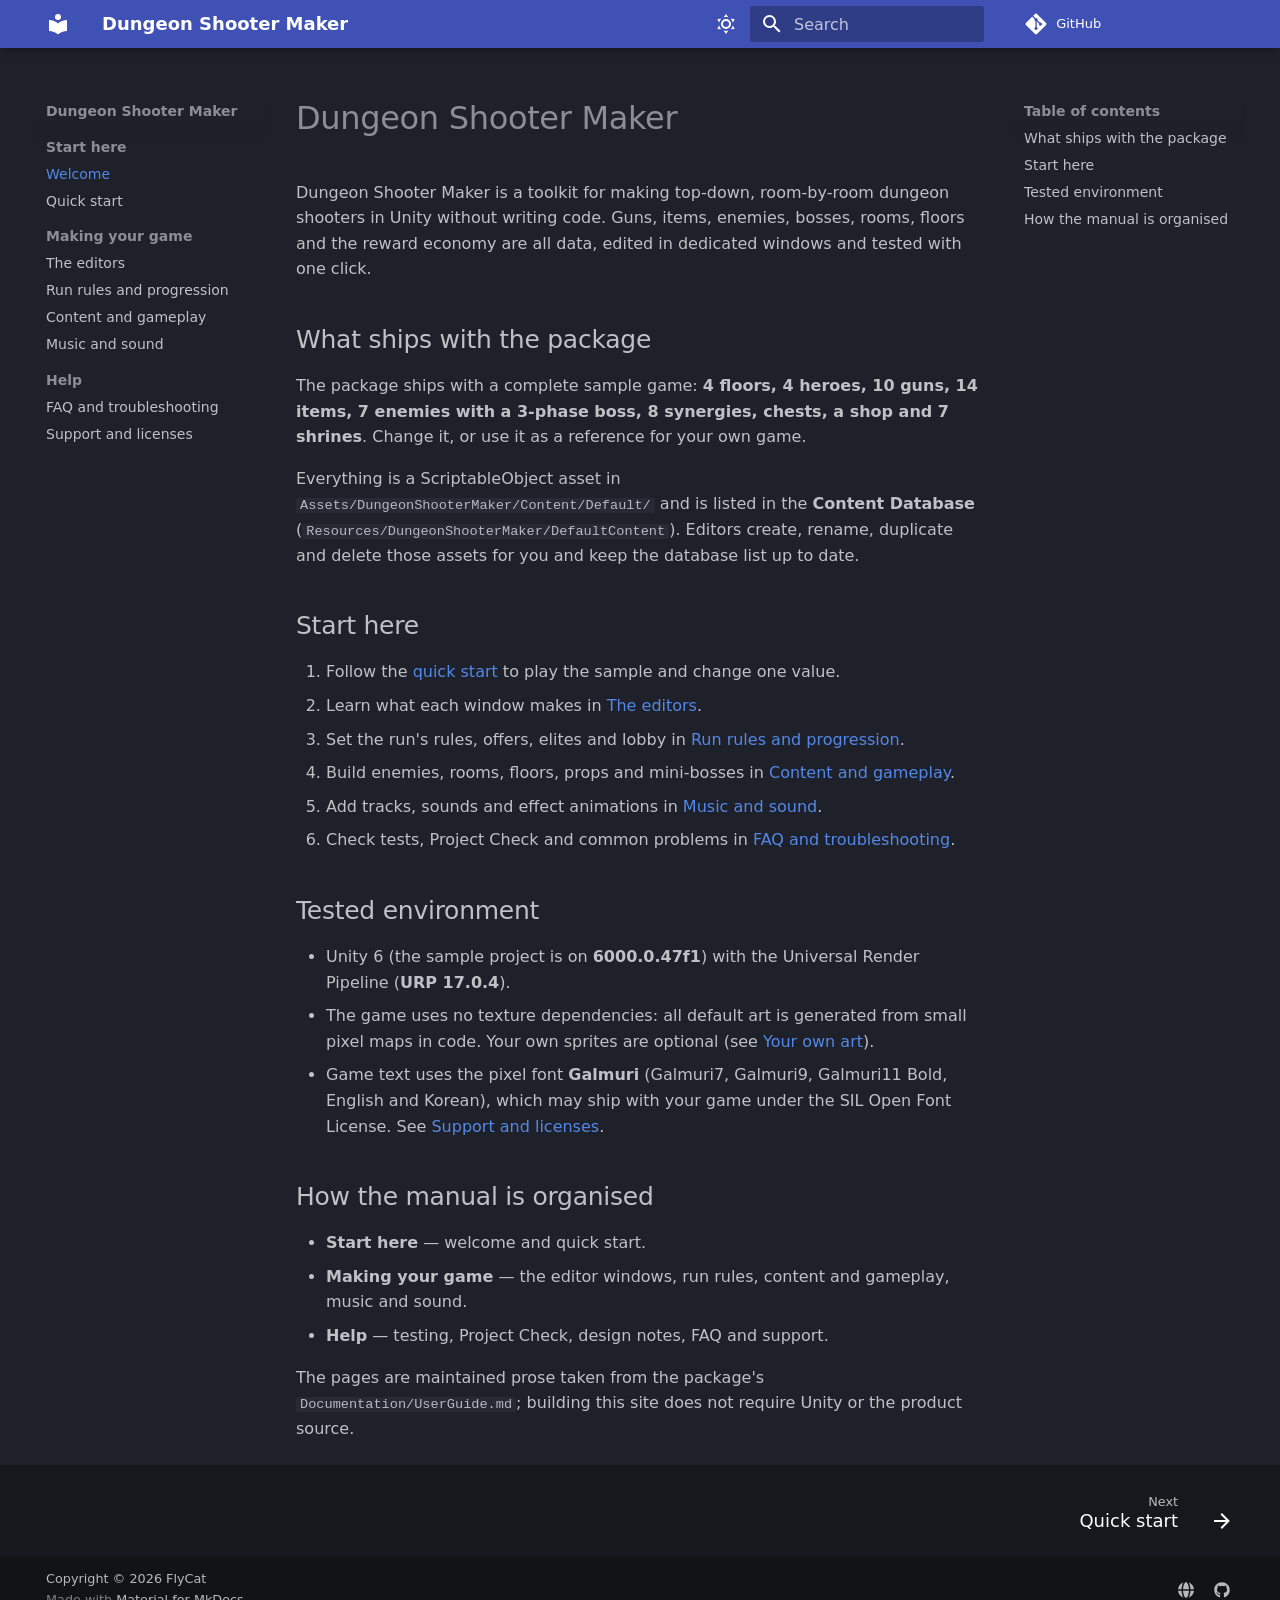
==== index.html @ e9dce8b2 "Public manual deployment e91f8a0332a8" ====
<!doctype html>
<html lang="en" class="no-js">
  <head>
    
      <meta charset="utf-8">
      <meta name="viewport" content="width=device-width,initial-scale=1">
      
        <meta name="description" content="English manual for the Unity toolkit that makes top-down, room-by-room dungeon shooters from data.">
      
      
      
        <link rel="canonical" href="https://hyunter777.github.io/dungeon-shooter-maker-docs/">
      
      
      
        <link rel="next" href="quick-start/">
      
      
        
      
      
      <link rel="icon" href="assets/images/favicon.png">
      <meta name="generator" content="mkdocs-1.6.1, mkdocs-material-9.8.0">
    
    
      
        <title>Welcome - Dungeon Shooter Maker</title>
      
    
    
      <link rel="stylesheet" href="assets/stylesheets/main.57a0d79d.min.css">
      
        
        <link rel="stylesheet" href="assets/stylesheets/palette.fb2fffe2.min.css">
      
      


    
    
      
    
    
      
    
    
      <link rel="stylesheet" href="assets/styles.css">
    
    <script>__md_scope=new URL(".",location),__md_hash=e=>[...e].reduce(((e,_)=>(e<<5)-e+_.charCodeAt(0)),0),__md_get=(e,_=localStorage,t=__md_scope)=>JSON.parse(_.getItem(t.pathname+"."+e)),__md_set=(e,_,t=localStorage,a=__md_scope)=>{try{t.setItem(a.pathname+"."+e,JSON.stringify(_))}catch(e){}}</script>
    
      

    
    
  </head>
  
  
    
    
      
    
    
    
    
    <body dir="ltr" data-md-color-scheme="slate" data-md-color-primary="indigo" data-md-color-accent="light-blue">
  
    
    <input class="md-toggle" data-md-toggle="drawer" type="checkbox" id="__drawer" autocomplete="off">
    <input class="md-toggle" data-md-toggle="search" type="checkbox" id="__search" autocomplete="off">
    <label class="md-overlay" for="__drawer"></label>
    <div data-md-component="skip">
      
        
        <a href="#dungeon-shooter-maker" class="md-skip">
          Skip to content
        </a>
      
    </div>
    <div data-md-component="announce">
      
    </div>
    
    
      

  

<header class="md-header md-header--shadow" data-md-component="header">
  <nav class="md-header__inner md-grid" aria-label="Header">
    <a href="." title="Dungeon Shooter Maker" class="md-header__button md-logo" aria-label="Dungeon Shooter Maker" data-md-component="logo">
      
  
  <svg xmlns="http://www.w3.org/2000/svg" viewBox="0 0 24 24"><path d="M12 8a3 3 0 0 0 3-3 3 3 0 0 0-3-3 3 3 0 0 0-3 3 3 3 0 0 0 3 3m0 3.54C9.64 9.35 6.5 8 3 8v11c3.5 0 6.64 1.35 9 3.54 2.36-2.19 5.5-3.54 9-3.54V8c-3.5 0-6.64 1.35-9 3.54"/></svg>

    </a>
    <label class="md-header__button md-icon" for="__drawer">
      
      <svg xmlns="http://www.w3.org/2000/svg" viewBox="0 0 24 24"><path d="M3 6h18v2H3zm0 5h18v2H3zm0 5h18v2H3z"/></svg>
    </label>
    <div class="md-header__title" data-md-component="header-title">
      <div class="md-header__ellipsis">
        <div class="md-header__topic">
          <span class="md-ellipsis">
            Dungeon Shooter Maker
          </span>
        </div>
        <div class="md-header__topic" data-md-component="header-topic">
          <span class="md-ellipsis">
            
              Welcome
            
          </span>
        </div>
      </div>
    </div>
    
      
        <form class="md-header__option" data-md-component="palette">
  
    
    
    
    <input class="md-option" data-md-color-media="" data-md-color-scheme="slate" data-md-color-primary="indigo" data-md-color-accent="light-blue"  aria-label="Switch to light mode"  type="radio" name="__palette" id="__palette_0">
    
      <label class="md-header__button md-icon" title="Switch to light mode" for="__palette_1" hidden>
        <svg xmlns="http://www.w3.org/2000/svg" viewBox="0 0 24 24"><path d="M12 7a5 5 0 0 1 5 5 5 5 0 0 1-5 5 5 5 0 0 1-5-5 5 5 0 0 1 5-5m0 2a3 3 0 0 0-3 3 3 3 0 0 0 3 3 3 3 0 0 0 3-3 3 3 0 0 0-3-3m0-7 2.39 3.42C13.65 5.15 12.84 5 12 5s-1.65.15-2.39.42zM3.34 7l4.16-.35A7.2 7.2 0 0 0 5.94 8.5c-.44.74-.69 1.5-.83 2.29zm.02 10 1.76-3.77a7.131 7.131 0 0 0 2.38 4.14zM20.65 7l-1.77 3.79a7.02 7.02 0 0 0-2.38-4.15zm-.01 10-4.14.36c.59-.51 1.12-1.14 1.54-1.86.42-.73.69-1.5.83-2.29zM12 22l-2.41-3.44c.74.27 1.55.44 2.41.44.82 0 1.63-.17 2.37-.44z"/></svg>
      </label>
    
  
    
    
    
    <input class="md-option" data-md-color-media="" data-md-color-scheme="default" data-md-color-primary="indigo" data-md-color-accent="light-blue"  aria-label="Switch to dark mode"  type="radio" name="__palette" id="__palette_1">
    
      <label class="md-header__button md-icon" title="Switch to dark mode" for="__palette_0" hidden>
        <svg xmlns="http://www.w3.org/2000/svg" viewBox="0 0 24 24"><path d="m17.75 4.09-2.53 1.94.91 3.06-2.63-1.81-2.63 1.81.91-3.06-2.53-1.94L12.44 4l1.06-3 1.06 3zm3.5 6.91-1.64 1.25.59 1.98-1.7-1.17-1.7 1.17.59-1.98L15.75 11l2.06-.05L18.5 9l.69 1.95zm-2.28 4.95c.83-.08 1.72 1.1 1.19 1.85-.32.45-.66.87-1.08 1.27C15.17 23 8.84 23 4.94 19.07c-3.91-3.9-3.91-10.24 0-14.14.4-.4.82-.76 1.27-1.08.75-.53 1.93.36 1.85 1.19-.27 2.86.69 5.83 2.89 8.02a9.96 9.96 0 0 0 8.02 2.89m-1.64 2.02a12.08 12.08 0 0 1-7.8-3.47c-2.17-2.19-3.33-5-3.49-7.82-2.81 3.14-2.7 7.96.31 10.98 3.02 3.01 7.84 3.12 10.98.31"/></svg>
      </label>
    
  
</form>
      
    
    
      <script>var palette=__md_get("__palette");if(palette&&palette.color){if("(prefers-color-scheme)"===palette.color.media){var media=matchMedia("(prefers-color-scheme: light)"),input=document.querySelector(media.matches?"[data-md-color-media='(prefers-color-scheme: light)']":"[data-md-color-media='(prefers-color-scheme: dark)']");palette.color.media=input.getAttribute("data-md-color-media"),palette.color.scheme=input.getAttribute("data-md-color-scheme"),palette.color.primary=input.getAttribute("data-md-color-primary"),palette.color.accent=input.getAttribute("data-md-color-accent")}for(var[key,value]of Object.entries(palette.color))document.body.setAttribute("data-md-color-"+key,value)}</script>
    
    
    
      
      
        <label class="md-header__button md-icon" for="__search">
          
          <svg xmlns="http://www.w3.org/2000/svg" viewBox="0 0 24 24"><path d="M9.5 3A6.5 6.5 0 0 1 16 9.5c0 1.61-.59 3.09-1.56 4.23l.27.27h.79l5 5-1.5 1.5-5-5v-.79l-.27-.27A6.52 6.52 0 0 1 9.5 16 6.5 6.5 0 0 1 3 9.5 6.5 6.5 0 0 1 9.5 3m0 2C7 5 5 7 5 9.5S7 14 9.5 14 14 12 14 9.5 12 5 9.5 5"/></svg>
        </label>
        <div class="md-search" data-md-component="search" role="dialog">
  <label class="md-search__overlay" for="__search"></label>
  <div class="md-search__inner" role="search">
    <form class="md-search__form" name="search">
      <input type="text" class="md-search__input" name="query" aria-label="Search" placeholder="Search" autocapitalize="off" autocorrect="off" autocomplete="off" spellcheck="false" data-md-component="search-query" required>
      <label class="md-search__icon md-icon" for="__search">
        
        <svg xmlns="http://www.w3.org/2000/svg" viewBox="0 0 24 24"><path d="M9.5 3A6.5 6.5 0 0 1 16 9.5c0 1.61-.59 3.09-1.56 4.23l.27.27h.79l5 5-1.5 1.5-5-5v-.79l-.27-.27A6.52 6.52 0 0 1 9.5 16 6.5 6.5 0 0 1 3 9.5 6.5 6.5 0 0 1 9.5 3m0 2C7 5 5 7 5 9.5S7 14 9.5 14 14 12 14 9.5 12 5 9.5 5"/></svg>
        
        <svg xmlns="http://www.w3.org/2000/svg" viewBox="0 0 24 24"><path d="M20 11v2H8l5.5 5.5-1.42 1.42L4.16 12l7.92-7.92L13.5 5.5 8 11z"/></svg>
      </label>
      <nav class="md-search__options" aria-label="Search">
        
        <button type="reset" class="md-search__icon md-icon" title="Clear" aria-label="Clear" tabindex="-1">
          
          <svg xmlns="http://www.w3.org/2000/svg" viewBox="0 0 24 24"><path d="M19 6.41 17.59 5 12 10.59 6.41 5 5 6.41 10.59 12 5 17.59 6.41 19 12 13.41 17.59 19 19 17.59 13.41 12z"/></svg>
        </button>
      </nav>
      
        <div class="md-search__suggest" data-md-component="search-suggest"></div>
      
    </form>
    <div class="md-search__output">
      <div class="md-search__scrollwrap" tabindex="0" data-md-scrollfix>
        <div class="md-search-result" data-md-component="search-result">
          <div class="md-search-result__meta">
            Initializing search
          </div>
          <ol class="md-search-result__list" role="presentation"></ol>
        </div>
      </div>
    </div>
  </div>
</div>
      
    
    
      <div class="md-header__source">
        <a href="https://github.com/hyunter777/dungeon-shooter-maker-docs" title="Go to repository" class="md-source" data-md-component="source">
  <div class="md-source__icon md-icon">
    
    <svg xmlns="http://www.w3.org/2000/svg" viewBox="0 0 448 512"><!--! Font Awesome Free 7.1.0 by @fontawesome - https://fontawesome.com License - https://fontawesome.com/license/free (Icons: CC BY 4.0, Fonts: SIL OFL 1.1, Code: MIT License) Copyright 2025 Fonticons, Inc.--><path d="M439.6 236.1 244 40.5c-5.4-5.5-12.8-8.5-20.4-8.5s-15 3-20.4 8.4L162.5 81l51.5 51.5c27.1-9.1 52.7 16.8 43.4 43.7l49.7 49.7c34.2-11.8 61.2 31 35.5 56.7-26.5 26.5-70.2-2.9-56-37.3L240.3 199v121.9c25.3 12.5 22.3 41.8 9.1 55-6.4 6.4-15.2 10.1-24.3 10.1s-17.8-3.6-24.3-10.1c-17.6-17.6-11.1-46.9 11.2-56v-123c-20.8-8.5-24.6-30.7-18.6-45L142.6 101 8.5 235.1C3 240.6 0 247.9 0 255.5s3 15 8.5 20.4l195.6 195.7c5.4 5.4 12.7 8.4 20.4 8.4s15-3 20.4-8.4l194.7-194.7c5.4-5.4 8.4-12.8 8.4-20.4s-3-15-8.4-20.4"/></svg>
  </div>
  <div class="md-source__repository">
    GitHub
  </div>
</a>
      </div>
    
  </nav>
  
</header>
    
    <div class="md-container" data-md-component="container">
      
      
        
          
        
      
      <main class="md-main" data-md-component="main">
        <div class="md-main__inner md-grid">
          
            
              
              <div class="md-sidebar md-sidebar--primary" data-md-component="sidebar" data-md-type="navigation" >
                <div class="md-sidebar__scrollwrap">
                  <div class="md-sidebar__inner">
                    



<nav class="md-nav md-nav--primary" aria-label="Navigation" data-md-level="0">
  <label class="md-nav__title" for="__drawer">
    <a href="." title="Dungeon Shooter Maker" class="md-nav__button md-logo" aria-label="Dungeon Shooter Maker" data-md-component="logo">
      
  
  <svg xmlns="http://www.w3.org/2000/svg" viewBox="0 0 24 24"><path d="M12 8a3 3 0 0 0 3-3 3 3 0 0 0-3-3 3 3 0 0 0-3 3 3 3 0 0 0 3 3m0 3.54C9.64 9.35 6.5 8 3 8v11c3.5 0 6.64 1.35 9 3.54 2.36-2.19 5.5-3.54 9-3.54V8c-3.5 0-6.64 1.35-9 3.54"/></svg>

    </a>
    Dungeon Shooter Maker
  </label>
  
    <div class="md-nav__source">
      <a href="https://github.com/hyunter777/dungeon-shooter-maker-docs" title="Go to repository" class="md-source" data-md-component="source">
  <div class="md-source__icon md-icon">
    
    <svg xmlns="http://www.w3.org/2000/svg" viewBox="0 0 448 512"><!--! Font Awesome Free 7.1.0 by @fontawesome - https://fontawesome.com License - https://fontawesome.com/license/free (Icons: CC BY 4.0, Fonts: SIL OFL 1.1, Code: MIT License) Copyright 2025 Fonticons, Inc.--><path d="M439.6 236.1 244 40.5c-5.4-5.5-12.8-8.5-20.4-8.5s-15 3-20.4 8.4L162.5 81l51.5 51.5c27.1-9.1 52.7 16.8 43.4 43.7l49.7 49.7c34.2-11.8 61.2 31 35.5 56.7-26.5 26.5-70.2-2.9-56-37.3L240.3 199v121.9c25.3 12.5 22.3 41.8 9.1 55-6.4 6.4-15.2 10.1-24.3 10.1s-17.8-3.6-24.3-10.1c-17.6-17.6-11.1-46.9 11.2-56v-123c-20.8-8.5-24.6-30.7-18.6-45L142.6 101 8.5 235.1C3 240.6 0 247.9 0 255.5s3 15 8.5 20.4l195.6 195.7c5.4 5.4 12.7 8.4 20.4 8.4s15-3 20.4-8.4l194.7-194.7c5.4-5.4 8.4-12.8 8.4-20.4s-3-15-8.4-20.4"/></svg>
  </div>
  <div class="md-source__repository">
    GitHub
  </div>
</a>
    </div>
  
  <ul class="md-nav__list" data-md-scrollfix>
    
      
      
  
  
    
  
  
  
    
    
    
    
      
        
        
      
    
    
    <li class="md-nav__item md-nav__item--active md-nav__item--section md-nav__item--nested">
      
        
        
        <input class="md-nav__toggle md-toggle " type="checkbox" id="__nav_1" checked>
        
          
          <label class="md-nav__link" for="__nav_1" id="__nav_1_label" tabindex="">
            
  
  
  <span class="md-ellipsis">
    
  
    Start here
  

    
  </span>
  
  

            <span class="md-nav__icon md-icon"></span>
          </label>
        
        <nav class="md-nav" data-md-level="1" aria-labelledby="__nav_1_label" aria-expanded="true">
          <label class="md-nav__title" for="__nav_1">
            <span class="md-nav__icon md-icon"></span>
            
  
    Start here
  

          </label>
          <ul class="md-nav__list" data-md-scrollfix>
            
              
                
  
  
    
  
  
  
    <li class="md-nav__item md-nav__item--active">
      
      <input class="md-nav__toggle md-toggle" type="checkbox" id="__toc">
      
      
        
      
      
        <label class="md-nav__link md-nav__link--active" for="__toc">
          
  
  
  <span class="md-ellipsis">
    
  
    Welcome
  

    
  </span>
  
  

          <span class="md-nav__icon md-icon"></span>
        </label>
      
      <a href="." class="md-nav__link md-nav__link--active">
        
  
  
  <span class="md-ellipsis">
    
  
    Welcome
  

    
  </span>
  
  

      </a>
      
        

<nav class="md-nav md-nav--secondary" aria-label="Table of contents">
  
  
  
    
  
  
    <label class="md-nav__title" for="__toc">
      <span class="md-nav__icon md-icon"></span>
      Table of contents
    </label>
    <ul class="md-nav__list" data-md-component="toc" data-md-scrollfix>
      
        <li class="md-nav__item">
  <a href="#what-ships-with-the-package" class="md-nav__link">
    <span class="md-ellipsis">
      
        What ships with the package
      
    </span>
  </a>
  
</li>
      
        <li class="md-nav__item">
  <a href="#start-here" class="md-nav__link">
    <span class="md-ellipsis">
      
        Start here
      
    </span>
  </a>
  
</li>
      
        <li class="md-nav__item">
  <a href="#tested-environment" class="md-nav__link">
    <span class="md-ellipsis">
      
        Tested environment
      
    </span>
  </a>
  
</li>
      
        <li class="md-nav__item">
  <a href="#how-the-manual-is-organised" class="md-nav__link">
    <span class="md-ellipsis">
      
        How the manual is organised
      
    </span>
  </a>
  
</li>
      
    </ul>
  
</nav>
      
    </li>
  

              
            
              
                
  
  
  
  
    <li class="md-nav__item">
      <a href="quick-start/" class="md-nav__link">
        
  
  
  <span class="md-ellipsis">
    
  
    Quick start
  

    
  </span>
  
  

      </a>
    </li>
  

              
            
          </ul>
        </nav>
      
    </li>
  

    
      
      
  
  
  
  
    
    
    
    
      
        
        
      
    
    
    <li class="md-nav__item md-nav__item--section md-nav__item--nested">
      
        
        
        <input class="md-nav__toggle md-toggle " type="checkbox" id="__nav_2" >
        
          
          <label class="md-nav__link" for="__nav_2" id="__nav_2_label" tabindex="">
            
  
  
  <span class="md-ellipsis">
    
  
    Making your game
  

    
  </span>
  
  

            <span class="md-nav__icon md-icon"></span>
          </label>
        
        <nav class="md-nav" data-md-level="1" aria-labelledby="__nav_2_label" aria-expanded="false">
          <label class="md-nav__title" for="__nav_2">
            <span class="md-nav__icon md-icon"></span>
            
  
    Making your game
  

          </label>
          <ul class="md-nav__list" data-md-scrollfix>
            
              
                
  
  
  
  
    <li class="md-nav__item">
      <a href="editors/" class="md-nav__link">
        
  
  
  <span class="md-ellipsis">
    
  
    The editors
  

    
  </span>
  
  

      </a>
    </li>
  

              
            
              
                
  
  
  
  
    <li class="md-nav__item">
      <a href="run-rules/" class="md-nav__link">
        
  
  
  <span class="md-ellipsis">
    
  
    Run rules and progression
  

    
  </span>
  
  

      </a>
    </li>
  

              
            
              
                
  
  
  
  
    <li class="md-nav__item">
      <a href="content/" class="md-nav__link">
        
  
  
  <span class="md-ellipsis">
    
  
    Content and gameplay
  

    
  </span>
  
  

      </a>
    </li>
  

              
            
              
                
  
  
  
  
    <li class="md-nav__item">
      <a href="music-sfx/" class="md-nav__link">
        
  
  
  <span class="md-ellipsis">
    
  
    Music and sound
  

    
  </span>
  
  

      </a>
    </li>
  

              
            
          </ul>
        </nav>
      
    </li>
  

    
      
      
  
  
  
  
    
    
    
    
      
        
        
      
    
    
    <li class="md-nav__item md-nav__item--section md-nav__item--nested">
      
        
        
        <input class="md-nav__toggle md-toggle " type="checkbox" id="__nav_3" >
        
          
          <label class="md-nav__link" for="__nav_3" id="__nav_3_label" tabindex="">
            
  
  
  <span class="md-ellipsis">
    
  
    Help
  

    
  </span>
  
  

            <span class="md-nav__icon md-icon"></span>
          </label>
        
        <nav class="md-nav" data-md-level="1" aria-labelledby="__nav_3_label" aria-expanded="false">
          <label class="md-nav__title" for="__nav_3">
            <span class="md-nav__icon md-icon"></span>
            
  
    Help
  

          </label>
          <ul class="md-nav__list" data-md-scrollfix>
            
              
                
  
  
  
  
    <li class="md-nav__item">
      <a href="faq/" class="md-nav__link">
        
  
  
  <span class="md-ellipsis">
    
  
    FAQ and troubleshooting
  

    
  </span>
  
  

      </a>
    </li>
  

              
            
              
                
  
  
  
  
    <li class="md-nav__item">
      <a href="support/" class="md-nav__link">
        
  
  
  <span class="md-ellipsis">
    
  
    Support and licenses
  

    
  </span>
  
  

      </a>
    </li>
  

              
            
          </ul>
        </nav>
      
    </li>
  

    
  </ul>
</nav>
                  </div>
                </div>
              </div>
            
            
              
              <div class="md-sidebar md-sidebar--secondary" data-md-component="sidebar" data-md-type="toc" >
                <div class="md-sidebar__scrollwrap">
                  <div class="md-sidebar__inner">
                    

<nav class="md-nav md-nav--secondary" aria-label="Table of contents">
  
  
  
    
  
  
    <label class="md-nav__title" for="__toc">
      <span class="md-nav__icon md-icon"></span>
      Table of contents
    </label>
    <ul class="md-nav__list" data-md-component="toc" data-md-scrollfix>
      
        <li class="md-nav__item">
  <a href="#what-ships-with-the-package" class="md-nav__link">
    <span class="md-ellipsis">
      
        What ships with the package
      
    </span>
  </a>
  
</li>
      
        <li class="md-nav__item">
  <a href="#start-here" class="md-nav__link">
    <span class="md-ellipsis">
      
        Start here
      
    </span>
  </a>
  
</li>
      
        <li class="md-nav__item">
  <a href="#tested-environment" class="md-nav__link">
    <span class="md-ellipsis">
      
        Tested environment
      
    </span>
  </a>
  
</li>
      
        <li class="md-nav__item">
  <a href="#how-the-manual-is-organised" class="md-nav__link">
    <span class="md-ellipsis">
      
        How the manual is organised
      
    </span>
  </a>
  
</li>
      
    </ul>
  
</nav>
                  </div>
                </div>
              </div>
            
          
          
            <div class="md-content" data-md-component="content">
              
              <article class="md-content__inner md-typeset">
                
                  



<h1 id="dungeon-shooter-maker">Dungeon Shooter Maker<a class="headerlink" href="#dungeon-shooter-maker" title="Permanent link">&para;</a></h1>
<p>Dungeon Shooter Maker is a toolkit for making top-down, room-by-room dungeon shooters in Unity without writing
code. Guns, items, enemies, bosses, rooms, floors and the reward economy are all data, edited in dedicated windows
and tested with one click.</p>
<!-- TODO(screenshot): Project Overview window, saved as assets/images/overview.png -->

<h2 id="what-ships-with-the-package">What ships with the package<a class="headerlink" href="#what-ships-with-the-package" title="Permanent link">&para;</a></h2>
<p>The package ships with a complete sample game: <strong>4 floors, 4 heroes, 10 guns, 14 items, 7 enemies with a 3-phase
boss, 8 synergies, chests, a shop and 7 shrines</strong>. Change it, or use it as a reference for your own game.</p>
<p>Everything is a ScriptableObject asset in <code>Assets/DungeonShooterMaker/Content/Default/</code> and is listed in the
<strong>Content Database</strong> (<code>Resources/DungeonShooterMaker/DefaultContent</code>). Editors create, rename, duplicate and delete
those assets for you and keep the database list up to date.</p>
<h2 id="start-here">Start here<a class="headerlink" href="#start-here" title="Permanent link">&para;</a></h2>
<ol>
<li>Follow the <a href="quick-start/">quick start</a> to play the sample and change one value.</li>
<li>Learn what each window makes in <a href="editors/">The editors</a>.</li>
<li>Set the run's rules, offers, elites and lobby in <a href="run-rules/">Run rules and progression</a>.</li>
<li>Build enemies, rooms, floors, props and mini-bosses in <a href="content/">Content and gameplay</a>.</li>
<li>Add tracks, sounds and effect animations in <a href="music-sfx/">Music and sound</a>.</li>
<li>Check tests, Project Check and common problems in <a href="faq/">FAQ and troubleshooting</a>.</li>
</ol>
<h2 id="tested-environment">Tested environment<a class="headerlink" href="#tested-environment" title="Permanent link">&para;</a></h2>
<ul>
<li>Unity 6 (the sample project is on <strong>6000.0.47f1</strong>) with the Universal Render Pipeline (<strong>URP 17.0.4</strong>).</li>
<li>The game uses no texture dependencies: all default art is generated from small pixel maps in code. Your own
  sprites are optional (see <a href="editors/#your-own-art">Your own art</a>).</li>
<li>Game text uses the pixel font <strong>Galmuri</strong> (Galmuri7, Galmuri9, Galmuri11 Bold, English and Korean), which may ship
  with your game under the SIL Open Font License. See <a href="support/">Support and licenses</a>.</li>
</ul>
<h2 id="how-the-manual-is-organised">How the manual is organised<a class="headerlink" href="#how-the-manual-is-organised" title="Permanent link">&para;</a></h2>
<ul>
<li><strong>Start here</strong> — welcome and quick start.</li>
<li><strong>Making your game</strong> — the editor windows, run rules, content and gameplay, music and sound.</li>
<li><strong>Help</strong> — testing, Project Check, design notes, FAQ and support.</li>
</ul>
<p>The pages are maintained prose taken from the package's <code>Documentation/UserGuide.md</code>; building this site does not
require Unity or the product source.</p>












                
              </article>
            </div>
          
          
<script>var target=document.getElementById(location.hash.slice(1));target&&target.name&&(target.checked=target.name.startsWith("__tabbed_"))</script>
        </div>
        
          <button type="button" class="md-top md-icon" data-md-component="top" hidden>
  
  <svg xmlns="http://www.w3.org/2000/svg" viewBox="0 0 24 24"><path d="M13 20h-2V8l-5.5 5.5-1.42-1.42L12 4.16l7.92 7.92-1.42 1.42L13 8z"/></svg>
  Back to top
</button>
        
      </main>
      
        <footer class="md-footer">
  
    
      
      <nav class="md-footer__inner md-grid" aria-label="Footer" >
        
        
          
          <a href="quick-start/" class="md-footer__link md-footer__link--next" aria-label="Next: Quick start">
            <div class="md-footer__title">
              <span class="md-footer__direction">
                Next
              </span>
              <div class="md-ellipsis">
                Quick start
              </div>
            </div>
            <div class="md-footer__button md-icon">
              
              <svg xmlns="http://www.w3.org/2000/svg" viewBox="0 0 24 24"><path d="M4 11v2h12l-5.5 5.5 1.42 1.42L19.84 12l-7.92-7.92L10.5 5.5 16 11z"/></svg>
            </div>
          </a>
        
      </nav>
    
  
  <div class="md-footer-meta md-typeset">
    <div class="md-footer-meta__inner md-grid">
      <div class="md-copyright">
  
    <div class="md-copyright__highlight">
      Copyright © 2026 FlyCat
    </div>
  
  
    Made with
    <a href="https://squidfunk.github.io/mkdocs-material/" target="_blank" rel="noopener">
      Material for MkDocs
    </a>
  
</div>
      
        
<div class="md-social">
  
    
    
    
    
    <a href="https://www.flycat.co.kr" target="_blank" rel="noopener" title="FlyCat" class="md-social__link">
      <svg xmlns="http://www.w3.org/2000/svg" viewBox="0 0 512 512"><!--! Font Awesome Free 7.1.0 by @fontawesome - https://fontawesome.com License - https://fontawesome.com/license/free (Icons: CC BY 4.0, Fonts: SIL OFL 1.1, Code: MIT License) Copyright 2025 Fonticons, Inc.--><path d="M351.9 280H161c2.9 64.5 17.2 123.9 37.5 167.4 11.4 24.5 23.7 41.8 35.1 52.4 11.2 10.5 18.9 12.2 22.9 12.2s11.7-1.7 22.9-12.2c11.4-10.6 23.7-28 35.1-52.4 20.3-43.5 34.6-102.9 37.5-167.4zm-191-48h190.9c-2.8-64.5-17.1-123.9-37.4-167.4-11.4-24.4-23.7-41.8-35.1-52.4C268.1 1.7 260.4 0 256.4 0s-11.7 1.7-22.9 12.2c-11.4 10.6-23.7 28-35.1 52.4-20.3 43.5-34.6 102.9-37.5 167.4m-48 0c3.5-85.6 25.6-165.1 57.9-217.3C78.7 47.3 10.9 131.2 1.5 232zM1.5 280c9.4 100.8 77.2 184.7 169.3 217.3-32.3-52.2-54.4-131.7-57.9-217.3zm398.4 0c-3.5 85.6-25.6 165.1-57.9 217.3 92.1-32.7 159.9-116.5 169.3-217.3zm111.4-48C501.9 131.2 434.1 47.3 342 14.7c32.3 52.2 54.4 131.7 57.9 217.3z"/></svg>
    </a>
  
    
    
    
    
    <a href="https://github.com/hyunter777/dungeon-shooter-maker-docs/discussions/categories/q-a" target="_blank" rel="noopener" title="Q&amp;A" class="md-social__link">
      <svg xmlns="http://www.w3.org/2000/svg" viewBox="0 0 512 512"><!--! Font Awesome Free 7.1.0 by @fontawesome - https://fontawesome.com License - https://fontawesome.com/license/free (Icons: CC BY 4.0, Fonts: SIL OFL 1.1, Code: MIT License) Copyright 2025 Fonticons, Inc.--><path d="M173.9 397.4c0 2-2.3 3.6-5.2 3.6-3.3.3-5.6-1.3-5.6-3.6 0-2 2.3-3.6 5.2-3.6 3-.3 5.6 1.3 5.6 3.6m-31.1-4.5c-.7 2 1.3 4.3 4.3 4.9 2.6 1 5.6 0 6.2-2s-1.3-4.3-4.3-5.2c-2.6-.7-5.5.3-6.2 2.3m44.2-1.7c-2.9.7-4.9 2.6-4.6 4.9.3 2 2.9 3.3 5.9 2.6 2.9-.7 4.9-2.6 4.6-4.6-.3-1.9-3-3.2-5.9-2.9M252.8 8C114.1 8 8 113.3 8 252c0 110.9 69.8 205.8 169.5 239.2 12.8 2.3 17.3-5.6 17.3-12.1 0-6.2-.3-40.4-.3-61.4 0 0-70 15-84.7-29.8 0 0-11.4-29.1-27.8-36.6 0 0-22.9-15.7 1.6-15.4 0 0 24.9 2 38.6 25.8 21.9 38.6 58.6 27.5 72.9 20.9 2.3-16 8.8-27.1 16-33.7-55.9-6.2-112.3-14.3-112.3-110.5 0-27.5 7.6-41.3 23.6-58.9-2.6-6.5-11.1-33.3 2.6-67.9 20.9-6.5 69 27 69 27 20-5.6 41.5-8.5 62.8-8.5s42.8 2.9 62.8 8.5c0 0 48.1-33.6 69-27 13.7 34.7 5.2 61.4 2.6 67.9 16 17.7 25.8 31.5 25.8 58.9 0 96.5-58.9 104.2-114.8 110.5 9.2 7.9 17 22.9 17 46.4 0 33.7-.3 75.4-.3 83.6 0 6.5 4.6 14.4 17.3 12.1C436.2 457.8 504 362.9 504 252 504 113.3 391.5 8 252.8 8M105.2 352.9c-1.3 1-1 3.3.7 5.2 1.6 1.6 3.9 2.3 5.2 1 1.3-1 1-3.3-.7-5.2-1.6-1.6-3.9-2.3-5.2-1m-10.8-8.1c-.7 1.3.3 2.9 2.3 3.9 1.6 1 3.6.7 4.3-.7.7-1.3-.3-2.9-2.3-3.9-2-.6-3.6-.3-4.3.7m32.4 35.6c-1.6 1.3-1 4.3 1.3 6.2 2.3 2.3 5.2 2.6 6.5 1 1.3-1.3.7-4.3-1.3-6.2-2.2-2.3-5.2-2.6-6.5-1m-11.4-14.7c-1.6 1-1.6 3.6 0 5.9s4.3 3.3 5.6 2.3c1.6-1.3 1.6-3.9 0-6.2-1.4-2.3-4-3.3-5.6-2"/></svg>
    </a>
  
</div>
      
    </div>
  </div>
</footer>
      
    </div>
    <div class="md-dialog" data-md-component="dialog">
      <div class="md-dialog__inner md-typeset"></div>
    </div>
    
    
    
      
      
      <script id="__config" type="application/json">{"annotate": null, "base": ".", "features": ["navigation.sections", "navigation.top", "navigation.footer", "search.suggest", "search.highlight", "content.code.copy"], "search": "assets/javascripts/workers/search.a7633da7.min.js", "tags": null, "translations": {"clipboard.copied": "Copied to clipboard", "clipboard.copy": "Copy to clipboard", "search.result.more.one": "1 more on this page", "search.result.more.other": "# more on this page", "search.result.none": "No matching documents", "search.result.one": "1 matching document", "search.result.other": "# matching documents", "search.result.placeholder": "Type to start searching", "search.result.term.missing": "Missing", "select.version": "Select version"}, "version": null}</script>
    
    
      <script src="assets/javascripts/bundle.c21346df.min.js"></script>
      
    
  </body>
</html>
---- assets/stylesheets/main.57a0d79d.min.css ----
@charset "UTF-8";html{box-sizing:border-box;-webkit-text-size-adjust:none;-moz-text-size-adjust:none;text-size-adjust:none}*,:after,:before{box-sizing:inherit}@media(prefers-reduced-motion){*,:after,:before{transition:none!important}}body{margin:0;-webkit-font-smoothing:antialiased;-moz-osx-font-smoothing:grayscale;--md-text-font-family:var(--md-text-font, _),
    -apple-system, BlinkMacSystemFont, Helvetica, Arial, sans-serif;--md-code-font-family:var(--md-code-font, _),
    SFMono-Regular, Consolas, Menlo, monospace}.md-typeset code:not(.focus-visible),a,button,input,label{-webkit-tap-highlight-color:transparent}a{color:inherit;text-decoration:none}hr{box-sizing:initial;display:block;height:.05rem;padding:0;overflow:visible;border:0}small{font-size:80%}sub,sup{line-height:1em}img{border-style:none}table{border-spacing:0;border-collapse:initial}td,th{font-weight:400;vertical-align:top}button{padding:0;margin:0;font-family:inherit;font-size:inherit;background:#0000;border:0}input{border:0;outline:none}:root{--md-primary-fg-color:#4051b5;--md-primary-fg-color--light:#5d6cc0;--md-primary-fg-color--dark:#303fa1;--md-primary-bg-color:#fff;--md-primary-bg-color--light:#ffffffb3;--md-accent-fg-color:#526cfe;--md-accent-fg-color--transparent:#526cfe1a;--md-accent-bg-color:#fff;--md-accent-bg-color--light:#ffffffb3;--md-typeset-table-sort-icon:url("data:image/svg+xml;charset=utf-8,<svg xmlns='http://www.w3.org/2000/svg' viewBox='0 0 24 24'><path d='m18 21-4-4h3V7h-3l4-4 4 4h-3v10h3M2 19v-2h10v2M2 13v-2h7v2M2 7V5h4v2z'/></svg>");--md-typeset-table-sort-icon--asc:url("data:image/svg+xml;charset=utf-8,<svg xmlns='http://www.w3.org/2000/svg' viewBox='0 0 24 24'><path d='M19 17h3l-4 4-4-4h3V3h2M2 17h10v2H2M6 5v2H2V5m0 6h7v2H2z'/></svg>");--md-typeset-table-sort-icon--desc:url("data:image/svg+xml;charset=utf-8,<svg xmlns='http://www.w3.org/2000/svg' viewBox='0 0 24 24'><path d='M19 7h3l-4-4-4 4h3v14h2M2 17h10v2H2M6 5v2H2V5m0 6h7v2H2z'/></svg>")}[data-md-color-scheme=default]{color-scheme:light}[data-md-color-scheme=default] img[src$="#gh-dark-mode-only"],[data-md-color-scheme=default] img[src$="#only-dark"]{display:none}:root,[data-md-color-scheme=default]{--md-hue:225deg;--md-default-fg-color:#000000de;--md-default-fg-color--light:#0000008a;--md-default-fg-color--lighter:#00000052;--md-default-fg-color--lightest:#00000012;--md-default-bg-color:#fff;--md-default-bg-color--light:#ffffffb3;--md-default-bg-color--lighter:#ffffff4d;--md-default-bg-color--lightest:#ffffff1f;--md-code-fg-color:#36464e;--md-code-bg-color:#f5f5f5;--md-code-bg-color--light:#f5f5f5b3;--md-code-bg-color--lighter:#f5f5f54d;--md-code-hl-color:#4287ff;--md-code-hl-color--light:#4287ff1a;--md-code-hl-number-color:#d52a2a;--md-code-hl-special-color:#db1457;--md-code-hl-function-color:#a846b9;--md-code-hl-constant-color:#6e59d9;--md-code-hl-keyword-color:#3f6ec6;--md-code-hl-string-color:#1c7d4d;--md-code-hl-name-color:var(--md-code-fg-color);--md-code-hl-operator-color:var(--md-default-fg-color--light);--md-code-hl-punctuation-color:var(--md-default-fg-color--light);--md-code-hl-comment-color:var(--md-default-fg-color--light);--md-code-hl-generic-color:var(--md-default-fg-color--light);--md-code-hl-variable-color:var(--md-default-fg-color--light);--md-typeset-color:var(--md-default-fg-color);--md-typeset-a-color:var(--md-primary-fg-color);--md-typeset-del-color:#f5503d26;--md-typeset-ins-color:#0bd57026;--md-typeset-kbd-color:#fafafa;--md-typeset-kbd-accent-color:#fff;--md-typeset-kbd-border-color:#b8b8b8;--md-typeset-mark-color:#ffff0080;--md-typeset-table-color:#0000001f;--md-typeset-table-color--light:#00000009;--md-admonition-fg-color:var(--md-default-fg-color);--md-admonition-bg-color:var(--md-default-bg-color);--md-warning-fg-color:#000000de;--md-warning-bg-color:#ff9;--md-footer-fg-color:#fff;--md-footer-fg-color--light:#ffffffb3;--md-footer-fg-color--lighter:#ffffff73;--md-footer-bg-color:#000000de;--md-footer-bg-color--dark:#00000052;--md-shadow-z1:0 0.2rem 0.5rem #0000000d,
    0 0 0.05rem #0000001a;--md-shadow-z2:0 0.2rem 0.5rem #0000001a,
    0 0 0.05rem #00000040;--md-shadow-z3:0 0.2rem 0.5rem #0003,
    0 0 0.05rem #00000059}.md-icon svg{display:block;width:1.2rem;height:1.2rem;fill:currentcolor}aside,body,input{font-family:var(--md-text-font-family);font-feature-settings:"kern","liga";color:var(--md-typeset-color)}code,kbd,pre{font-family:var(--md-code-font-family);font-feature-settings:"kern"}.md-typeset{font-size:.8rem;line-height:1.6;overflow-wrap:break-word;-webkit-print-color-adjust:exact;color-adjust:exact}@media print{.md-typeset{font-size:.68rem}.md-typeset code,.md-typeset kbd,.md-typeset pre{white-space:pre-wrap}}.md-typeset blockquote,.md-typeset dl,.md-typeset figure,.md-typeset ol,.md-typeset pre,.md-typeset ul{margin-top:1em;margin-bottom:1em}.md-typeset h1{margin:0 0 1.25em;font-size:2em;line-height:1.3;color:var(--md-default-fg-color--light)}.md-typeset h1,.md-typeset h2{font-weight:300;letter-spacing:-.01em}.md-typeset h2{margin:1.6em 0 .64em;font-size:1.5625em;line-height:1.4}.md-typeset h3{margin:1.6em 0 .8em;font-size:1.25em;font-weight:400;line-height:1.5;letter-spacing:-.01em}.md-typeset h2+h3{margin-top:.8em}.md-typeset h4{margin:1em 0;font-weight:700;letter-spacing:-.01em}.md-typeset h5,.md-typeset h6{margin:1.25em 0;font-size:.8em;font-weight:700;color:var(--md-default-fg-color--light);letter-spacing:-.01em}.md-typeset h5{text-transform:uppercase}.md-typeset h5 code{text-transform:none}.md-typeset hr{display:flow-root;margin:1.5em 0;border-bottom:.05rem solid var(--md-default-fg-color--lightest)}.md-typeset a{color:var(--md-typeset-a-color);word-break:break-word}.md-typeset a,.md-typeset a:before{transition:color 125ms}.md-typeset a:focus,.md-typeset a:hover{color:var(--md-accent-fg-color)}.md-typeset a:focus code,.md-typeset a:hover code{color:var(--md-accent-fg-color);background-color:var(--md-accent-fg-color--transparent)}.md-typeset a code{color:var(--md-typeset-a-color)}.md-typeset a.focus-visible{outline-color:var(--md-accent-fg-color);outline-offset:.2rem}.md-typeset code,.md-typeset kbd,.md-typeset pre{font-variant-ligatures:none;color:var(--md-code-fg-color);direction:ltr;transition:background-color 125ms}.md-typeset code{padding:0 .2941176471em;font-size:.85em;word-break:break-word;background-color:var(--md-code-bg-color);border-radius:.1rem;-webkit-box-decoration-break:clone;box-decoration-break:clone;transition:color 125ms,background-color 125ms}.md-typeset code:not(.focus-visible){outline:none}.md-typeset pre{position:relative;display:flow-root;line-height:1.4}.md-typeset pre>code{display:block;padding:.7720588235em 1.1764705882em;margin:0;overflow:auto;word-break:normal;touch-action:auto;scrollbar-color:var(--md-default-fg-color--lighter) #0000;scrollbar-width:thin;outline-color:var(--md-accent-fg-color);box-shadow:none;-webkit-box-decoration-break:slice;box-decoration-break:slice}.md-typeset pre>code:hover{scrollbar-color:var(--md-accent-fg-color) #0000}.md-typeset pre>code::-webkit-scrollbar{width:.2rem;height:.2rem}.md-typeset pre>code::-webkit-scrollbar-thumb{background-color:var(--md-default-fg-color--lighter)}.md-typeset pre>code::-webkit-scrollbar-thumb:hover{background-color:var(--md-accent-fg-color)}.md-typeset kbd{display:inline-block;padding:0 .6666666667em;font-size:.75em;color:var(--md-default-fg-color);word-break:break-word;vertical-align:text-top;background-color:var(--md-typeset-kbd-color);border-radius:.1rem;box-shadow:0 .1rem 0 .05rem var(--md-typeset-kbd-border-color),0 .1rem 0 var(--md-typeset-kbd-border-color),0 -.1rem .2rem var(--md-typeset-kbd-accent-color) inset}.md-typeset mark{color:inherit;word-break:break-word;background-color:var(--md-typeset-mark-color);-webkit-box-decoration-break:clone;box-decoration-break:clone}.md-typeset abbr{text-decoration:none;cursor:help}.md-typeset [data-preview],.md-typeset abbr{border-bottom:.05rem dotted var(--md-default-fg-color--light)}.md-typeset small{opacity:.75}[dir=ltr] .md-typeset sub,[dir=ltr] .md-typeset sup{margin-left:.078125em}[dir=rtl] .md-typeset sub,[dir=rtl] .md-typeset sup{margin-right:.078125em}[dir=ltr] .md-typeset blockquote{padding-left:.6rem;border-left:.2rem solid var(--md-default-fg-color--lighter)}[dir=rtl] .md-typeset blockquote{padding-right:.6rem;border-right:.2rem solid var(--md-default-fg-color--lighter)}.md-typeset blockquote{margin-left:0;margin-right:0;color:var(--md-default-fg-color--light)}.md-typeset ul{list-style-type:disc}.md-typeset ul[type]{list-style-type:revert-layer}[dir=ltr] .md-typeset ol,[dir=ltr] .md-typeset ol li ol,[dir=ltr] .md-typeset ol li ul,[dir=ltr] .md-typeset ul,[dir=ltr] .md-typeset ul li ol,[dir=ltr] .md-typeset ul li ul{margin-left:.625em}[dir=rtl] .md-typeset ol,[dir=rtl] .md-typeset ol li ol,[dir=rtl] .md-typeset ol li ul,[dir=rtl] .md-typeset ul,[dir=rtl] .md-typeset ul li ol,[dir=rtl] .md-typeset ul li ul{margin-right:.625em}.md-typeset ol,.md-typeset ul{padding:0}.md-typeset ol:not([hidden]),.md-typeset ul:not([hidden]){display:flow-root}.md-typeset ol ol,.md-typeset ul ol{list-style-type:lower-alpha}.md-typeset ol ol ol,.md-typeset ul ol ol{list-style-type:lower-roman}.md-typeset ol ol ol ol,.md-typeset ul ol ol ol{list-style-type:upper-alpha}.md-typeset ol ol ol ol ol,.md-typeset ul ol ol ol ol{list-style-type:upper-roman}.md-typeset ol[type],.md-typeset ul[type]{list-style-type:revert-layer}[dir=ltr] .md-typeset ol li,[dir=ltr] .md-typeset ul li{margin-left:1.25em}[dir=rtl] .md-typeset ol li,[dir=rtl] .md-typeset ul li{margin-right:1.25em}.md-typeset ol li,.md-typeset ul li{margin-bottom:.5em}.md-typeset ol li blockquote,.md-typeset ol li p,.md-typeset ul li blockquote,.md-typeset ul li p{margin:.5em 0}.md-typeset ol li:last-child,.md-typeset ul li:last-child{margin-bottom:0}.md-typeset ol li ol,.md-typeset ol li ul,.md-typeset ul li ol,.md-typeset ul li ul{margin-top:.5em;margin-bottom:.5em}[dir=ltr] .md-typeset dd{margin-left:1.875em}[dir=rtl] .md-typeset dd{margin-right:1.875em}.md-typeset dd{margin-top:1em;margin-bottom:1.5em}.md-typeset img,.md-typeset svg,.md-typeset video{max-width:100%;height:auto}.md-typeset img[align=left]{margin:1em 1em 1em 0}.md-typeset img[align=right]{margin:1em 0 1em 1em}.md-typeset img[align]:only-child{margin-top:0}.md-typeset figure{display:flow-root;width:fit-content;max-width:100%;margin:1em auto;text-align:center}.md-typeset figure img{display:block;margin:0 auto}.md-typeset figcaption{max-width:24rem;margin:1em auto;font-style:italic}.md-typeset iframe{max-width:100%}.md-typeset table:not([class]){display:inline-block;max-width:100%;overflow:auto;font-size:.64rem;touch-action:auto;background-color:var(--md-default-bg-color);border:.05rem solid var(--md-typeset-table-color);border-radius:.1rem}@media print{.md-typeset table:not([class]){display:table}}.md-typeset table:not([class])+*{margin-top:1.5em}.md-typeset table:not([class]) td>:first-child,.md-typeset table:not([class]) th>:first-child{margin-top:0}.md-typeset table:not([class]) td>:last-child,.md-typeset table:not([class]) th>:last-child{margin-bottom:0}.md-typeset table:not([class]) td:not([align]),.md-typeset table:not([class]) th:not([align]){text-align:left}[dir=rtl] .md-typeset table:not([class]) td:not([align]),[dir=rtl] .md-typeset table:not([class]) th:not([align]){text-align:right}.md-typeset table:not([class]) th{min-width:5rem;padding:.9375em 1.25em;font-weight:700;vertical-align:top}.md-typeset table:not([class]) td{padding:.9375em 1.25em;vertical-align:top;border-top:.05rem solid var(--md-typeset-table-color)}.md-typeset table:not([class]) tbody tr{transition:background-color 125ms}.md-typeset table:not([class]) tbody tr:hover{background-color:var(--md-typeset-table-color--light);box-shadow:0 .05rem 0 var(--md-default-bg-color) inset}.md-typeset table:not([class]) a{word-break:normal}.md-typeset table th[role=columnheader]{cursor:pointer}[dir=ltr] .md-typeset table th[role=columnheader]:after{margin-left:.5em}[dir=rtl] .md-typeset table th[role=columnheader]:after{margin-right:.5em}.md-typeset table th[role=columnheader]:after{display:inline-block;width:1.2em;height:1.2em;vertical-align:text-bottom;content:"";-webkit-mask-image:var(--md-typeset-table-sort-icon);mask-image:var(--md-typeset-table-sort-icon);-webkit-mask-repeat:no-repeat;mask-repeat:no-repeat;-webkit-mask-size:contain;mask-size:contain;transition:background-color 125ms}.md-typeset table th[role=columnheader]:hover:after{background-color:var(--md-default-fg-color--lighter)}.md-typeset table th[role=columnheader][aria-sort=ascending]:after{background-color:var(--md-default-fg-color--light);-webkit-mask-image:var(--md-typeset-table-sort-icon--asc);mask-image:var(--md-typeset-table-sort-icon--asc)}.md-typeset table th[role=columnheader][aria-sort=descending]:after{background-color:var(--md-default-fg-color--light);-webkit-mask-image:var(--md-typeset-table-sort-icon--desc);mask-image:var(--md-typeset-table-sort-icon--desc)}.md-typeset__scrollwrap{margin:1em -.8rem;overflow-x:auto;touch-action:auto}.md-typeset__table{display:inline-block;padding:0 .8rem;margin-bottom:.5em}@media print{.md-typeset__table{display:block}}html .md-typeset__table table{display:table;width:100%;margin:0;overflow:hidden}@media screen and (max-width:44.984375em){.md-content__inner>pre{margin:1em -.8rem}.md-content__inner>pre code{border-radius:0}}.md-typeset .md-author{position:relative;display:block;flex-shrink:0;width:1.6rem;height:1.6rem;overflow:hidden;border-radius:100%;transition:color 125ms,transform 125ms}.md-typeset .md-author img{display:block}.md-typeset .md-author--more{font-size:.6rem;font-weight:700;line-height:1.6rem;color:var(--md-default-fg-color--lighter);text-align:center;background:var(--md-default-fg-color--lightest)}.md-typeset .md-author--long{width:2.4rem;height:2.4rem}.md-typeset a.md-author{transform:scale(1)}.md-typeset a.md-author img{filter:grayscale(100%) opacity(75%);border-radius:100%;transition:filter 125ms}.md-typeset a.md-author:focus,.md-typeset a.md-author:hover{z-index:1;transform:scale(1.1)}.md-typeset a.md-author:focus img,.md-typeset a.md-author:hover img{filter:grayscale(0)}.md-banner{overflow:auto;color:var(--md-footer-fg-color);background-color:var(--md-footer-bg-color)}@media print{.md-banner{display:none}}.md-banner--warning{color:var(--md-warning-fg-color);background-color:var(--md-warning-bg-color)}.md-banner__inner{padding:0 .8rem;margin:.6rem auto;font-size:.7rem}[dir=ltr] .md-banner__button{float:right}[dir=rtl] .md-banner__button{float:left}.md-banner__button{color:inherit;cursor:pointer;transition:opacity .25s}.no-js .md-banner__button{display:none}.md-banner__button:hover{opacity:.7}html{height:100%;overflow-x:hidden;font-size:125%}@media screen and (min-width:100em){html{font-size:137.5%}}@media screen and (min-width:125em){html{font-size:150%}}body{position:relative;display:flex;flex-direction:column;width:100%;min-height:100%;font-size:.5rem;background-color:var(--md-default-bg-color)}@media print{body{display:block}}@media screen and (max-width:59.984375em){body[data-md-scrolllock]{position:fixed}}.md-grid{max-width:61rem;margin-left:auto;margin-right:auto}.md-container{display:flex;flex-grow:1;flex-direction:column}@media print{.md-container{display:block}}.md-main{flex-grow:1}.md-main__inner{display:flex;height:100%;margin-top:1.5rem}.md-ellipsis{overflow:hidden;text-overflow:ellipsis}.md-toggle{display:none}.md-option{position:absolute;width:0;height:0;opacity:0}.md-option:checked+label:not([hidden]){display:block}.md-option.focus-visible+label{outline-style:auto;outline-color:var(--md-accent-fg-color)}.md-skip{position:fixed;z-index:-1;padding:.3rem .5rem;margin:.5rem;font-size:.64rem;color:var(--md-default-bg-color);background-color:var(--md-default-fg-color);border-radius:.1rem;outline-color:var(--md-accent-fg-color);opacity:0;transform:translateY(.4rem)}.md-skip:focus{z-index:10;opacity:1;transition:transform .25s cubic-bezier(.4,0,.2,1),opacity 175ms 75ms;transform:translateY(0)}@page{margin:25mm}:root{--md-clipboard-icon:url("data:image/svg+xml;charset=utf-8,<svg xmlns='http://www.w3.org/2000/svg' viewBox='0 0 24 24'><path d='M19 21H8V7h11m0-2H8a2 2 0 0 0-2 2v14a2 2 0 0 0 2 2h11a2 2 0 0 0 2-2V7a2 2 0 0 0-2-2m-3-4H4a2 2 0 0 0-2 2v14h2V3h12z'/></svg>");--md-code-select-icon:url("data:image/svg+xml;charset=utf-8,<svg xmlns='http://www.w3.org/2000/svg' viewBox='0 0 24 24'><path d='M19 19h-4v2h4c1.1 0 2-.9 2-2v-4h-2m0-12h-4v2h4v4h2V5c0-1.1-.9-2-2-2M5 5h4V3H5c-1.1 0-2 .9-2 2v4h2m0 6H3v4c0 1.1.9 2 2 2h4v-2H5zm2-4h2v2H7zm4 0h2v2h-2zm4 0h2v2h-2zM7 7h2v2H7zm4 0h2v2h-2zm4 0h2v2h-2zm-8 8h2v2H7zm4 0h2v2h-2zm4 0h2v2h-2z'/></svg>");--md-code-copy-icon:url("data:image/svg+xml;charset=utf-8,<svg xmlns='http://www.w3.org/2000/svg' viewBox='0 0 24 24'><path d='M19 21H8V7h11m0-2H8a2 2 0 0 0-2 2v14a2 2 0 0 0 2 2h11a2 2 0 0 0 2-2V7a2 2 0 0 0-2-2m-3-4H4a2 2 0 0 0-2 2v14h2V3h12z'/></svg>")}.md-clipboard{z-index:1;width:1.5em;height:1.5em;color:var(--md-default-fg-color--lightest);cursor:pointer;border-radius:.1rem;outline-color:var(--md-accent-fg-color);outline-offset:.1rem;transition:color .25s}@media print{.md-clipboard{display:none}}.md-clipboard:not(.focus-visible){outline:none;-webkit-tap-highlight-color:transparent}:hover>.md-clipboard{color:var(--md-default-fg-color--light)}.md-clipboard:focus,.md-clipboard:hover{color:var(--md-accent-fg-color)}.md-clipboard:after{display:block;width:1.125em;height:1.125em;margin:0 auto;content:"";background-color:currentcolor;-webkit-mask-image:var(--md-clipboard-icon);mask-image:var(--md-clipboard-icon);-webkit-mask-repeat:no-repeat;mask-repeat:no-repeat;-webkit-mask-position:center;mask-position:center;-webkit-mask-size:contain;mask-size:contain}.md-clipboard--inline{cursor:pointer}.md-clipboard--inline code{transition:color .25s,background-color .25s}.md-clipboard--inline:focus code,.md-clipboard--inline:hover code{color:var(--md-accent-fg-color);background-color:var(--md-accent-fg-color--transparent)}.md-typeset .md-code__content{display:grid}.md-code__nav{position:absolute;top:.25em;right:.25em;z-index:1;display:flex;gap:.2rem;padding:.2rem;background-color:var(--md-code-bg-color--lighter);border-radius:.1rem;transition:background-color .25s}:hover>.md-code__nav{background-color:var(--md-code-bg-color--light)}.md-code__button{display:block;width:1.5em;height:1.5em;color:var(--md-default-fg-color--lightest);cursor:pointer;outline-color:var(--md-accent-fg-color);outline-offset:.1rem;transition:color .25s}:hover>*>.md-code__button{color:var(--md-default-fg-color--light)}.md-code__button.focus-visible,.md-code__button:hover{color:var(--md-accent-fg-color)}.md-code__button--active{color:var(--md-default-fg-color)!important}.md-code__button:after{display:block;width:1.125em;height:1.125em;margin:0 auto;content:"";background-color:currentcolor;-webkit-mask-repeat:no-repeat;mask-repeat:no-repeat;-webkit-mask-position:center;mask-position:center;-webkit-mask-size:contain;mask-size:contain}.md-code__button[data-md-type=select]:after{-webkit-mask-image:var(--md-code-select-icon);mask-image:var(--md-code-select-icon)}.md-code__button[data-md-type=copy]:after{-webkit-mask-image:var(--md-code-copy-icon);mask-image:var(--md-code-copy-icon)}@keyframes consent{0%{opacity:0;transform:translateY(100%)}to{opacity:1;transform:translateY(0)}}@keyframes overlay{0%{opacity:0}to{opacity:1}}.md-consent__overlay{position:fixed;top:0;z-index:5;width:100%;height:100%;background-color:#0000008a;-webkit-backdrop-filter:blur(.1rem);backdrop-filter:blur(.1rem);opacity:1;animation:overlay .25s both}.md-consent__inner{position:fixed;bottom:0;z-index:5;width:100%;max-height:100%;padding:0;overflow:auto;background-color:var(--md-default-bg-color);border:0;border-radius:.1rem;box-shadow:0 0 .2rem #0000001a,0 .2rem .4rem #0003;animation:consent .5s cubic-bezier(.1,.7,.1,1) both}.md-consent__form{padding:.8rem}.md-consent__settings{display:none;margin:1em 0}input:checked+.md-consent__settings{display:block}.md-consent__controls{margin-bottom:.8rem}.md-typeset .md-consent__controls .md-button{display:inline}@media screen and (max-width:44.984375em){.md-typeset .md-consent__controls .md-button{display:block;width:100%;margin-top:.4rem;text-align:center}}.md-consent label{cursor:pointer}.md-content{flex-grow:1;min-width:0}.md-content__inner{padding-top:.6rem;margin:0 .8rem 1.2rem}@media screen and (min-width:76.25em){[dir=ltr] .md-sidebar--primary:not([hidden])~.md-content>.md-content__inner,[dir=rtl] .md-sidebar--secondary:not([hidden])~.md-content>.md-content__inner{margin-left:1.2rem}[dir=ltr] .md-sidebar--secondary:not([hidden])~.md-content>.md-content__inner,[dir=rtl] .md-sidebar--primary:not([hidden])~.md-content>.md-content__inner{margin-right:1.2rem}}.md-content__inner:before{display:block;height:.4rem;content:""}.md-content__inner>:last-child{margin-bottom:0}[dir=ltr] .md-content__button{float:right;margin-left:.4rem}[dir=rtl] .md-content__button{float:left;margin-right:.4rem}.md-content__button{padding:0;margin:.4rem 0}@media print{.md-content__button{display:none}}.md-typeset .md-content__button{color:var(--md-default-fg-color--lighter)}.md-content__button svg{display:inline;vertical-align:top}[dir=rtl] .md-content__button svg{transform:scaleX(-1)}[dir=ltr] .md-dialog{right:.8rem}[dir=rtl] .md-dialog{left:.8rem}.md-dialog{position:fixed;bottom:.8rem;z-index:4;min-width:11.1rem;padding:.4rem .6rem;pointer-events:none;background-color:var(--md-default-fg-color);border-radius:.1rem;box-shadow:var(--md-shadow-z3);opacity:0;transition:transform 0s .4s,opacity .4s;transform:translateY(100%)}@media print{.md-dialog{display:none}}.md-dialog--active{pointer-events:auto;opacity:1;transition:transform .4s cubic-bezier(.075,.85,.175,1),opacity .4s;transform:translateY(0)}.md-dialog__inner{font-size:.7rem;color:var(--md-default-bg-color)}.md-feedback{margin:2em 0 1em;text-align:center}.md-feedback fieldset{padding:0;margin:0;border:none}.md-feedback__title{margin:1em auto;font-weight:700}.md-feedback__inner{position:relative}.md-feedback__list{position:relative;display:flex;flex-wrap:wrap;place-content:baseline center}.md-feedback__list:hover .md-icon:not(:disabled){color:var(--md-default-fg-color--lighter)}:disabled .md-feedback__list{min-height:1.8rem}.md-feedback__icon{flex-shrink:0;margin:0 .1rem;color:var(--md-default-fg-color--light);cursor:pointer;transition:color 125ms}.md-feedback__icon:not(:disabled).md-icon:hover{color:var(--md-accent-fg-color)}.md-feedback__icon:disabled{color:var(--md-default-fg-color--lightest);pointer-events:none}.md-feedback__note{position:relative;opacity:0;transition:transform .4s cubic-bezier(.1,.7,.1,1),opacity .15s;transform:translateY(.4rem)}.md-feedback__note>*{max-width:16rem;margin:0 auto}:disabled .md-feedback__note{opacity:1;transform:translateY(0)}@media print{.md-feedback,.md-footer{display:none}}.md-footer{color:var(--md-footer-fg-color);background-color:var(--md-footer-bg-color)}.md-footer__inner{justify-content:space-between;padding:.2rem;overflow:auto}.md-footer__inner:not([hidden]){display:flex}.md-footer__link{display:flex;flex-grow:.01;align-items:end;max-width:100%;margin-top:1rem;margin-bottom:.4rem;overflow:hidden;outline-color:var(--md-accent-fg-color);transition:opacity .25s}.md-footer__link:focus,.md-footer__link:hover{opacity:.7}[dir=rtl] .md-footer__link svg{transform:scaleX(-1)}@media screen and (max-width:44.984375em){.md-footer__link--prev{flex-shrink:0}.md-footer__link--prev .md-footer__title{display:none}}[dir=ltr] .md-footer__link--next{margin-left:auto}.md-footer__link--next{text-align:right}[dir=rtl] .md-footer__link--next{margin-right:auto;text-align:left}.md-footer__title{flex-grow:1;max-width:calc(100% - 2.4rem);padding:0 1rem;margin-bottom:.7rem;font-size:.9rem;white-space:nowrap}.md-footer__button{padding:.4rem;margin:.2rem}.md-footer__direction{font-size:.64rem;opacity:.7}.md-footer-meta{background-color:var(--md-footer-bg-color--dark)}.md-footer-meta__inner{display:flex;flex-wrap:wrap;justify-content:space-between;padding:.2rem}html .md-footer-meta.md-typeset a{color:var(--md-footer-fg-color--light)}html .md-footer-meta.md-typeset a:focus,html .md-footer-meta.md-typeset a:hover{color:var(--md-footer-fg-color)}.md-copyright{width:100%;padding:.4rem 0;margin:auto .6rem;font-size:.64rem;color:var(--md-footer-fg-color--lighter)}.md-copyright__highlight{color:var(--md-footer-fg-color--light)}.md-social{display:inline-flex;gap:.2rem;padding:.2rem 0 .6rem;margin:0 .4rem}@media screen and (min-width:45em){.md-copyright{width:auto}.md-social{padding:.6rem 0}}.md-social__link{display:inline-block;width:1.6rem;height:1.6rem;text-align:center}.md-social__link:before{line-height:1.9}.md-social__link svg{max-height:.8rem;vertical-align:-25%;fill:currentcolor}.md-typeset .md-button{display:inline-block;padding:.625em 2em;font-weight:700;color:var(--md-primary-fg-color);cursor:pointer;border:.1rem solid;border-radius:.1rem;transition:color 125ms,background-color 125ms,border-color 125ms}.md-typeset .md-button--primary{color:var(--md-primary-bg-color);background-color:var(--md-primary-fg-color);border-color:var(--md-primary-fg-color)}.md-typeset .md-button:focus,.md-typeset .md-button:hover{color:var(--md-accent-bg-color);background-color:var(--md-accent-fg-color);border-color:var(--md-accent-fg-color)}[dir=ltr] .md-typeset .md-input,[dir=rtl] .md-typeset .md-input{border-top-left-radius:.1rem}[dir=ltr] .md-typeset .md-input,[dir=rtl] .md-typeset .md-input{border-top-right-radius:.1rem}.md-typeset .md-input{height:1.8rem;padding:0 .6rem;font-size:.8rem;border-bottom:.1rem solid var(--md-default-fg-color--lighter);box-shadow:var(--md-shadow-z1);transition:border .25s,box-shadow .25s}.md-typeset .md-input:focus,.md-typeset .md-input:hover{border-bottom-color:var(--md-accent-fg-color);box-shadow:var(--md-shadow-z2)}.md-typeset .md-input--stretch{width:100%}.md-header{position:sticky;left:0;right:0;top:0;z-index:4;display:block;color:var(--md-primary-bg-color);background-color:var(--md-primary-fg-color);box-shadow:0 0 .2rem #0000,0 .2rem .4rem #0000}@media print{.md-header{display:none}}.md-header[hidden]{transition:transform .25s cubic-bezier(.8,0,.6,1),box-shadow .25s;transform:translateY(-100%)}.md-header--shadow{box-shadow:0 0 .2rem #0000001a,0 .2rem .4rem #0003;transition:transform .25s cubic-bezier(.1,.7,.1,1),box-shadow .25s}.md-header__inner{display:flex;align-items:center;padding:0 .2rem}.md-header__button{position:relative;z-index:1;padding:.4rem;margin:.2rem;color:currentcolor;vertical-align:middle;cursor:pointer;outline-color:var(--md-accent-fg-color);transition:opacity .25s}.md-header__button:hover{opacity:.7}.md-header__button:not([hidden]){display:inline-block}.md-header__button:not(.focus-visible){outline:none;-webkit-tap-highlight-color:transparent}.md-header__button.md-logo{padding:.4rem;margin:.2rem}@media screen and (max-width:76.234375em){.md-header__button.md-logo{display:none}}.md-header__button.md-logo img,.md-header__button.md-logo svg{display:block;width:auto;height:1.2rem;fill:currentcolor}@media screen and (min-width:60em){.md-header__button[for=__search]{display:none}}.no-js .md-header__button[for=__search]{display:none}[dir=rtl] .md-header__button[for=__search] svg{transform:scaleX(-1)}@media screen and (min-width:76.25em){.md-header__button[for=__drawer]{display:none}}.md-header__topic{position:absolute;display:flex;max-width:100%;white-space:nowrap;transition:transform .4s cubic-bezier(.1,.7,.1,1),opacity .15s}.md-header__topic+.md-header__topic{z-index:-1;pointer-events:none;opacity:0;transition:transform .4s cubic-bezier(1,.7,.1,.1),opacity .15s;transform:translateX(1.25rem)}[dir=rtl] .md-header__topic+.md-header__topic{transform:translateX(-1.25rem)}.md-draft,.md-header__topic:first-child,.md-nav__title{font-weight:700}[dir=ltr] .md-header__title{margin-left:1rem;margin-right:.4rem}[dir=rtl] .md-header__title{margin-right:1rem;margin-left:.4rem}.md-header__title{flex-grow:1;height:2.4rem;font-size:.9rem;line-height:2.4rem}.md-header__title--active .md-header__topic{z-index:-1;pointer-events:none;opacity:0;transition:transform .4s cubic-bezier(1,.7,.1,.1),opacity .15s;transform:translateX(-1.25rem)}[dir=rtl] .md-header__title--active .md-header__topic{transform:translateX(1.25rem)}.md-header__title--active .md-header__topic+.md-header__topic{z-index:0;pointer-events:auto;opacity:1;transition:transform .4s cubic-bezier(.1,.7,.1,1),opacity .15s;transform:translateX(0)}.md-header__title>.md-header__ellipsis{position:relative;width:100%;height:100%}.md-header__option{display:flex;flex-shrink:0;max-width:100%;white-space:nowrap;transition:max-width 0s .25s,opacity .25s .25s}[data-md-toggle=search]:checked~.md-header .md-header__option{max-width:0;opacity:0;transition:max-width,opacity}.md-header__option>input{bottom:0}.md-header__source{display:none}@media screen and (min-width:60em){[dir=ltr] .md-header__source{margin-left:1rem}[dir=rtl] .md-header__source{margin-right:1rem}.md-header__source{display:block;width:11.7rem;max-width:11.7rem}}@media screen and (min-width:76.25em){[dir=ltr] .md-header__source{margin-left:1.4rem}[dir=rtl] .md-header__source{margin-right:1.4rem}}.md-meta{font-size:.7rem;line-height:1.3;color:var(--md-default-fg-color--light)}.md-meta__list{display:inline-flex;flex-wrap:wrap;padding:0;margin:0;list-style:none}.md-meta__item:not(:last-child):after{margin-left:.2rem;margin-right:.2rem;content:"·"}.md-meta__link{color:var(--md-typeset-a-color)}.md-meta__link:focus,.md-meta__link:hover{color:var(--md-accent-fg-color)}.md-draft{display:inline-block;padding-left:.5714285714em;padding-right:.5714285714em;color:#fff;background-color:#ff1744;border-radius:.125em}:root{--md-nav-icon--prev:url("data:image/svg+xml;charset=utf-8,<svg xmlns='http://www.w3.org/2000/svg' viewBox='0 0 24 24'><path d='M20 11v2H8l5.5 5.5-1.42 1.42L4.16 12l7.92-7.92L13.5 5.5 8 11z'/></svg>");--md-nav-icon--next:url("data:image/svg+xml;charset=utf-8,<svg xmlns='http://www.w3.org/2000/svg' viewBox='0 0 24 24'><path d='M8.59 16.58 13.17 12 8.59 7.41 10 6l6 6-6 6z'/></svg>");--md-toc-icon:url("data:image/svg+xml;charset=utf-8,<svg xmlns='http://www.w3.org/2000/svg' viewBox='0 0 24 24'><path d='M3 9h14V7H3zm0 4h14v-2H3zm0 4h14v-2H3zm16 0h2v-2h-2zm0-10v2h2V7zm0 6h2v-2h-2z'/></svg>");--md-path-icon:url("data:image/svg+xml;charset=utf-8,<svg xmlns='http://www.w3.org/2000/svg' viewBox='0 0 24 24'><path d='M8.59 16.58 13.17 12 8.59 7.41 10 6l6 6-6 6z'/></svg>");--md-post-pin-icon:url("data:image/svg+xml;charset=utf-8,<svg xmlns='http://www.w3.org/2000/svg' viewBox='0 0 24 24'><path d='M16 12V4h1V2H7v2h1v8l-2 2v2h5.2v6h1.6v-6H18v-2z'/></svg>");--md-progress-value:0;--md-progress-delay:400ms;--md-search-result-icon:url("data:image/svg+xml;charset=utf-8,<svg xmlns='http://www.w3.org/2000/svg' viewBox='0 0 24 24'><path d='M14 2H6a2 2 0 0 0-2 2v16a2 2 0 0 0 2 2h7c-.41-.25-.8-.56-1.14-.9-.33-.33-.61-.7-.86-1.1H6V4h7v5h5v1.18c.71.16 1.39.43 2 .82V8zm6.31 16.9c1.33-2.11.69-4.9-1.4-6.22-2.11-1.33-4.91-.68-6.22 1.4-1.34 2.11-.69 4.89 1.4 6.22 1.46.93 3.32.93 4.79.02L22 23.39 23.39 22zm-3.81.1a2.5 2.5 0 0 1-2.5-2.5 2.5 2.5 0 0 1 2.5-2.5 2.5 2.5 0 0 1 2.5 2.5 2.5 2.5 0 0 1-2.5 2.5'/></svg>")}.md-nav,.md-nav__link .md-typeset{font-size:.7rem;line-height:1.3}.md-nav__title{display:block;padding:0 .6rem;overflow:hidden;color:var(--md-default-fg-color--light);text-overflow:ellipsis}.md-nav__title .md-nav__button{display:none}.md-nav__title .md-nav__button img{width:auto;height:100%}.md-nav__title .md-nav__button.md-logo img,.md-nav__title .md-nav__button.md-logo svg{display:block;width:auto;max-width:100%;height:2.4rem;object-fit:contain;fill:currentcolor}.md-nav__list{padding:0;margin:0;list-style:none}.md-nav__link{display:flex;gap:.4rem;align-items:flex-start;margin-top:.625em;scroll-snap-align:start;transition:color 125ms}.md-nav__link--passed,.md-nav__link--passed code{color:var(--md-default-fg-color--light)}.md-nav__item .md-nav__link--active,.md-nav__item .md-nav__link--active code{color:var(--md-typeset-a-color)}.md-nav__link .md-ellipsis{position:relative}.md-nav__link .md-ellipsis code{word-break:normal}[dir=ltr] .md-nav__link .md-icon:last-child{margin-left:auto}[dir=rtl] .md-nav__link .md-icon:last-child{margin-right:auto}.md-nav__link svg{position:relative;flex-shrink:0;height:1.3em;fill:currentcolor}.md-nav__link[for]:focus,.md-nav__link[for]:hover,.md-nav__link[href]:focus,.md-nav__link[href]:hover{color:var(--md-accent-fg-color);cursor:pointer}.md-nav__link[for]:focus code,.md-nav__link[for]:hover code,.md-nav__link[href]:focus code,.md-nav__link[href]:hover code{color:var(--md-accent-fg-color);background-color:var(--md-accent-fg-color--transparent)}.md-nav__link.focus-visible,.md-pagination__link.focus-visible{outline-color:var(--md-accent-fg-color);outline-offset:.2rem}.md-nav--primary .md-nav__link[for=__toc]{display:none}.md-nav--primary .md-nav__link[for=__toc] .md-icon:after{display:block;width:100%;height:100%;background-color:currentcolor;-webkit-mask-image:var(--md-toc-icon);mask-image:var(--md-toc-icon)}.md-nav--primary .md-nav__link[for=__toc]~.md-nav,.md-nav__source{display:none}.md-nav__container>.md-nav__link{margin-top:0}.md-nav__container>.md-nav__link:first-child{flex-grow:1;min-width:0}.md-nav__icon{flex-shrink:0}@media screen and (max-width:76.234375em){.md-nav--primary,.md-nav--primary .md-nav{position:absolute;left:0;right:0;top:0;z-index:1;display:flex;flex-direction:column;height:100%;background-color:var(--md-default-bg-color)}.md-nav--primary .md-nav__item,.md-nav--primary .md-nav__title{font-size:.8rem;line-height:1.5}.md-nav--primary .md-nav__title{position:relative;height:5.6rem;padding:3rem .8rem .2rem;line-height:2.4rem;color:var(--md-default-fg-color--light);white-space:nowrap;cursor:pointer;background-color:var(--md-default-fg-color--lightest)}[dir=ltr] .md-nav--primary .md-nav__title .md-nav__icon{left:.4rem}[dir=rtl] .md-nav--primary .md-nav__title .md-nav__icon{right:.4rem}.md-nav--primary .md-nav__title .md-nav__icon{position:absolute;top:.4rem;display:block;width:1.2rem;height:1.2rem;margin:.2rem}.md-nav--primary .md-nav__title .md-nav__icon:after{display:block;width:100%;height:100%;content:"";background-color:currentcolor;-webkit-mask-image:var(--md-nav-icon--prev);mask-image:var(--md-nav-icon--prev);-webkit-mask-repeat:no-repeat;mask-repeat:no-repeat;-webkit-mask-position:center;mask-position:center;-webkit-mask-size:contain;mask-size:contain}.md-nav--primary .md-nav__title~.md-nav__list{overflow-y:auto;touch-action:pan-y;scroll-snap-type:y mandatory;background-color:var(--md-default-bg-color);box-shadow:0 .05rem 0 var(--md-default-fg-color--lightest) inset}.md-nav--primary .md-nav__title~.md-nav__list>:first-child{border-top:0}.md-nav--primary .md-nav__title[for=__drawer]{font-weight:700;color:var(--md-primary-bg-color);background-color:var(--md-primary-fg-color)}.md-nav--primary .md-nav__title .md-logo{position:absolute;left:.2rem;right:.2rem;top:.2rem;display:block;padding:.4rem;margin:.2rem}.md-nav--primary .md-nav__list{flex:1}.md-nav--primary .md-nav__item{border-top:.05rem solid var(--md-default-fg-color--lightest)}.md-nav--primary .md-nav__item--active>.md-nav__link{color:var(--md-typeset-a-color)}.md-nav--primary .md-nav__item--active>.md-nav__link:focus,.md-nav--primary .md-nav__item--active>.md-nav__link:hover{color:var(--md-accent-fg-color)}.md-nav--primary .md-nav__link{padding:.6rem .8rem;margin-top:0}.md-nav--primary .md-nav__link svg{margin-top:.1em}.md-nav--primary .md-nav__link>.md-nav__link{padding:0}[dir=ltr] .md-nav--primary .md-nav__link .md-nav__icon{margin-right:-.2rem}[dir=rtl] .md-nav--primary .md-nav__link .md-nav__icon{margin-left:-.2rem}.md-nav--primary .md-nav__link .md-nav__icon{width:1.2rem;height:1.2rem;font-size:1.2rem}.md-nav--primary .md-nav__link .md-nav__icon:after{display:block;width:100%;height:100%;content:"";background-color:currentcolor;-webkit-mask-image:var(--md-nav-icon--next);mask-image:var(--md-nav-icon--next);-webkit-mask-repeat:no-repeat;mask-repeat:no-repeat;-webkit-mask-position:center;mask-position:center;-webkit-mask-size:contain;mask-size:contain}[dir=rtl] .md-nav--primary .md-nav__icon:after{transform:scale(-1)}.md-nav--primary .md-nav--secondary .md-nav{position:static;background-color:initial}[dir=ltr] .md-nav--primary .md-nav--secondary .md-nav .md-nav__link{padding-left:1.4rem}[dir=rtl] .md-nav--primary .md-nav--secondary .md-nav .md-nav__link{padding-right:1.4rem}[dir=ltr] .md-nav--primary .md-nav--secondary .md-nav .md-nav .md-nav__link{padding-left:2rem}[dir=rtl] .md-nav--primary .md-nav--secondary .md-nav .md-nav .md-nav__link{padding-right:2rem}[dir=ltr] .md-nav--primary .md-nav--secondary .md-nav .md-nav .md-nav .md-nav__link{padding-left:2.6rem}[dir=rtl] .md-nav--primary .md-nav--secondary .md-nav .md-nav .md-nav .md-nav__link{padding-right:2.6rem}[dir=ltr] .md-nav--primary .md-nav--secondary .md-nav .md-nav .md-nav .md-nav .md-nav__link{padding-left:3.2rem}[dir=rtl] .md-nav--primary .md-nav--secondary .md-nav .md-nav .md-nav .md-nav .md-nav__link{padding-right:3.2rem}.md-nav--secondary{background-color:initial}.md-nav__toggle~.md-nav{display:flex;opacity:0;transition:transform .25s cubic-bezier(.8,0,.6,1),opacity 125ms 50ms;transform:translateX(100%)}[dir=rtl] .md-nav__toggle~.md-nav{transform:translateX(-100%)}.md-nav__toggle:checked~.md-nav{opacity:1;transition:transform .25s cubic-bezier(.4,0,.2,1),opacity 125ms 125ms;transform:translateX(0)}.md-nav__toggle:checked~.md-nav>.md-nav__list{backface-visibility:hidden}}@media screen and (max-width:59.984375em){.md-nav--primary .md-nav__link[for=__toc]{display:flex}.md-nav--primary .md-nav__link[for=__toc] .md-icon:after{content:""}.md-nav--primary .md-nav__link[for=__toc]+.md-nav__link{display:none}.md-nav--primary .md-nav__link[for=__toc]~.md-nav{display:flex}.md-nav__source{display:block;padding:0 .2rem;color:var(--md-primary-bg-color);background-color:var(--md-primary-fg-color--dark)}}@media screen and (min-width:60em) and (max-width:76.234375em){.md-nav--integrated .md-nav__link[for=__toc]{display:flex}.md-nav--integrated .md-nav__link[for=__toc] .md-icon:after{content:""}.md-nav--integrated .md-nav__link[for=__toc]+.md-nav__link{display:none}.md-nav--integrated .md-nav__link[for=__toc]~.md-nav{display:flex}}@media screen and (min-width:60em){.md-nav{margin-bottom:-.4rem}.md-nav--secondary .md-nav__title{position:sticky;top:0;z-index:1;background:var(--md-default-bg-color);box-shadow:0 0 .4rem .4rem var(--md-default-bg-color)}.md-nav--secondary .md-nav__title[for=__toc]{scroll-snap-align:start}.md-nav--secondary .md-nav__title .md-nav__icon{display:none}[dir=ltr] .md-nav--secondary .md-nav__list{padding-left:.6rem}[dir=rtl] .md-nav--secondary .md-nav__list{padding-right:.6rem}.md-nav--secondary .md-nav__list{padding-bottom:.4rem}[dir=ltr] .md-nav--secondary .md-nav__item>.md-nav__link{margin-right:.4rem}[dir=rtl] .md-nav--secondary .md-nav__item>.md-nav__link{margin-left:.4rem}}@media screen and (min-width:76.25em){.md-nav{margin-bottom:-.4rem;transition:max-height .25s cubic-bezier(.86,0,.07,1)}.md-nav--primary .md-nav__title{position:sticky;top:0;z-index:1;background:var(--md-default-bg-color);box-shadow:0 0 .4rem .4rem var(--md-default-bg-color)}.md-nav--primary .md-nav__title[for=__drawer]{scroll-snap-align:start}.md-nav--primary .md-nav__title .md-nav__icon{display:none}[dir=ltr] .md-nav--primary .md-nav__list{padding-left:.6rem}[dir=rtl] .md-nav--primary .md-nav__list{padding-right:.6rem}.md-nav--primary .md-nav__list{padding-bottom:.4rem}[dir=ltr] .md-nav--primary .md-nav__item>.md-nav__link{margin-right:.4rem}[dir=rtl] .md-nav--primary .md-nav__item>.md-nav__link{margin-left:.4rem}.md-nav__toggle~.md-nav{display:grid;grid-template-rows:minmax(.4rem,0fr);visibility:collapse;opacity:0;transition:grid-template-rows .25s cubic-bezier(.86,0,.07,1),opacity .25s,visibility 0s .25s}.md-nav__toggle~.md-nav>.md-nav__list{overflow:hidden}.md-nav__toggle.md-toggle--indeterminate~.md-nav,.md-nav__toggle:checked~.md-nav{grid-template-rows:minmax(.4rem,1fr);visibility:visible;opacity:1;transition:grid-template-rows .25s cubic-bezier(.86,0,.07,1),opacity .15s .1s,visibility}.md-nav__toggle.md-toggle--indeterminate~.md-nav{transition:none}.md-nav__item--nested>.md-nav>.md-nav__title{display:none}.md-nav__item--section{display:block;margin:1.25em 0}.md-nav__item--section:last-child{margin-bottom:0}.md-nav__item--section>.md-nav__link{font-weight:700}.md-nav--lifted>.md-nav__list>.md-nav__item>[for],.md-nav__item--section>.md-nav__link[for]{color:var(--md-default-fg-color--light)}.md-nav--lifted>.md-nav__list>.md-nav__item--active>.md-nav__link:not(.md-nav__container),.md-nav__item--section>.md-nav__link:not(.md-nav__container){pointer-events:none}.md-nav__item--section>.md-nav__link .md-icon,.md-nav__item--section>.md-nav__link>[for]{display:none}[dir=ltr] .md-nav__item--section>.md-nav{margin-left:-.6rem}[dir=rtl] .md-nav__item--section>.md-nav{margin-right:-.6rem}.md-nav__item--section>.md-nav{display:block;visibility:visible;opacity:1}.md-nav__item--section>.md-nav>.md-nav__list>.md-nav__item{padding:0}.md-nav__icon{width:.9rem;height:.9rem;border-radius:100%;transition:background-color .25s}.md-nav__icon:hover{background-color:var(--md-accent-fg-color--transparent)}.md-nav__icon:after{display:inline-block;width:100%;height:100%;vertical-align:-.1rem;content:"";background-color:currentcolor;border-radius:100%;-webkit-mask-image:var(--md-nav-icon--next);mask-image:var(--md-nav-icon--next);-webkit-mask-repeat:no-repeat;mask-repeat:no-repeat;-webkit-mask-position:center;mask-position:center;-webkit-mask-size:contain;mask-size:contain;transition:transform .25s}[dir=rtl] .md-nav__icon:after{transform:rotate(180deg)}.md-nav__item--nested .md-nav__toggle:checked~.md-nav__link .md-nav__icon:after,.md-nav__item--nested .md-toggle--indeterminate~.md-nav__link .md-nav__icon:after{transform:rotate(90deg)}.md-nav--lifted>.md-nav__list>.md-nav__item,.md-nav--lifted>.md-nav__title{display:none}.md-nav--lifted>.md-nav__list>.md-nav__item--active{display:block}.md-nav--lifted>.md-nav__list>.md-nav__item--active>.md-nav__link{position:sticky;top:0;z-index:1;margin-top:0;background:var(--md-default-bg-color);box-shadow:0 0 .4rem .4rem var(--md-default-bg-color)}.md-nav--lifted>.md-nav__list>.md-nav__item--active.md-nav__item--section{margin:0}[dir=ltr] .md-nav--lifted>.md-nav__list>.md-nav__item>.md-nav:not(.md-nav--secondary){margin-left:-.6rem}[dir=rtl] .md-nav--lifted>.md-nav__list>.md-nav__item>.md-nav:not(.md-nav--secondary){margin-right:-.6rem}.md-nav--lifted .md-nav[data-md-level="1"]{grid-template-rows:minmax(.4rem,1fr);visibility:visible;opacity:1}[dir=ltr] .md-nav--integrated>.md-nav__list>.md-nav__item--active .md-nav--secondary{border-left:.05rem solid var(--md-primary-fg-color)}[dir=rtl] .md-nav--integrated>.md-nav__list>.md-nav__item--active .md-nav--secondary{border-right:.05rem solid var(--md-primary-fg-color)}.md-nav--integrated>.md-nav__list>.md-nav__item--active .md-nav--secondary{display:block;margin-bottom:1.25em;visibility:visible;opacity:1}.md-nav--integrated>.md-nav__list>.md-nav__item--active .md-nav--secondary>.md-nav__list{padding-bottom:0;overflow:visible}.md-nav--integrated>.md-nav__list>.md-nav__item--active .md-nav--secondary>.md-nav__title{display:none}}.md-pagination{gap:.4rem;font-size:.8rem;font-weight:700}.md-pagination,.md-pagination>*{display:flex;align-items:center;justify-content:center}.md-pagination>*{min-width:1.8rem;height:1.8rem;text-align:center;border-radius:.2rem}.md-pagination__current{color:var(--md-default-fg-color--light);background-color:var(--md-default-fg-color--lightest)}.md-pagination__link{transition:color 125ms,background-color 125ms}.md-pagination__link:focus,.md-pagination__link:hover{color:var(--md-accent-fg-color);background-color:var(--md-accent-fg-color--transparent)}.md-pagination__link:focus svg,.md-pagination__link:hover svg{color:var(--md-accent-fg-color)}.md-pagination__link svg{display:block;width:1.2rem;max-height:100%;color:var(--md-default-fg-color--lighter);fill:currentcolor}.md-path{padding-top:1.2rem;margin:0 .8rem;overflow:auto;font-size:.7rem}.md-path:not([hidden]){display:block}@media screen and (min-width:76.25em){.md-path{margin:0 1.2rem}}.md-path__list{display:flex;gap:.2rem;align-items:center;padding:0;margin:0;list-style:none}.md-path__item:not(:first-child){display:inline-flex;gap:.2rem;white-space:nowrap}.md-path__item:not(:first-child):before{display:inline;width:.8rem;height:.8rem;content:"";background-color:var(--md-default-fg-color--lighter);-webkit-mask-image:var(--md-path-icon);mask-image:var(--md-path-icon)}.md-path__link{display:flex;align-items:center;color:var(--md-default-fg-color--light)}.md-path__link:focus,.md-path__link:hover,.md-post .md-post__meta a:focus,.md-post .md-post__meta a:hover{color:var(--md-accent-fg-color)}.md-post__back{padding-bottom:1.2rem;margin-bottom:1.2rem;border-bottom:.05rem solid var(--md-default-fg-color--lightest)}@media screen and (max-width:76.234375em){.md-post__back{display:none}}[dir=rtl] .md-post__back svg{transform:scaleX(-1)}.md-post__authors{display:flex;flex-direction:column;gap:.6rem;margin:0 .6rem 1.2rem}.md-post .md-post__meta a{transition:color 125ms}.md-post__title{font-weight:700;color:var(--md-default-fg-color--light)}.md-post--excerpt{margin-bottom:3.2rem}.md-post--excerpt .md-post__header{display:flex;gap:.6rem;align-items:center;min-height:1.6rem}.md-post--excerpt .md-post__authors{display:inline-flex;flex-direction:row;gap:.2rem;align-items:center;min-height:2.4rem;margin:0}[dir=ltr] .md-post--excerpt .md-post__meta .md-meta__list{margin-right:.4rem}[dir=rtl] .md-post--excerpt .md-post__meta .md-meta__list{margin-left:.4rem}.md-post--excerpt .md-post__content>:first-child{--md-scroll-margin:6rem;margin-top:0}.md-post>.md-nav--secondary{margin:1em 0}.md-pin{padding:.2rem;margin-top:-.05rem;background:var(--md-default-fg-color--lightest);border-radius:1rem}.md-pin:after{display:block;width:.6rem;height:.6rem;margin:0 auto;content:"";background-color:currentcolor;-webkit-mask-image:var(--md-post-pin-icon);mask-image:var(--md-post-pin-icon);-webkit-mask-repeat:no-repeat;mask-repeat:no-repeat;-webkit-mask-position:center;mask-position:center;-webkit-mask-size:contain;mask-size:contain}.md-profile{display:flex;gap:.6rem;align-items:center;width:100%;font-size:.7rem;line-height:1.4}.md-profile__description{flex-grow:1}.md-content--post{display:flex}.md-content--post>.md-content__inner{flex-grow:1;min-width:0}@media screen and (min-width:76.25em){[dir=ltr] .md-content--post>.md-content__inner{margin-left:1.2rem}[dir=rtl] .md-content--post>.md-content__inner{margin-right:1.2rem}}@media screen and (max-width:76.234375em){.md-content--post{flex-flow:column-reverse}.md-sidebar.md-sidebar--post{position:static;width:100%;padding:0}.md-sidebar.md-sidebar--post .md-sidebar__scrollwrap{overflow:visible}.md-sidebar.md-sidebar--post .md-sidebar__inner{padding:0}.md-sidebar.md-sidebar--post .md-post__meta{margin-left:.6rem;margin-right:.6rem}.md-sidebar.md-sidebar--post .md-nav__item{display:inline;border:none}.md-sidebar.md-sidebar--post .md-nav__list{display:inline-flex;flex-wrap:wrap;gap:.6rem;padding-top:.6rem;padding-bottom:.6rem}.md-sidebar.md-sidebar--post .md-nav__link{padding:0}.md-sidebar.md-sidebar--post .md-nav{position:static;height:auto;margin-bottom:0}}.md-progress{position:fixed;top:0;z-index:4;width:100%;height:.075rem;background:var(--md-primary-bg-color);opacity:min(clamp(0,var(--md-progress-value),1),clamp(0,100 - var(--md-progress-value),1));transition:transform .5s cubic-bezier(.19,1,.22,1),opacity .25s var(--md-progress-delay);transform:scaleX(calc(var(--md-progress-value) * 1%));transform-origin:left}.md-search{position:relative}.no-js .md-search{display:none}.md-search__overlay{z-index:1;opacity:0}@media screen and (max-width:59.984375em){[dir=ltr] .md-search__overlay{left:-2.2rem}[dir=rtl] .md-search__overlay{right:-2.2rem}.md-search__overlay{position:absolute;top:-1rem;width:2rem;height:2rem;overflow:hidden;pointer-events:none;background-color:var(--md-default-bg-color);border-radius:1rem;transition:transform .3s .1s,opacity .2s .2s;transform-origin:center}[data-md-toggle=search]:checked~.md-header .md-search__overlay{opacity:1;transition:transform .4s,opacity .1s}}@media screen and (min-width:60em){.md-search{padding:.2rem 0}[dir=ltr] .md-search__overlay{left:0}[dir=rtl] .md-search__overlay{right:0}.md-search__overlay{position:fixed;top:0;width:0;height:0;cursor:pointer;background-color:#0000008a;transition:width 0s .25s,height 0s .25s,opacity .25s}[data-md-toggle=search]:checked~.md-header .md-search__overlay{width:100%;height:200vh;opacity:1;transition:width,height,opacity .25s}}@media screen and (max-width:29.984375em){[data-md-toggle=search]:checked~.md-header .md-search__overlay{transform:scale(45)}}@media screen and (min-width:30em) and (max-width:44.984375em){[data-md-toggle=search]:checked~.md-header .md-search__overlay{transform:scale(60)}}@media screen and (min-width:45em) and (max-width:59.984375em){[data-md-toggle=search]:checked~.md-header .md-search__overlay{transform:scale(75)}}.md-search__inner,.md-search__scrollwrap,.md-sidebar__scrollwrap{backface-visibility:hidden}@media screen and (max-width:59.984375em){[dir=ltr] .md-search__inner{left:0}.md-search__inner{position:fixed;top:0;z-index:2;width:0;height:0;overflow:hidden;opacity:0;transition:width 0s .3s,height 0s .3s,transform .15s cubic-bezier(.4,0,.2,1) .15s,opacity .15s .15s;transform:translateX(5%)}[dir=rtl] .md-search__inner{right:0;transform:translateX(-5%)}[data-md-toggle=search]:checked~.md-header .md-search__inner{width:100%;height:100%;opacity:1;transition:width,height,transform .15s cubic-bezier(.1,.7,.1,1) .15s,opacity .15s .15s;transform:translateX(0)}}@media screen and (min-width:60em){[dir=ltr] .md-search__inner{float:right}[dir=rtl] .md-search__inner{float:left}.md-search__inner{position:relative;width:11.7rem;padding:.1rem 0;transition:width .25s cubic-bezier(.1,.7,.1,1)}}@media screen and (min-width:60em) and (max-width:76.234375em){[data-md-toggle=search]:checked~.md-header .md-search__inner{width:23.4rem}}@media screen and (min-width:76.25em){[data-md-toggle=search]:checked~.md-header .md-search__inner{width:34.4rem}}.md-search__form{position:relative;z-index:2;height:2.4rem;background-color:var(--md-default-bg-color);box-shadow:0 0 .6rem #0000;transition:color .25s,background-color .25s}@media screen and (min-width:60em){.md-search__form{height:1.8rem;background-color:#00000042;border-radius:.1rem}.md-search__form:hover{background-color:#ffffff1f}}[data-md-toggle=search]:checked~.md-header .md-search__form{color:var(--md-default-fg-color);background-color:var(--md-default-bg-color);border-radius:.1rem .1rem 0 0;box-shadow:0 0 .6rem #00000012}[dir=ltr] .md-search__input{padding-left:3.6rem;padding-right:2.2rem}[dir=rtl] .md-search__input{padding-right:3.6rem;padding-left:2.2rem}.md-search__input{position:relative;z-index:2;width:100%;height:100%;font-size:.9rem;text-overflow:ellipsis;background:#0000}.md-search__input::placeholder{transition:color .25s}.md-search__input::placeholder,.md-search__input~.md-search__icon{color:var(--md-default-fg-color--light)}.md-search__input::-ms-clear{display:none}@media screen and (max-width:59.984375em){.md-search__input{width:100%;height:2.4rem;font-size:.9rem}}.md-search__icon{display:inline-block;width:1.2rem;height:1.2rem;cursor:pointer;transition:color .25s,opacity .25s}.md-search__icon:hover{opacity:.7}[dir=ltr] .md-search__icon[for=__search]{left:.5rem}[dir=rtl] .md-search__icon[for=__search]{right:.5rem}.md-search__icon[for=__search]{position:absolute;top:.3rem;z-index:2}[dir=rtl] .md-search__icon[for=__search] svg{transform:scaleX(-1)}@media screen and (max-width:59.984375em){[dir=ltr] .md-search__icon[for=__search]{left:.8rem}[dir=rtl] .md-search__icon[for=__search]{right:.8rem}.md-search__icon[for=__search]{top:.6rem}.md-search__icon[for=__search] svg:first-child{display:none}}@media screen and (min-width:60em){[dir=ltr] .md-search__input{padding-left:2.2rem}[dir=rtl] .md-search__input{padding-right:2.2rem}.md-search__input{font-size:.8rem;color:inherit}.md-search__input::placeholder{color:var(--md-primary-bg-color--light)}.md-search__input+.md-search__icon{color:var(--md-primary-bg-color)}[data-md-toggle=search]:checked~.md-header .md-search__input{text-overflow:clip}[data-md-toggle=search]:checked~.md-header .md-search__input+.md-search__icon{color:var(--md-default-fg-color--light)}[data-md-toggle=search]:checked~.md-header .md-search__input::placeholder{color:#0000}.md-search__icon[for=__search]{pointer-events:none}.md-search__icon[for=__search] svg:last-child{display:none}}[dir=ltr] .md-search__options{right:.5rem}[dir=rtl] .md-search__options{left:.5rem}.md-search__options{position:absolute;top:.3rem;z-index:2;pointer-events:none}@media screen and (max-width:59.984375em){[dir=ltr] .md-search__options{right:.8rem}[dir=rtl] .md-search__options{left:.8rem}.md-search__options{top:.6rem}}[dir=ltr] .md-search__options>.md-icon{margin-left:.2rem}[dir=rtl] .md-search__options>.md-icon{margin-right:.2rem}.md-search__options>.md-icon{color:var(--md-default-fg-color--light);opacity:0;transition:transform .15s cubic-bezier(.1,.7,.1,1),opacity .15s;transform:scale(.75)}.md-search__options>.md-icon:not(.focus-visible){outline:none;-webkit-tap-highlight-color:transparent}[data-md-toggle=search]:checked~.md-header .md-search__input:valid~.md-search__options>.md-icon{pointer-events:auto;opacity:1;transform:scale(1)}[data-md-toggle=search]:checked~.md-header .md-search__input:valid~.md-search__options>.md-icon:hover{opacity:.7}[dir=ltr] .md-search__suggest{padding-left:3.6rem;padding-right:2.2rem}[dir=rtl] .md-search__suggest{padding-right:3.6rem;padding-left:2.2rem}.md-search__suggest{position:absolute;top:0;display:flex;align-items:center;width:100%;height:100%;font-size:.9rem;color:var(--md-default-fg-color--lighter);white-space:pre;opacity:0;transition:opacity 50ms}[data-md-toggle=search]:checked~.md-header .md-search__suggest{opacity:1;transition:opacity .3s .1s}[dir=ltr] .md-search__output,[dir=rtl] .md-search__output{border-bottom-left-radius:.1rem}[dir=ltr] .md-search__output,[dir=rtl] .md-search__output{border-bottom-right-radius:.1rem}.md-search__output{position:absolute;z-index:1;width:100%;overflow:hidden}@media screen and (max-width:59.984375em){.md-search__output{top:2.4rem;bottom:0}}.md-search__scrollwrap{height:100%;overflow-y:auto;touch-action:pan-y;background-color:var(--md-default-bg-color)}@media(max-resolution:1dppx){.md-search__scrollwrap{transform:translateZ(0)}}@media screen and (min-width:60em) and (max-width:76.234375em){.md-search__scrollwrap{width:23.4rem}}@media screen and (min-width:76.25em){.md-search__scrollwrap{width:34.4rem}}@media screen and (min-width:60em){[dir=ltr] .md-search__suggest{padding-left:2.2rem}[dir=rtl] .md-search__suggest{padding-right:2.2rem}.md-search__suggest{font-size:.8rem}.md-search__output{top:1.9rem;opacity:0;transition:opacity .4s}[data-md-toggle=search]:checked~.md-header .md-search__output{box-shadow:var(--md-shadow-z3);opacity:1}.md-search__scrollwrap{max-height:0;scrollbar-color:var(--md-default-fg-color--lighter) #0000;scrollbar-width:thin}[data-md-toggle=search]:checked~.md-header .md-search__scrollwrap{max-height:75vh}.md-search__scrollwrap:hover{scrollbar-color:var(--md-accent-fg-color) #0000}.md-search__scrollwrap::-webkit-scrollbar{width:.2rem;height:.2rem}.md-search__scrollwrap::-webkit-scrollbar-thumb{background-color:var(--md-default-fg-color--lighter)}.md-search__scrollwrap::-webkit-scrollbar-thumb:hover{background-color:var(--md-accent-fg-color)}}.md-search-result{color:var(--md-default-fg-color);word-break:break-word}.md-search-result__meta{padding:0 .8rem;font-size:.64rem;line-height:1.8rem;color:var(--md-default-fg-color--light);scroll-snap-align:start;background-color:var(--md-default-fg-color--lightest)}@media screen and (min-width:60em){[dir=ltr] .md-search-result__meta{padding-left:2.2rem}[dir=rtl] .md-search-result__meta{padding-right:2.2rem}}.md-search-result__list{padding:0;margin:0;list-style:none;-webkit-user-select:none;user-select:none}.md-search-result__item{box-shadow:0 -.05rem var(--md-default-fg-color--lightest)}.md-search-result__item:first-child{box-shadow:none}.md-search-result__link{display:block;scroll-snap-align:start;outline:none;transition:background-color .25s}.md-search-result__link:focus,.md-search-result__link:hover{background-color:var(--md-accent-fg-color--transparent)}.md-search-result__link:last-child p:last-child{margin-bottom:.6rem}.md-search-result__more>summary{position:sticky;top:0;z-index:1;display:block;cursor:pointer;scroll-snap-align:start;outline:none}.md-search-result__more>summary::marker{display:none}.md-search-result__more>summary::-webkit-details-marker{display:none}.md-search-result__more>summary>div{padding:.75em .8rem;font-size:.64rem;color:var(--md-typeset-a-color);transition:color .25s,background-color .25s}@media screen and (min-width:60em){[dir=ltr] .md-search-result__more>summary>div{padding-left:2.2rem}[dir=rtl] .md-search-result__more>summary>div{padding-right:2.2rem}}.md-search-result__more>summary:focus>div,.md-search-result__more>summary:hover>div{color:var(--md-accent-fg-color);background-color:var(--md-accent-fg-color--transparent)}.md-search-result__more[open]>summary{background-color:var(--md-default-bg-color)}.md-search-result__article{position:relative;padding:0 .8rem;overflow:hidden}@media screen and (min-width:60em){[dir=ltr] .md-search-result__article{padding-left:2.2rem}[dir=rtl] .md-search-result__article{padding-right:2.2rem}}[dir=ltr] .md-search-result__icon{left:0}[dir=rtl] .md-search-result__icon{right:0}.md-search-result__icon{position:absolute;width:1.2rem;height:1.2rem;margin:.5rem;color:var(--md-default-fg-color--light)}@media screen and (max-width:59.984375em){.md-search-result__icon{display:none}}.md-search-result__icon:after{display:inline-block;width:100%;height:100%;content:"";background-color:currentcolor;-webkit-mask-image:var(--md-search-result-icon);mask-image:var(--md-search-result-icon);-webkit-mask-repeat:no-repeat;mask-repeat:no-repeat;-webkit-mask-position:center;mask-position:center;-webkit-mask-size:contain;mask-size:contain}[dir=rtl] .md-search-result__icon:after{transform:scaleX(-1)}.md-search-result .md-typeset{font-size:.64rem;line-height:1.6;color:var(--md-default-fg-color--light)}.md-search-result .md-typeset h1{margin:.55rem 0;font-size:.8rem;font-weight:400;line-height:1.4;color:var(--md-default-fg-color)}.md-search-result .md-typeset h1 mark,.md-search-result .md-typeset h2 mark{text-decoration:none}.md-search-result .md-typeset h2{font-weight:700;line-height:1.6}.md-search-result .md-typeset h2,.md-search-result__terms{margin:.5em 0;font-size:.64rem;color:var(--md-default-fg-color)}.md-search-result__terms{display:block;font-style:italic}.md-search-result mark{color:var(--md-accent-fg-color);text-decoration:underline;background-color:initial}.md-select{position:relative;z-index:1}.md-select__inner{position:absolute;top:calc(100% - .2rem);left:50%;max-height:0;margin-top:.2rem;color:var(--md-default-fg-color);background-color:var(--md-default-bg-color);border-radius:.1rem;box-shadow:var(--md-shadow-z2);opacity:0;transition:transform .25s 375ms,opacity .25s .25s,max-height 0s .5s;transform:translate3d(-50%,.3rem,0)}.md-select:focus-within .md-select__inner,.md-select:hover .md-select__inner{max-height:10rem;opacity:1;transition:transform .25s cubic-bezier(.1,.7,.1,1),opacity .25s,max-height;transform:translate3d(-50%,0,0)}.md-select__inner:after{position:absolute;top:0;left:50%;width:0;height:0;margin-top:-.2rem;margin-left:-.2rem;content:"";border:.2rem solid #0000;border-top:0;border-bottom-color:var(--md-default-bg-color)}.md-select__list{max-height:inherit;padding:0;margin:0;overflow:auto;font-size:.8rem;list-style-type:none;border-radius:.1rem}.md-select__item{line-height:1.8rem}[dir=ltr] .md-select__link{padding-left:.6rem;padding-right:1.2rem}[dir=rtl] .md-select__link{padding-right:.6rem;padding-left:1.2rem}.md-select__link{display:block;width:100%;cursor:pointer;scroll-snap-align:start;outline:none;transition:background-color .25s,color .25s}.md-select__link:focus,.md-select__link:hover{color:var(--md-accent-fg-color)}.md-select__link:focus{background-color:var(--md-default-fg-color--lightest)}.md-sidebar{position:sticky;top:2.4rem;flex-shrink:0;align-self:flex-start;width:12.1rem;padding:1.2rem 0}@media print{.md-sidebar{display:none}}@media screen and (max-width:76.234375em){[dir=ltr] .md-sidebar--primary{left:-12.1rem}[dir=rtl] .md-sidebar--primary{right:-12.1rem}.md-sidebar--primary{position:fixed;top:0;z-index:5;display:block;width:12.1rem;height:100%;background-color:var(--md-default-bg-color);transition:transform .25s cubic-bezier(.4,0,.2,1),box-shadow .25s;transform:translateX(0)}[data-md-toggle=drawer]:checked~.md-container .md-sidebar--primary{box-shadow:var(--md-shadow-z3);transform:translateX(12.1rem)}[dir=rtl] [data-md-toggle=drawer]:checked~.md-container .md-sidebar--primary{transform:translateX(-12.1rem)}.md-sidebar--primary .md-sidebar__scrollwrap{position:absolute;top:0;right:0;bottom:0;left:0;margin:0;overflow:hidden;scroll-snap-type:none}}@media screen and (min-width:76.25em){.md-sidebar{height:0}.no-js .md-sidebar{height:auto}.md-header--lifted~.md-container .md-sidebar{top:4.8rem}}.md-sidebar--secondary{display:none;order:2}@media screen and (min-width:60em){.md-sidebar--secondary{height:0}.no-js .md-sidebar--secondary{height:auto}.md-sidebar--secondary:not([hidden]){display:block}.md-sidebar--secondary .md-sidebar__scrollwrap{touch-action:pan-y}.md-sidebar__scrollwrap{scrollbar-gutter:stable;scrollbar-width:thin}}.md-sidebar__scrollwrap{margin:0 .2rem;overflow-y:auto;scrollbar-color:var(--md-default-fg-color--lighter) #0000}.md-sidebar__scrollwrap::-webkit-scrollbar{width:.2rem;height:.2rem}.md-sidebar__scrollwrap:focus-within,.md-sidebar__scrollwrap:hover{scrollbar-color:var(--md-accent-fg-color) #0000}.md-sidebar__scrollwrap:focus-within::-webkit-scrollbar-thumb,.md-sidebar__scrollwrap:hover::-webkit-scrollbar-thumb{background-color:var(--md-default-fg-color--lighter)}.md-sidebar__scrollwrap:focus-within::-webkit-scrollbar-thumb:hover,.md-sidebar__scrollwrap:hover::-webkit-scrollbar-thumb:hover{background-color:var(--md-accent-fg-color)}@supports selector(::-webkit-scrollbar){.md-sidebar__scrollwrap{scrollbar-gutter:auto}[dir=ltr] .md-sidebar__inner{padding-right:calc(100% - 11.5rem)}[dir=rtl] .md-sidebar__inner{padding-left:calc(100% - 11.5rem)}}@media screen and (max-width:76.234375em){.md-overlay{position:fixed;top:0;z-index:5;width:0;height:0;background-color:#0000008a;opacity:0;transition:width 0s .25s,height 0s .25s,opacity .25s}[data-md-toggle=drawer]:checked~.md-overlay{width:100%;height:100%;opacity:1;transition:width,height,opacity .25s}}@keyframes facts{0%{height:0}to{height:.65rem}}@keyframes fact{0%{opacity:0;transform:translateY(100%)}50%{opacity:0}to{opacity:1;transform:translateY(0)}}:root{--md-source-forks-icon:url("data:image/svg+xml;charset=utf-8,<svg xmlns='http://www.w3.org/2000/svg' viewBox='0 0 16 16'><path d='M5 5.372v.878c0 .414.336.75.75.75h4.5a.75.75 0 0 0 .75-.75v-.878a2.25 2.25 0 1 1 1.5 0v.878a2.25 2.25 0 0 1-2.25 2.25h-1.5v2.128a2.251 2.251 0 1 1-1.5 0V8.5h-1.5A2.25 2.25 0 0 1 3.5 6.25v-.878a2.25 2.25 0 1 1 1.5 0M5 3.25a.75.75 0 1 0-1.5 0 .75.75 0 0 0 1.5 0m6.75.75a.75.75 0 1 0 0-1.5.75.75 0 0 0 0 1.5m-3 8.75a.75.75 0 1 0-1.5 0 .75.75 0 0 0 1.5 0'/></svg>");--md-source-repositories-icon:url("data:image/svg+xml;charset=utf-8,<svg xmlns='http://www.w3.org/2000/svg' viewBox='0 0 16 16'><path d='M2 2.5A2.5 2.5 0 0 1 4.5 0h8.75a.75.75 0 0 1 .75.75v12.5a.75.75 0 0 1-.75.75h-2.5a.75.75 0 0 1 0-1.5h1.75v-2h-8a1 1 0 0 0-.714 1.7.75.75 0 1 1-1.072 1.05A2.5 2.5 0 0 1 2 11.5Zm10.5-1h-8a1 1 0 0 0-1 1v6.708A2.5 2.5 0 0 1 4.5 9h8ZM5 12.25a.25.25 0 0 1 .25-.25h3.5a.25.25 0 0 1 .25.25v3.25a.25.25 0 0 1-.4.2l-1.45-1.087a.25.25 0 0 0-.3 0L5.4 15.7a.25.25 0 0 1-.4-.2Z'/></svg>");--md-source-stars-icon:url("data:image/svg+xml;charset=utf-8,<svg xmlns='http://www.w3.org/2000/svg' viewBox='0 0 16 16'><path d='M8 .25a.75.75 0 0 1 .673.418l1.882 3.815 4.21.612a.75.75 0 0 1 .416 1.279l-3.046 2.97.719 4.192a.751.751 0 0 1-1.088.791L8 12.347l-3.766 1.98a.75.75 0 0 1-1.088-.79l.72-4.194L.818 6.374a.75.75 0 0 1 .416-1.28l4.21-.611L7.327.668A.75.75 0 0 1 8 .25m0 2.445L6.615 5.5a.75.75 0 0 1-.564.41l-3.097.45 2.24 2.184a.75.75 0 0 1 .216.664l-.528 3.084 2.769-1.456a.75.75 0 0 1 .698 0l2.77 1.456-.53-3.084a.75.75 0 0 1 .216-.664l2.24-2.183-3.096-.45a.75.75 0 0 1-.564-.41z'/></svg>");--md-source-version-icon:url("data:image/svg+xml;charset=utf-8,<svg xmlns='http://www.w3.org/2000/svg' viewBox='0 0 16 16'><path d='M1 7.775V2.75C1 1.784 1.784 1 2.75 1h5.025c.464 0 .91.184 1.238.513l6.25 6.25a1.75 1.75 0 0 1 0 2.474l-5.026 5.026a1.75 1.75 0 0 1-2.474 0l-6.25-6.25A1.75 1.75 0 0 1 1 7.775m1.5 0c0 .066.026.13.073.177l6.25 6.25a.25.25 0 0 0 .354 0l5.025-5.025a.25.25 0 0 0 0-.354l-6.25-6.25a.25.25 0 0 0-.177-.073H2.75a.25.25 0 0 0-.25.25ZM6 5a1 1 0 1 1 0 2 1 1 0 0 1 0-2'/></svg>");--md-status:url("data:image/svg+xml;charset=utf-8,<svg xmlns='http://www.w3.org/2000/svg' viewBox='0 0 24 24'><path d='M11 9h2V7h-2m1 13c-4.41 0-8-3.59-8-8s3.59-8 8-8 8 3.59 8 8-3.59 8-8 8m0-18A10 10 0 0 0 2 12a10 10 0 0 0 10 10 10 10 0 0 0 10-10A10 10 0 0 0 12 2m-1 15h2v-6h-2z'/></svg>");--md-status--new:url("data:image/svg+xml;charset=utf-8,<svg xmlns='http://www.w3.org/2000/svg' viewBox='0 0 24 24'><path d='m23 12-2.44-2.78.34-3.68-3.61-.82-1.89-3.18L12 3 8.6 1.54 6.71 4.72l-3.61.81.34 3.68L1 12l2.44 2.78-.34 3.69 3.61.82 1.89 3.18L12 21l3.4 1.46 1.89-3.18 3.61-.82-.34-3.68zm-10 5h-2v-2h2zm0-4h-2V7h2z'/></svg>");--md-status--deprecated:url("data:image/svg+xml;charset=utf-8,<svg xmlns='http://www.w3.org/2000/svg' viewBox='0 0 24 24'><path d='M9 3v1H4v2h1v13a2 2 0 0 0 2 2h10a2 2 0 0 0 2-2V6h1V4h-5V3zm0 5h2v9H9zm4 0h2v9h-2z'/></svg>");--md-status--encrypted:url("data:image/svg+xml;charset=utf-8,<svg xmlns='http://www.w3.org/2000/svg' viewBox='0 0 24 24'><path d='M12 1 3 5v6c0 5.55 3.84 10.74 9 12 5.16-1.26 9-6.45 9-12V5zm0 6c1.4 0 2.8 1.1 2.8 2.5V11c.6 0 1.2.6 1.2 1.3v3.5c0 .6-.6 1.2-1.3 1.2H9.2c-.6 0-1.2-.6-1.2-1.3v-3.5c0-.6.6-1.2 1.2-1.2V9.5C9.2 8.1 10.6 7 12 7m0 1.2c-.8 0-1.5.5-1.5 1.3V11h3V9.5c0-.8-.7-1.3-1.5-1.3'/></svg>");--md-tag-icon:url("data:image/svg+xml;charset=utf-8,<svg xmlns='http://www.w3.org/2000/svg' viewBox='0 0 24 24'><path d='m5.41 21 .71-4h-4l.35-2h4l1.06-6h-4l.35-2h4l.71-4h2l-.71 4h6l.71-4h2l-.71 4h4l-.35 2h-4l-1.06 6h4l-.35 2h-4l-.71 4h-2l.71-4h-6l-.71 4zM9.53 9l-1.06 6h6l1.06-6z'/></svg>")}.md-source{display:block;font-size:.65rem;line-height:1.2;white-space:nowrap;outline-color:var(--md-accent-fg-color);backface-visibility:hidden;transition:opacity .25s}.md-source:hover{opacity:.7}.md-source__icon{display:inline-block;width:2rem;height:2.4rem;vertical-align:middle}[dir=ltr] .md-source__icon svg{margin-left:.6rem}[dir=rtl] .md-source__icon svg{margin-right:.6rem}.md-source__icon svg{margin-top:.6rem}[dir=ltr] .md-source__icon+.md-source__repository{padding-left:2rem;margin-left:-2rem}[dir=rtl] .md-source__icon+.md-source__repository{padding-right:2rem;margin-right:-2rem}[dir=ltr] .md-source__repository{margin-left:.6rem}[dir=rtl] .md-source__repository{margin-right:.6rem}.md-source__repository{display:inline-block;max-width:calc(100% - 1.2rem);overflow:hidden;text-overflow:ellipsis;vertical-align:middle}.md-source__facts{display:flex;gap:.4rem;width:100%;padding:0;margin:.1rem 0 0;overflow:hidden;font-size:.55rem;list-style-type:none;opacity:.75}.md-source__repository--active .md-source__facts{animation:facts .25s ease-in}.md-source__fact{overflow:hidden;text-overflow:ellipsis}.md-source__repository--active .md-source__fact{animation:fact .4s ease-out}[dir=ltr] .md-source__fact:before{margin-right:.1rem}[dir=rtl] .md-source__fact:before{margin-left:.1rem}.md-source__fact:before{display:inline-block;width:.6rem;height:.6rem;vertical-align:text-top;content:"";background-color:currentcolor;-webkit-mask-repeat:no-repeat;mask-repeat:no-repeat;-webkit-mask-position:center;mask-position:center;-webkit-mask-size:contain;mask-size:contain}.md-source__fact:nth-child(1n+2){flex-shrink:0}.md-source__fact--version:before{-webkit-mask-image:var(--md-source-version-icon);mask-image:var(--md-source-version-icon)}.md-source__fact--stars:before{-webkit-mask-image:var(--md-source-stars-icon);mask-image:var(--md-source-stars-icon)}.md-source__fact--forks:before{-webkit-mask-image:var(--md-source-forks-icon);mask-image:var(--md-source-forks-icon)}.md-source__fact--repositories:before{-webkit-mask-image:var(--md-source-repositories-icon);mask-image:var(--md-source-repositories-icon)}.md-source-file{margin:1em 0}[dir=ltr] .md-source-file__fact{margin-right:.6rem}[dir=rtl] .md-source-file__fact{margin-left:.6rem}.md-source-file__fact{display:inline-flex;gap:.3rem;align-items:center;font-size:.68rem;color:var(--md-default-fg-color--light)}.md-source-file__fact .md-icon{flex-shrink:0;margin-bottom:.05rem}[dir=ltr] .md-source-file__fact .md-author{float:left}[dir=rtl] .md-source-file__fact .md-author{float:right}.md-source-file__fact .md-author,[dir=rtl] .md-tabs__list{margin-right:.2rem}.md-source-file__fact svg{width:.9rem}.md-status:after{display:inline-block;width:1.125em;height:1.125em;vertical-align:text-bottom;content:"";background-color:var(--md-default-fg-color--light);-webkit-mask-image:var(--md-status);mask-image:var(--md-status);-webkit-mask-repeat:no-repeat;mask-repeat:no-repeat;-webkit-mask-position:center;mask-position:center;-webkit-mask-size:contain;mask-size:contain}.md-status:hover:after{background-color:currentcolor}.md-status--new:after{-webkit-mask-image:var(--md-status--new);mask-image:var(--md-status--new)}.md-status--deprecated:after{-webkit-mask-image:var(--md-status--deprecated);mask-image:var(--md-status--deprecated)}.md-status--encrypted:after{-webkit-mask-image:var(--md-status--encrypted);mask-image:var(--md-status--encrypted)}.md-tabs{z-index:3;display:block;width:100%;overflow:auto;line-height:1.3;color:var(--md-primary-bg-color);background-color:var(--md-primary-fg-color)}@media print{.md-tabs{display:none}}@media screen and (max-width:76.234375em){.md-tabs{display:none}}.md-tabs[hidden]{pointer-events:none}[dir=ltr] .md-tabs__list{margin-left:.2rem}.md-tabs__list{display:flex;padding:0;margin:0;overflow:auto;white-space:nowrap;list-style:none;contain:content;scrollbar-width:none}.md-tabs__list::-webkit-scrollbar{display:none}.md-tabs__item{height:2.4rem;padding-left:.6rem;padding-right:.6rem}.md-tabs__item--active .md-tabs__link{color:inherit;opacity:1}.md-tabs__link{display:flex;margin-top:.8rem;font-size:.7rem;outline-color:var(--md-accent-fg-color);outline-offset:.2rem;backface-visibility:hidden;opacity:.7;transition:transform .4s cubic-bezier(.1,.7,.1,1),opacity .25s}.md-tabs__link:focus,.md-tabs__link:hover{color:inherit;opacity:1}[dir=ltr] .md-tabs__link svg{margin-right:.4rem}[dir=rtl] .md-tabs__link svg{margin-left:.4rem}.md-tabs__link svg{height:1.3em;fill:currentcolor}.md-tabs__item:nth-child(2) .md-tabs__link{transition-delay:20ms}.md-tabs__item:nth-child(3) .md-tabs__link{transition-delay:40ms}.md-tabs__item:nth-child(4) .md-tabs__link{transition-delay:60ms}.md-tabs__item:nth-child(5) .md-tabs__link{transition-delay:80ms}.md-tabs__item:nth-child(6) .md-tabs__link{transition-delay:.1s}.md-tabs__item:nth-child(7) .md-tabs__link{transition-delay:.12s}.md-tabs__item:nth-child(8) .md-tabs__link{transition-delay:.14s}.md-tabs__item:nth-child(9) .md-tabs__link{transition-delay:.16s}.md-tabs__item:nth-child(10) .md-tabs__link{transition-delay:.18s}.md-tabs__item:nth-child(11) .md-tabs__link{transition-delay:.2s}.md-tabs__item:nth-child(12) .md-tabs__link{transition-delay:.22s}.md-tabs__item:nth-child(13) .md-tabs__link{transition-delay:.24s}.md-tabs__item:nth-child(14) .md-tabs__link{transition-delay:.26s}.md-tabs__item:nth-child(15) .md-tabs__link{transition-delay:.28s}.md-tabs__item:nth-child(16) .md-tabs__link{transition-delay:.3s}.md-tabs[hidden] .md-tabs__link{opacity:0;transition:transform 0s .1s,opacity .1s;transform:translateY(50%)}.md-typeset .md-tags:not([hidden]){display:inline-flex;flex-wrap:wrap;gap:.5em;margin-top:-.125em;margin-bottom:.75em}.md-typeset .md-tag{display:inline-flex;gap:.5em;align-items:center;padding:.3125em .78125em;font-size:.64rem;font-size:calc(min(.8em,.64rem));font-weight:700;line-height:1.6;letter-spacing:normal;background:var(--md-default-fg-color--lightest);border-radius:2.4rem}.md-typeset .md-tag[href]{color:inherit;outline:none;-webkit-tap-highlight-color:transparent;transition:color 125ms,background-color 125ms}.md-typeset .md-tag[href]:focus,.md-typeset .md-tag[href]:hover{color:var(--md-accent-bg-color);background-color:var(--md-accent-fg-color)}[id]>.md-typeset .md-tag{vertical-align:text-top}.md-typeset .md-tag-shadow{opacity:.5}.md-typeset .md-tag-icon:before{display:inline-block;width:1.2em;height:1.2em;vertical-align:text-bottom;content:"";background-color:var(--md-default-fg-color--lighter);-webkit-mask-image:var(--md-tag-icon);mask-image:var(--md-tag-icon);-webkit-mask-repeat:no-repeat;mask-repeat:no-repeat;-webkit-mask-position:center;mask-position:center;-webkit-mask-size:contain;mask-size:contain;transition:background-color 125ms}.md-typeset .md-tag-icon[href]:focus:before,.md-typeset .md-tag-icon[href]:hover:before{background-color:var(--md-accent-bg-color)}@keyframes pulse{0%{transform:scale(.95)}75%{transform:scale(1)}to{transform:scale(.95)}}:root{--md-annotation-bg-icon:url("data:image/svg+xml;charset=utf-8,<svg xmlns='http://www.w3.org/2000/svg' viewBox='0 0 24 24'><path d='M12 2A10 10 0 0 0 2 12a10 10 0 0 0 10 10 10 10 0 0 0 10-10A10 10 0 0 0 12 2'/></svg>");--md-annotation-icon:url("data:image/svg+xml;charset=utf-8,<svg xmlns='http://www.w3.org/2000/svg' viewBox='0 0 24 24'><path d='M17 13h-4v4h-2v-4H7v-2h4V7h2v4h4m-5-9A10 10 0 0 0 2 12a10 10 0 0 0 10 10 10 10 0 0 0 10-10A10 10 0 0 0 12 2'/></svg>");--md-tooltip-width:20rem;--md-tooltip-tail:0.3rem}.md-tooltip{position:absolute;top:var(--md-tooltip-y);left:clamp(.8rem + var(--md-tooltip-0,0rem),var(--md-tooltip-x),100vw - .8rem + var(--md-tooltip-0,0rem) - var(--md-tooltip-width));z-index:0;width:var(--md-tooltip-width);max-width:calc(100vw - 1.6rem);font-family:var(--md-text-font-family);color:var(--md-default-fg-color);background-color:var(--md-default-bg-color);border-radius:.1rem;box-shadow:var(--md-shadow-z2);opacity:0;transition:transform 0s .25s,opacity .25s,z-index .25s;transform:translateY(-.4rem);backface-visibility:hidden}.md-tooltip--active{z-index:2;opacity:1;transition:transform .25s cubic-bezier(.1,.7,.1,1),opacity .25s,z-index;transform:translateY(0)}.md-tooltip--inline{width:auto;font-weight:700;-webkit-user-select:none;user-select:none}.md-tooltip--inline:not(.md-tooltip--active){transform:translateY(.2rem) scale(.9)}.md-tooltip--inline .md-tooltip__inner{padding:.2rem .4rem;font-size:.5rem}[hidden]+.md-tooltip--inline{display:none}.focus-visible>.md-tooltip,.md-tooltip:target{outline:var(--md-accent-fg-color) auto}.md-tooltip__inner{padding:.8rem;font-size:.64rem}.md-tooltip2__inner.md-typeset>:first-child,.md-tooltip__inner.md-typeset>:first-child{margin-top:0}.md-tooltip2__inner.md-typeset>:last-child,.md-tooltip__inner.md-typeset>:last-child{margin-bottom:0}.md-annotation{font-style:normal;font-weight:400;text-align:initial;white-space:normal;vertical-align:text-bottom;outline:none}[dir=rtl] .md-annotation{direction:rtl}code .md-annotation{font-family:var(--md-code-font-family);font-size:inherit}.md-annotation:not([hidden]){display:inline-block;line-height:1.25}.md-annotation__index{position:relative;z-index:0;display:inline-block;margin-left:.4ch;margin-right:.4ch;vertical-align:text-top;cursor:pointer;-webkit-user-select:none;user-select:none;outline:none;overflow:hidden;border-radius:.01px}.md-annotation .md-annotation__index{transition:z-index .25s}@media screen{.md-annotation__index{width:2.2ch}[data-md-visible]>.md-annotation__index{animation:pulse 2s infinite}.md-annotation__index:before{background:var(--md-default-bg-color);-webkit-mask-image:var(--md-annotation-bg-icon);mask-image:var(--md-annotation-bg-icon)}.md-annotation__index:after,.md-annotation__index:before{position:absolute;top:-.1ch;z-index:-1;width:2.2ch;height:2.2ch;content:"";-webkit-mask-repeat:no-repeat;mask-repeat:no-repeat;-webkit-mask-position:center;mask-position:center;-webkit-mask-size:contain;mask-size:contain}.md-annotation__index:after{background-color:var(--md-default-fg-color--lighter);-webkit-mask-image:var(--md-annotation-icon);mask-image:var(--md-annotation-icon);transition:background-color .25s,transform .25s;transform:scale(1.0001)}.md-tooltip--active+.md-annotation__index:after{transform:rotate(45deg)}.md-tooltip--active+.md-annotation__index:after,:hover>.md-annotation__index:after{background-color:var(--md-accent-fg-color)}}.md-tooltip--active+.md-annotation__index{z-index:2;transition-duration:0s;animation-play-state:paused}.md-annotation__index [data-md-annotation-id]{display:inline-block}@media print{.md-annotation__index [data-md-annotation-id]{padding:0 .6ch;font-weight:700;color:var(--md-default-bg-color);white-space:nowrap;background:var(--md-default-fg-color--lighter);border-radius:2ch}.md-annotation__index [data-md-annotation-id]:after{content:attr(data-md-annotation-id)}}.md-typeset .md-annotation-list{list-style:none!important;counter-reset:annotation}.md-typeset .md-annotation-list li{position:relative}[dir=ltr] .md-typeset .md-annotation-list li:before{left:-2.125em}[dir=rtl] .md-typeset .md-annotation-list li:before{right:-2.125em}.md-typeset .md-annotation-list li:before{position:absolute;top:.25em;min-width:2ch;height:2ch;padding:0 .6ch;font-size:.8875em;font-weight:700;line-height:1.25;color:var(--md-default-bg-color);text-align:center;content:counter(annotation);counter-increment:annotation;background:var(--md-default-fg-color--lighter);border-radius:2ch}.md-tooltip2{position:absolute;top:calc(var(--md-tooltip-host-y) + var(--md-tooltip-y));z-index:0;width:100%;font-family:var(--md-text-font-family);color:var(--md-default-fg-color);pointer-events:none;opacity:0;transition:transform 0s .25s,opacity .25s,z-index .25s;transform:translateY(-.4rem);transform-origin:calc(var(--md-tooltip-host-x) + var(--md-tooltip-x)) 0;backface-visibility:hidden}.md-tooltip2:before{position:absolute;left:clamp(1.2rem,var(--md-tooltip-host-x) + var(--md-tooltip-x) - var(--md-tooltip-tail),100vw - 1.2rem - 2 * var(--md-tooltip-tail));z-index:1;display:block;content:"";border-left:var(--md-tooltip-tail) solid #0000;border-right:var(--md-tooltip-tail) solid #0000}.md-tooltip2--top:before{bottom:calc(.025rem + -1 * var(--md-tooltip-tail));filter:drop-shadow(0 1px 0 hsla(0,0%,0%,.05));border-top:var(--md-tooltip-tail) solid var(--md-default-bg-color)}.md-tooltip2--bottom:before{top:calc(.025rem + -1 * var(--md-tooltip-tail));filter:drop-shadow(0 -1px 0 hsla(0,0%,0%,.05));border-bottom:var(--md-tooltip-tail) solid var(--md-default-bg-color)}.md-tooltip2--active{z-index:2;opacity:1;transition:transform .4s cubic-bezier(0,1,.5,1),opacity .25s,z-index;transform:translateY(0)}.md-tooltip2__inner{position:relative;left:clamp(.8rem,-.8rem + var(--md-tooltip-host-x),100vw - .8rem - var(--md-tooltip-width));max-width:calc(100vw - 1.6rem);max-height:40vh;scrollbar-gutter:stable;scrollbar-width:thin;background-color:var(--md-default-bg-color);border-radius:.1rem;box-shadow:var(--md-shadow-z2)}.md-tooltip2__inner::-webkit-scrollbar{width:.2rem;height:.2rem}.md-tooltip2__inner::-webkit-scrollbar-thumb{background-color:var(--md-default-fg-color--lighter)}.md-tooltip2__inner::-webkit-scrollbar-thumb:hover{background-color:var(--md-accent-fg-color)}[role=dialog]>.md-tooltip2__inner{width:var(--md-tooltip-width);padding:0 .8rem;overflow:auto;font-size:.64rem;pointer-events:auto}[role=dialog]>.md-tooltip2__inner:after,[role=dialog]>.md-tooltip2__inner:before{position:sticky;z-index:10;display:block;width:100%;height:.8rem;content:""}[role=dialog]>.md-tooltip2__inner:before{top:0;background:linear-gradient(var(--md-default-bg-color),#0000 75%)}[role=dialog]>.md-tooltip2__inner:after{bottom:0;background:linear-gradient(#0000,var(--md-default-bg-color) 75%)}[role=tooltip]>.md-tooltip2__inner{left:clamp(.8rem,var(--md-tooltip-host-x) + var(--md-tooltip-x) - var(--md-tooltip-width) / 2,100vw - .8rem - var(--md-tooltip-width));width:fit-content;max-width:calc(min(100vw - 1.6rem,400px));padding:.2rem .4rem;font-size:.5rem;font-weight:700;-webkit-user-select:none;user-select:none}[dir=ltr] .md-top{margin-left:50%}.md-top{position:fixed;top:3.2rem;z-index:2;display:block;padding:.4rem .8rem;font-size:.7rem;color:var(--md-default-fg-color--light);cursor:pointer;background-color:var(--md-default-bg-color);border-radius:1.6rem;outline:none;box-shadow:var(--md-shadow-z2);transition:color 125ms,background-color 125ms,transform 125ms cubic-bezier(.4,0,.2,1),opacity 125ms;transform:translate(-50%)}@media print{.md-top{display:none}}[dir=rtl] .md-top{margin-right:50%;transform:translate(50%)}.md-top[hidden]{pointer-events:none;opacity:0;transition-duration:0s;transform:translate(-50%,.2rem)}[dir=rtl] .md-top[hidden]{transform:translate(50%,.2rem)}.md-top:focus,.md-top:hover{color:var(--md-accent-bg-color);background-color:var(--md-accent-fg-color)}.md-top svg{display:inline-block;vertical-align:-.5em}@keyframes hoverfix{0%{pointer-events:none}}:root{--md-version-icon:url("data:image/svg+xml;charset=utf-8,<svg xmlns='http://www.w3.org/2000/svg' viewBox='0 0 320 512'>\3c !--! Font Awesome Free 7.1.0 by @fontawesome - https://fontawesome.com License - https://fontawesome.com/license/free (Icons: CC BY 4.0, Fonts: SIL OFL 1.1, Code: MIT License) Copyright 2025 Fonticons, Inc.--><path d='M140.3 376.8c12.6 10.2 31.1 9.5 42.8-2.2l128-128c9.2-9.2 11.9-22.9 6.9-34.9S301.4 192 288.5 192h-256c-12.9 0-24.6 7.8-29.6 19.8s-2.2 25.7 7 34.8l128 128z'/></svg>");--md-admonition-icon--note:url("data:image/svg+xml;charset=utf-8,<svg xmlns='http://www.w3.org/2000/svg' viewBox='0 0 24 24'><path d='M12 2C6.47 2 2 6.47 2 12s4.47 10 10 10 10-4.47 10-10S17.53 2 12 2m3.1 5.07c.14 0 .28.05.4.16l1.27 1.27c.23.22.23.57 0 .78l-1 1-2.05-2.05 1-1c.1-.11.24-.16.38-.16m-1.97 1.74 2.06 2.06-6.06 6.06H7.07v-2.06z'/></svg>");--md-admonition-icon--abstract:url("data:image/svg+xml;charset=utf-8,<svg xmlns='http://www.w3.org/2000/svg' viewBox='0 0 24 24'><path d='M17 9H7V7h10m0 6H7v-2h10m-3 6H7v-2h7M12 3a1 1 0 0 1 1 1 1 1 0 0 1-1 1 1 1 0 0 1-1-1 1 1 0 0 1 1-1m7 0h-4.18C14.4 1.84 13.3 1 12 1s-2.4.84-2.82 2H5a2 2 0 0 0-2 2v14a2 2 0 0 0 2 2h14a2 2 0 0 0 2-2V5a2 2 0 0 0-2-2'/></svg>");--md-admonition-icon--info:url("data:image/svg+xml;charset=utf-8,<svg xmlns='http://www.w3.org/2000/svg' viewBox='0 0 24 24'><path d='M13 9h-2V7h2m0 10h-2v-6h2m-1-9A10 10 0 0 0 2 12a10 10 0 0 0 10 10 10 10 0 0 0 10-10A10 10 0 0 0 12 2'/></svg>");--md-admonition-icon--tip:url("data:image/svg+xml;charset=utf-8,<svg xmlns='http://www.w3.org/2000/svg' viewBox='0 0 24 24'><path d='M17.66 11.2c-.23-.3-.51-.56-.77-.82-.67-.6-1.43-1.03-2.07-1.66C13.33 7.26 13 4.85 13.95 3c-.95.23-1.78.75-2.49 1.32-2.59 2.08-3.61 5.75-2.39 8.9.04.1.08.2.08.33 0 .22-.15.42-.35.5-.23.1-.47.04-.66-.12a.6.6 0 0 1-.14-.17c-1.13-1.43-1.31-3.48-.55-5.12C5.78 10 4.87 12.3 5 14.47c.06.5.12 1 .29 1.5.14.6.41 1.2.71 1.73 1.08 1.73 2.95 2.97 4.96 3.22 2.14.27 4.43-.12 6.07-1.6 1.83-1.66 2.47-4.32 1.53-6.6l-.13-.26c-.21-.46-.77-1.26-.77-1.26m-3.16 6.3c-.28.24-.74.5-1.1.6-1.12.4-2.24-.16-2.9-.82 1.19-.28 1.9-1.16 2.11-2.05.17-.8-.15-1.46-.28-2.23-.12-.74-.1-1.37.17-2.06.19.38.39.76.63 1.06.77 1 1.98 1.44 2.24 2.8.04.14.06.28.06.43.03.82-.33 1.72-.93 2.27'/></svg>");--md-admonition-icon--success:url("data:image/svg+xml;charset=utf-8,<svg xmlns='http://www.w3.org/2000/svg' viewBox='0 0 24 24'><path d='M21 7 9 19l-5.5-5.5 1.41-1.41L9 16.17 19.59 5.59z'/></svg>");--md-admonition-icon--question:url("data:image/svg+xml;charset=utf-8,<svg xmlns='http://www.w3.org/2000/svg' viewBox='0 0 24 24'><path d='m15.07 11.25-.9.92C13.45 12.89 13 13.5 13 15h-2v-.5c0-1.11.45-2.11 1.17-2.83l1.24-1.26c.37-.36.59-.86.59-1.41a2 2 0 0 0-2-2 2 2 0 0 0-2 2H8a4 4 0 0 1 4-4 4 4 0 0 1 4 4 3.2 3.2 0 0 1-.93 2.25M13 19h-2v-2h2M12 2A10 10 0 0 0 2 12a10 10 0 0 0 10 10 10 10 0 0 0 10-10c0-5.53-4.5-10-10-10'/></svg>");--md-admonition-icon--warning:url("data:image/svg+xml;charset=utf-8,<svg xmlns='http://www.w3.org/2000/svg' viewBox='0 0 24 24'><path d='M13 14h-2V9h2m0 9h-2v-2h2M1 21h22L12 2z'/></svg>");--md-admonition-icon--failure:url("data:image/svg+xml;charset=utf-8,<svg xmlns='http://www.w3.org/2000/svg' viewBox='0 0 24 24'><path d='M19 6.41 17.59 5 12 10.59 6.41 5 5 6.41 10.59 12 5 17.59 6.41 19 12 13.41 17.59 19 19 17.59 13.41 12z'/></svg>");--md-admonition-icon--danger:url("data:image/svg+xml;charset=utf-8,<svg xmlns='http://www.w3.org/2000/svg' viewBox='0 0 24 24'><path d='m11.5 20 4.86-9.73H13V4l-5 9.73h3.5zM12 2c2.75 0 5.1 1 7.05 2.95S22 9.25 22 12s-1 5.1-2.95 7.05S14.75 22 12 22s-5.1-1-7.05-2.95S2 14.75 2 12s1-5.1 2.95-7.05S9.25 2 12 2'/></svg>");--md-admonition-icon--bug:url("data:image/svg+xml;charset=utf-8,<svg xmlns='http://www.w3.org/2000/svg' viewBox='0 0 24 24'><path d='M11 13h2v1h-2zm10-8v6c0 5.5-3.8 10.7-9 12-5.2-1.3-9-6.5-9-12V5l9-4zm-4 5h-2.2c-.2-.6-.6-1.1-1.1-1.5l1.2-1.2-.7-.7L12.8 8H12c-.2 0-.5 0-.7.1L9.9 6.6l-.8.8 1.2 1.2c-.5.3-.9.8-1.1 1.4H7v1h2v1H7v1h2v1H7v1h2.2c.4 1.2 1.5 2 2.8 2s2.4-.8 2.8-2H17v-1h-2v-1h2v-1h-2v-1h2zm-6 2h2v-1h-2z'/></svg>");--md-admonition-icon--example:url("data:image/svg+xml;charset=utf-8,<svg xmlns='http://www.w3.org/2000/svg' viewBox='0 0 24 24'><path d='M7 2v2h1v14a4 4 0 0 0 4 4 4 4 0 0 0 4-4V4h1V2zm4 14c-.6 0-1-.4-1-1s.4-1 1-1 1 .4 1 1-.4 1-1 1m2-4c-.6 0-1-.4-1-1s.4-1 1-1 1 .4 1 1-.4 1-1 1m1-5h-4V4h4z'/></svg>");--md-admonition-icon--quote:url("data:image/svg+xml;charset=utf-8,<svg xmlns='http://www.w3.org/2000/svg' viewBox='0 0 24 24'><path d='M14 17h3l2-4V7h-6v6h3M6 17h3l2-4V7H5v6h3z'/></svg>");--md-footnotes-icon:url("data:image/svg+xml;charset=utf-8,<svg xmlns='http://www.w3.org/2000/svg' viewBox='0 0 24 24'><path d='M19 7v4H5.83l3.58-3.59L8 6l-6 6 6 6 1.41-1.42L5.83 13H21V7z'/></svg>");--md-details-icon:url("data:image/svg+xml;charset=utf-8,<svg xmlns='http://www.w3.org/2000/svg' viewBox='0 0 24 24'><path d='M8.59 16.58 13.17 12 8.59 7.41 10 6l6 6-6 6z'/></svg>");--md-tabbed-icon--prev:url("data:image/svg+xml;charset=utf-8,<svg xmlns='http://www.w3.org/2000/svg' viewBox='0 0 24 24'><path d='M15.41 16.58 10.83 12l4.58-4.59L14 6l-6 6 6 6z'/></svg>");--md-tabbed-icon--next:url("data:image/svg+xml;charset=utf-8,<svg xmlns='http://www.w3.org/2000/svg' viewBox='0 0 24 24'><path d='M8.59 16.58 13.17 12 8.59 7.41 10 6l6 6-6 6z'/></svg>");--md-tasklist-icon:url("data:image/svg+xml;charset=utf-8,<svg xmlns='http://www.w3.org/2000/svg' viewBox='0 0 24 24'><path d='M1 12C1 5.925 5.925 1 12 1s11 4.925 11 11-4.925 11-11 11S1 18.075 1 12m16.28-2.72a.75.75 0 0 0-.018-1.042.75.75 0 0 0-1.042-.018l-5.97 5.97-2.47-2.47a.75.75 0 0 0-1.042.018.75.75 0 0 0-.018 1.042l3 3a.75.75 0 0 0 1.06 0Z'/></svg>");--md-tasklist-icon--checked:url("data:image/svg+xml;charset=utf-8,<svg xmlns='http://www.w3.org/2000/svg' viewBox='0 0 24 24'><path d='M1 12C1 5.925 5.925 1 12 1s11 4.925 11 11-4.925 11-11 11S1 18.075 1 12m16.28-2.72a.75.75 0 0 0-.018-1.042.75.75 0 0 0-1.042-.018l-5.97 5.97-2.47-2.47a.75.75 0 0 0-1.042.018.75.75 0 0 0-.018 1.042l3 3a.75.75 0 0 0 1.06 0Z'/></svg>")}.md-version{flex-shrink:0;height:2.4rem;font-size:.8rem}[dir=ltr] .md-version__current{margin-left:1.4rem;margin-right:.4rem}[dir=rtl] .md-version__current{margin-right:1.4rem;margin-left:.4rem}.md-version__current{position:relative;top:.05rem;color:inherit;cursor:pointer;outline:none}[dir=ltr] .md-version__current:after{margin-left:.4rem}[dir=rtl] .md-version__current:after{margin-right:.4rem}.md-version__current:after{display:inline-block;width:.4rem;height:.6rem;content:"";background-color:currentcolor;-webkit-mask-image:var(--md-version-icon);mask-image:var(--md-version-icon);-webkit-mask-repeat:no-repeat;mask-repeat:no-repeat;-webkit-mask-position:center;mask-position:center;-webkit-mask-size:contain;mask-size:contain}.md-version__alias{margin-left:.3rem;opacity:.7}.md-version__list{position:absolute;top:.15rem;z-index:3;max-height:0;padding:0;margin:.2rem .8rem;overflow:auto;color:var(--md-default-fg-color);list-style-type:none;scroll-snap-type:y mandatory;background-color:var(--md-default-bg-color);border-radius:.1rem;box-shadow:var(--md-shadow-z2);opacity:0;transition:max-height 0s .5s,opacity .25s .25s}.md-version:focus-within .md-version__list,.md-version:hover .md-version__list{max-height:10rem;opacity:1;transition:max-height,opacity .25s}@media(hover:none),(pointer:coarse){.md-version:hover .md-version__list{animation:hoverfix .25s forwards}.md-version:focus-within .md-version__list{animation:none}}.md-version__item{line-height:1.8rem}[dir=ltr] .md-version__link{padding-left:.6rem;padding-right:1.2rem}[dir=rtl] .md-version__link{padding-right:.6rem;padding-left:1.2rem}.md-version__link{display:block;width:100%;white-space:nowrap;cursor:pointer;scroll-snap-align:start;outline:none;transition:color .25s,background-color .25s}.md-version__link:focus,.md-version__link:hover{color:var(--md-accent-fg-color)}.md-version__link:focus{background-color:var(--md-default-fg-color--lightest)}.md-typeset .admonition,.md-typeset details{display:flow-root;padding:0 .6rem;margin:1.5625em 0;font-size:.64rem;color:var(--md-admonition-fg-color);background-color:var(--md-admonition-bg-color);border:.075rem solid #448aff;border-radius:.2rem;box-shadow:var(--md-shadow-z1);transition:box-shadow 125ms;page-break-inside:avoid}@media print{.md-typeset .admonition,.md-typeset details{box-shadow:none}}.md-typeset .admonition:focus-within,.md-typeset details:focus-within{box-shadow:0 0 0 .2rem #448aff1a}.md-typeset .admonition>*,.md-typeset details>*{box-sizing:border-box}.md-typeset .admonition .admonition,.md-typeset .admonition details,.md-typeset details .admonition,.md-typeset details details{margin-top:1em;margin-bottom:1em}.md-typeset .admonition .md-typeset__scrollwrap,.md-typeset details .md-typeset__scrollwrap{margin:1em -.6rem}.md-typeset .admonition .md-typeset__table,.md-typeset details .md-typeset__table{padding:0 .6rem}.md-typeset .admonition>.tabbed-set:only-child,.md-typeset details>.tabbed-set:only-child{margin-top:0}html .md-typeset .admonition>:last-child,html .md-typeset details>:last-child{margin-bottom:.6rem}[dir=ltr] .md-typeset .admonition-title,[dir=ltr] .md-typeset summary{padding-left:2rem;padding-right:.6rem;border-left-width:.2rem;border-top-left-radius:.1rem}[dir=rtl] .md-typeset .admonition-title,[dir=rtl] .md-typeset summary{padding-right:2rem;padding-left:.6rem;border-right-width:.2rem;border-top-left-radius:.1rem}[dir=ltr] .md-typeset .admonition-title,[dir=ltr] .md-typeset summary,[dir=rtl] .md-typeset .admonition-title,[dir=rtl] .md-typeset summary{border-top-right-radius:.1rem}.md-typeset .admonition-title,.md-typeset summary{position:relative;padding-top:.4rem;padding-bottom:.4rem;margin:0 -.6rem;font-weight:700;background-color:#448aff1a;border:none}html .md-typeset .admonition-title:last-child,html .md-typeset summary:last-child{margin-bottom:0}[dir=ltr] .md-typeset .admonition-title:before,[dir=ltr] .md-typeset summary:before{left:.6rem}[dir=rtl] .md-typeset .admonition-title:before,[dir=rtl] .md-typeset summary:before{right:.6rem}.md-typeset .admonition-title:before,.md-typeset summary:before{position:absolute;top:.625em;width:1rem;height:1rem;content:"";background-color:#448aff;-webkit-mask-image:var(--md-admonition-icon--note);mask-image:var(--md-admonition-icon--note);-webkit-mask-repeat:no-repeat;mask-repeat:no-repeat;-webkit-mask-position:center;mask-position:center;-webkit-mask-size:contain;mask-size:contain}.md-typeset .admonition-title code,.md-typeset summary code{box-shadow:0 0 0 .05rem var(--md-default-fg-color--lightest)}.md-typeset .admonition.note,.md-typeset details.note{border-color:#448aff}.md-typeset .admonition.note:focus-within,.md-typeset details.note:focus-within{box-shadow:0 0 0 .2rem #448aff1a}.md-typeset .note>.admonition-title,.md-typeset .note>summary{background-color:#448aff1a}.md-typeset .note>.admonition-title:before,.md-typeset .note>summary:before{background-color:#448aff;-webkit-mask-image:var(--md-admonition-icon--note);mask-image:var(--md-admonition-icon--note)}.md-typeset .note>.admonition-title:after,.md-typeset .note>summary:after{color:#448aff}.md-typeset .admonition.abstract,.md-typeset details.abstract{border-color:#00b0ff}.md-typeset .admonition.abstract:focus-within,.md-typeset details.abstract:focus-within{box-shadow:0 0 0 .2rem #00b0ff1a}.md-typeset .abstract>.admonition-title,.md-typeset .abstract>summary{background-color:#00b0ff1a}.md-typeset .abstract>.admonition-title:before,.md-typeset .abstract>summary:before{background-color:#00b0ff;-webkit-mask-image:var(--md-admonition-icon--abstract);mask-image:var(--md-admonition-icon--abstract)}.md-typeset .abstract>.admonition-title:after,.md-typeset .abstract>summary:after{color:#00b0ff}.md-typeset .admonition.info,.md-typeset details.info{border-color:#00b8d4}.md-typeset .admonition.info:focus-within,.md-typeset details.info:focus-within{box-shadow:0 0 0 .2rem #00b8d41a}.md-typeset .info>.admonition-title,.md-typeset .info>summary{background-color:#00b8d41a}.md-typeset .info>.admonition-title:before,.md-typeset .info>summary:before{background-color:#00b8d4;-webkit-mask-image:var(--md-admonition-icon--info);mask-image:var(--md-admonition-icon--info)}.md-typeset .info>.admonition-title:after,.md-typeset .info>summary:after{color:#00b8d4}.md-typeset .admonition.tip,.md-typeset details.tip{border-color:#00bfa5}.md-typeset .admonition.tip:focus-within,.md-typeset details.tip:focus-within{box-shadow:0 0 0 .2rem #00bfa51a}.md-typeset .tip>.admonition-title,.md-typeset .tip>summary{background-color:#00bfa51a}.md-typeset .tip>.admonition-title:before,.md-typeset .tip>summary:before{background-color:#00bfa5;-webkit-mask-image:var(--md-admonition-icon--tip);mask-image:var(--md-admonition-icon--tip)}.md-typeset .tip>.admonition-title:after,.md-typeset .tip>summary:after{color:#00bfa5}.md-typeset .admonition.success,.md-typeset details.success{border-color:#00c853}.md-typeset .admonition.success:focus-within,.md-typeset details.success:focus-within{box-shadow:0 0 0 .2rem #00c8531a}.md-typeset .success>.admonition-title,.md-typeset .success>summary{background-color:#00c8531a}.md-typeset .success>.admonition-title:before,.md-typeset .success>summary:before{background-color:#00c853;-webkit-mask-image:var(--md-admonition-icon--success);mask-image:var(--md-admonition-icon--success)}.md-typeset .success>.admonition-title:after,.md-typeset .success>summary:after{color:#00c853}.md-typeset .admonition.question,.md-typeset details.question{border-color:#64dd17}.md-typeset .admonition.question:focus-within,.md-typeset details.question:focus-within{box-shadow:0 0 0 .2rem #64dd171a}.md-typeset .question>.admonition-title,.md-typeset .question>summary{background-color:#64dd171a}.md-typeset .question>.admonition-title:before,.md-typeset .question>summary:before{background-color:#64dd17;-webkit-mask-image:var(--md-admonition-icon--question);mask-image:var(--md-admonition-icon--question)}.md-typeset .question>.admonition-title:after,.md-typeset .question>summary:after{color:#64dd17}.md-typeset .admonition.warning,.md-typeset details.warning{border-color:#ff9100}.md-typeset .admonition.warning:focus-within,.md-typeset details.warning:focus-within{box-shadow:0 0 0 .2rem #ff91001a}.md-typeset .warning>.admonition-title,.md-typeset .warning>summary{background-color:#ff91001a}.md-typeset .warning>.admonition-title:before,.md-typeset .warning>summary:before{background-color:#ff9100;-webkit-mask-image:var(--md-admonition-icon--warning);mask-image:var(--md-admonition-icon--warning)}.md-typeset .warning>.admonition-title:after,.md-typeset .warning>summary:after{color:#ff9100}.md-typeset .admonition.failure,.md-typeset details.failure{border-color:#ff5252}.md-typeset .admonition.failure:focus-within,.md-typeset details.failure:focus-within{box-shadow:0 0 0 .2rem #ff52521a}.md-typeset .failure>.admonition-title,.md-typeset .failure>summary{background-color:#ff52521a}.md-typeset .failure>.admonition-title:before,.md-typeset .failure>summary:before{background-color:#ff5252;-webkit-mask-image:var(--md-admonition-icon--failure);mask-image:var(--md-admonition-icon--failure)}.md-typeset .failure>.admonition-title:after,.md-typeset .failure>summary:after{color:#ff5252}.md-typeset .admonition.danger,.md-typeset details.danger{border-color:#ff1744}.md-typeset .admonition.danger:focus-within,.md-typeset details.danger:focus-within{box-shadow:0 0 0 .2rem #ff17441a}.md-typeset .danger>.admonition-title,.md-typeset .danger>summary{background-color:#ff17441a}.md-typeset .danger>.admonition-title:before,.md-typeset .danger>summary:before{background-color:#ff1744;-webkit-mask-image:var(--md-admonition-icon--danger);mask-image:var(--md-admonition-icon--danger)}.md-typeset .danger>.admonition-title:after,.md-typeset .danger>summary:after{color:#ff1744}.md-typeset .admonition.bug,.md-typeset details.bug{border-color:#f50057}.md-typeset .admonition.bug:focus-within,.md-typeset details.bug:focus-within{box-shadow:0 0 0 .2rem #f500571a}.md-typeset .bug>.admonition-title,.md-typeset .bug>summary{background-color:#f500571a}.md-typeset .bug>.admonition-title:before,.md-typeset .bug>summary:before{background-color:#f50057;-webkit-mask-image:var(--md-admonition-icon--bug);mask-image:var(--md-admonition-icon--bug)}.md-typeset .bug>.admonition-title:after,.md-typeset .bug>summary:after{color:#f50057}.md-typeset .admonition.example,.md-typeset details.example{border-color:#7c4dff}.md-typeset .admonition.example:focus-within,.md-typeset details.example:focus-within{box-shadow:0 0 0 .2rem #7c4dff1a}.md-typeset .example>.admonition-title,.md-typeset .example>summary{background-color:#7c4dff1a}.md-typeset .example>.admonition-title:before,.md-typeset .example>summary:before{background-color:#7c4dff;-webkit-mask-image:var(--md-admonition-icon--example);mask-image:var(--md-admonition-icon--example)}.md-typeset .example>.admonition-title:after,.md-typeset .example>summary:after{color:#7c4dff}.md-typeset .admonition.quote,.md-typeset details.quote{border-color:#9e9e9e}.md-typeset .admonition.quote:focus-within,.md-typeset details.quote:focus-within{box-shadow:0 0 0 .2rem #9e9e9e1a}.md-typeset .quote>.admonition-title,.md-typeset .quote>summary{background-color:#9e9e9e1a}.md-typeset .quote>.admonition-title:before,.md-typeset .quote>summary:before{background-color:#9e9e9e;-webkit-mask-image:var(--md-admonition-icon--quote);mask-image:var(--md-admonition-icon--quote)}.md-typeset .quote>.admonition-title:after,.md-typeset .quote>summary:after{color:#9e9e9e}.md-typeset .footnote{font-size:.64rem;color:var(--md-default-fg-color--light)}[dir=ltr] .md-typeset .footnote>ol{margin-left:0}[dir=rtl] .md-typeset .footnote>ol{margin-right:0}.md-typeset .footnote>ol>li{transition:color 125ms}.md-typeset .footnote>ol>li:target{color:var(--md-default-fg-color)}.md-typeset .footnote>ol>li:focus-within .footnote-backref{opacity:1;transition:none;transform:translateX(0)}.md-typeset .footnote>ol>li:hover .footnote-backref,.md-typeset .footnote>ol>li:target .footnote-backref{opacity:1;transform:translateX(0)}.md-typeset .footnote>ol>li>:first-child{margin-top:0}.md-typeset .footnote-ref{font-size:.75em;font-weight:700}html .md-typeset .footnote-ref{outline-offset:.1rem}.md-typeset [id^="fnref:"]:target>.footnote-ref{outline:auto}.md-typeset .footnote-backref{display:inline-block;font-size:0;color:var(--md-typeset-a-color);vertical-align:text-bottom;opacity:0;transition:color .25s,transform .25s .25s,opacity 125ms .25s;transform:translateX(.25rem)}@media print{.md-typeset .footnote-backref{color:var(--md-typeset-a-color);opacity:1;transform:translateX(0)}}[dir=rtl] .md-typeset .footnote-backref{transform:translateX(-.25rem)}.md-typeset .footnote-backref:hover{color:var(--md-accent-fg-color)}.md-typeset .footnote-backref:before{display:inline-block;width:.8rem;height:.8rem;content:"";background-color:currentcolor;-webkit-mask-image:var(--md-footnotes-icon);mask-image:var(--md-footnotes-icon);-webkit-mask-repeat:no-repeat;mask-repeat:no-repeat;-webkit-mask-position:center;mask-position:center;-webkit-mask-size:contain;mask-size:contain}[dir=rtl] .md-typeset .footnote-backref:before{transform:scaleX(-1)}[dir=ltr] .md-typeset .headerlink{margin-left:.5rem}[dir=rtl] .md-typeset .headerlink{margin-right:.5rem}.md-typeset .headerlink{display:inline-block;color:var(--md-default-fg-color--lighter);opacity:0;transition:color .25s,opacity 125ms}@media print{.md-typeset .headerlink{display:none}}.md-typeset .headerlink:focus,.md-typeset :hover>.headerlink,.md-typeset :target>.headerlink{opacity:1;transition:color .25s,opacity 125ms}.md-typeset .headerlink:focus,.md-typeset .headerlink:hover,.md-typeset :target>.headerlink{color:var(--md-accent-fg-color)}.md-typeset :target{--md-scroll-margin:3.6rem;--md-scroll-offset:0rem;scroll-margin-top:calc(var(--md-scroll-margin) - var(--md-scroll-offset))}@media screen and (min-width:76.25em){.md-header--lifted~.md-container .md-typeset :target{--md-scroll-margin:6rem}}.md-typeset h1:target,.md-typeset h2:target,.md-typeset h3:target{--md-scroll-offset:0.2rem}.md-typeset h4:target{--md-scroll-offset:0.15rem}.md-typeset div.arithmatex{overflow:auto}@media screen and (max-width:44.984375em){.md-typeset div.arithmatex{margin:0 -.8rem}.md-typeset div.arithmatex>*{width:min-content}}.md-typeset div.arithmatex>*{padding:0 .8rem;margin-left:auto!important;margin-right:auto!important;touch-action:auto}.md-typeset div.arithmatex>* mjx-container{margin:0!important}.md-typeset div.arithmatex mjx-assistive-mml{height:0}.md-typeset .katex-html svg{max-width:revert}.md-typeset del.critic{background-color:var(--md-typeset-del-color)}.md-typeset .critic.comment,.md-typeset del.critic,.md-typeset ins.critic{-webkit-box-decoration-break:clone;box-decoration-break:clone}.md-typeset ins.critic{background-color:var(--md-typeset-ins-color)}.md-typeset .critic.comment{color:var(--md-code-hl-comment-color)}.md-typeset .critic.comment:before{content:"/* "}.md-typeset .critic.comment:after{content:" */"}.md-typeset .critic.block{display:block;padding-left:.8rem;padding-right:.8rem;margin:1em 0;overflow:auto;box-shadow:none}.md-typeset .critic.block>:first-child{margin-top:.5em}.md-typeset .critic.block>:last-child{margin-bottom:.5em}.md-typeset details{display:flow-root;padding-top:0;overflow:visible}.md-typeset details[open]>summary:after{transform:rotate(90deg)}.md-typeset details:not([open]){padding-bottom:0;box-shadow:none}.md-typeset details:not([open])>summary{border-radius:.1rem}[dir=ltr] .md-typeset summary{padding-right:1.8rem;border-top-left-radius:.1rem}[dir=rtl] .md-typeset summary{padding-left:1.8rem;border-top-left-radius:.1rem}[dir=ltr] .md-typeset summary,[dir=rtl] .md-typeset summary{border-top-right-radius:.1rem}.md-typeset summary{display:block;min-height:1rem;overflow:hidden;cursor:pointer}.md-typeset summary.focus-visible{outline-color:var(--md-accent-fg-color);outline-offset:.2rem}.md-typeset summary:not(.focus-visible){outline:none;-webkit-tap-highlight-color:transparent}[dir=ltr] .md-typeset summary:after{right:.4rem}.md-typeset summary:after{position:absolute;top:.625em;width:1rem;height:1rem;content:"";background-color:currentcolor;-webkit-mask-image:var(--md-details-icon);mask-image:var(--md-details-icon);-webkit-mask-repeat:no-repeat;mask-repeat:no-repeat;-webkit-mask-position:center;mask-position:center;-webkit-mask-size:contain;mask-size:contain;transition:transform .25s;transform:rotate(0deg)}[dir=rtl] .md-typeset summary:after{left:.4rem;transform:rotate(180deg)}.md-typeset summary::marker{display:none}.md-typeset summary::-webkit-details-marker{display:none}.md-typeset .emojione,.md-typeset .gemoji,.md-typeset .twemoji{--md-icon-size:1.125em;display:inline-flex;height:var(--md-icon-size);vertical-align:text-top}.md-typeset .emojione svg,.md-typeset .gemoji svg,.md-typeset .twemoji svg{width:var(--md-icon-size);max-height:100%;fill:currentcolor}.md-typeset .lg,.md-typeset .xl,.md-typeset .xxl,.md-typeset .xxxl{vertical-align:text-bottom}.md-typeset .middle{vertical-align:middle}.md-typeset .lg{--md-icon-size:1.5em}.md-typeset .xl{--md-icon-size:2.25em}.md-typeset .xxl{--md-icon-size:3em}.md-typeset .xxxl{--md-icon-size:4em}.highlight .o,.highlight .ow{color:var(--md-code-hl-operator-color)}.highlight .p{color:var(--md-code-hl-punctuation-color)}.highlight .cpf,.highlight .l,.highlight .s,.highlight .s1,.highlight .s2,.highlight .sb,.highlight .sc,.highlight .si,.highlight .ss{color:var(--md-code-hl-string-color)}.highlight .cp,.highlight .se,.highlight .sh,.highlight .sr,.highlight .sx{color:var(--md-code-hl-special-color)}.highlight .il,.highlight .m,.highlight .mb,.highlight .mf,.highlight .mh,.highlight .mi,.highlight .mo{color:var(--md-code-hl-number-color)}.highlight .k,.highlight .kd,.highlight .kn,.highlight .kp,.highlight .kr,.highlight .kt{color:var(--md-code-hl-keyword-color)}.highlight .kc,.highlight .n{color:var(--md-code-hl-name-color)}.highlight .bp,.highlight .nb,.highlight .no{color:var(--md-code-hl-constant-color)}.highlight .nc,.highlight .ne,.highlight .nf,.highlight .nn{color:var(--md-code-hl-function-color)}.highlight .nd,.highlight .ni,.highlight .nl,.highlight .nt{color:var(--md-code-hl-keyword-color)}.highlight .c,.highlight .c1,.highlight .ch,.highlight .cm,.highlight .cs,.highlight .sd{color:var(--md-code-hl-comment-color)}.highlight .na,.highlight .nv,.highlight .vc,.highlight .vg,.highlight .vi{color:var(--md-code-hl-variable-color)}.highlight .ge,.highlight .gh,.highlight .go,.highlight .gp,.highlight .gr,.highlight .gs,.highlight .gt,.highlight .gu{color:var(--md-code-hl-generic-color)}.highlight .gd,.highlight .gi{padding:0 .125em;margin:0 -.125em;border-radius:.1rem}.highlight .gd{background-color:var(--md-typeset-del-color)}.highlight .gi{background-color:var(--md-typeset-ins-color)}.highlight .hll{display:block;padding:0 1.1764705882em;margin:0 -1.1764705882em;background-color:var(--md-code-hl-color--light);box-shadow:2px 0 0 0 var(--md-code-hl-color) inset}.highlight span.filename{position:relative;display:flow-root;padding:.6617647059em 1.1764705882em;margin-top:1em;font-size:.85em;font-weight:700;background-color:var(--md-code-bg-color);border-bottom:.05rem solid var(--md-default-fg-color--lightest);border-top-left-radius:.1rem;border-top-right-radius:.1rem}.highlight span.filename+pre{margin-top:0}.highlight span.filename+pre>code{border-top-left-radius:0;border-top-right-radius:0}.highlight [data-linenos]:before{position:sticky;left:-1.1764705882em;z-index:3;float:left;padding-left:1.1764705882em;margin-right:1.1764705882em;margin-left:-1.1764705882em;color:var(--md-default-fg-color--light);content:attr(data-linenos);-webkit-user-select:none;user-select:none;background-color:var(--md-code-bg-color);box-shadow:-.05rem 0 var(--md-default-fg-color--lightest) inset}.highlight code a[id]{position:absolute;visibility:hidden}.highlight code[data-md-copying]{display:initial}.highlight code[data-md-copying] .hll{display:contents}.highlight code[data-md-copying] .md-annotation{display:none}.highlighttable{display:flow-root}.highlighttable tbody,.highlighttable td{display:block;padding:0}.highlighttable tr{display:flex}.highlighttable pre{margin:0}.highlighttable th.filename{flex-grow:1;padding:0;text-align:left}.highlighttable th.filename span.filename{margin-top:0}.highlighttable .linenos{padding:.7720588235em 0 .7720588235em 1.1764705882em;font-size:.85em;-webkit-user-select:none;user-select:none;background-color:var(--md-code-bg-color);border-top-left-radius:.1rem;border-bottom-left-radius:.1rem}.highlighttable .linenodiv{box-shadow:-.05rem 0 var(--md-default-fg-color--lightest) inset}.highlighttable .linenodiv pre{color:var(--md-default-fg-color--light);text-align:right}.highlighttable .linenodiv span[class]{padding-right:.5882352941em}.highlighttable .code{flex:1;min-width:0}.linenodiv a{color:inherit}.md-typeset .highlighttable{margin:1em 0;direction:ltr}.md-typeset .highlighttable>tbody>tr>.code>div>pre>code{border-top-left-radius:0;border-bottom-left-radius:0}.md-typeset .highlight+.result{padding:0 1em;margin-top:calc(-1.125em);overflow:visible;border:.05rem solid var(--md-code-bg-color);border-top-width:.1rem;border-bottom-right-radius:.1rem;border-bottom-left-radius:.1rem}.md-typeset .highlight+.result:after{display:block;clear:both;content:""}@media screen and (max-width:44.984375em){.md-content__inner>.highlight{margin:1em -.8rem}.md-content__inner>.highlight>.filename,.md-content__inner>.highlight>.highlighttable>tbody>tr>.code>div>pre>code,.md-content__inner>.highlight>.highlighttable>tbody>tr>.filename span.filename,.md-content__inner>.highlight>.highlighttable>tbody>tr>.linenos,.md-content__inner>.highlight>pre>code{border-radius:0}.md-content__inner>.highlight+.result{margin-left:-.8rem;margin-right:-.8rem;border-left-width:0;border-right-width:0;border-radius:0}}.md-typeset .keys kbd:after,.md-typeset .keys kbd:before{position:relative;margin:0;color:inherit;-moz-osx-font-smoothing:initial;-webkit-font-smoothing:initial}.md-typeset .keys span{padding:0 .2em;color:var(--md-default-fg-color--light)}.md-typeset .keys .key-alt:before,.md-typeset .keys .key-left-alt:before,.md-typeset .keys .key-right-alt:before{padding-right:.4em;content:"⎇"}.md-typeset .keys .key-command:before,.md-typeset .keys .key-left-command:before,.md-typeset .keys .key-right-command:before{padding-right:.4em;content:"⌘"}.md-typeset .keys .key-control:before,.md-typeset .keys .key-left-control:before,.md-typeset .keys .key-right-control:before{padding-right:.4em;content:"⌃"}.md-typeset .keys .key-left-meta:before,.md-typeset .keys .key-meta:before,.md-typeset .keys .key-right-meta:before{padding-right:.4em;content:"◆"}.md-typeset .keys .key-left-option:before,.md-typeset .keys .key-option:before,.md-typeset .keys .key-right-option:before{padding-right:.4em;content:"⌥"}.md-typeset .keys .key-left-shift:before,.md-typeset .keys .key-right-shift:before,.md-typeset .keys .key-shift:before{padding-right:.4em;content:"⇧"}.md-typeset .keys .key-left-super:before,.md-typeset .keys .key-right-super:before,.md-typeset .keys .key-super:before{padding-right:.4em;content:"❖"}.md-typeset .keys .key-left-windows:before,.md-typeset .keys .key-right-windows:before,.md-typeset .keys .key-windows:before{padding-right:.4em;content:"⊞"}.md-typeset .keys .key-arrow-down:before{padding-right:.4em;content:"↓"}.md-typeset .keys .key-arrow-left:before{padding-right:.4em;content:"←"}.md-typeset .keys .key-arrow-right:before{padding-right:.4em;content:"→"}.md-typeset .keys .key-arrow-up:before{padding-right:.4em;content:"↑"}.md-typeset .keys .key-backspace:before{padding-right:.4em;content:"⌫"}.md-typeset .keys .key-backtab:before{padding-right:.4em;content:"⇤"}.md-typeset .keys .key-caps-lock:before{padding-right:.4em;content:"⇪"}.md-typeset .keys .key-clear:before{padding-right:.4em;content:"⌧"}.md-typeset .keys .key-context-menu:before{padding-right:.4em;content:"☰"}.md-typeset .keys .key-delete:before{padding-right:.4em;content:"⌦"}.md-typeset .keys .key-eject:before{padding-right:.4em;content:"⏏"}.md-typeset .keys .key-end:before{padding-right:.4em;content:"⤓"}.md-typeset .keys .key-escape:before{padding-right:.4em;content:"⎋"}.md-typeset .keys .key-home:before{padding-right:.4em;content:"⤒"}.md-typeset .keys .key-insert:before{padding-right:.4em;content:"⎀"}.md-typeset .keys .key-page-down:before{padding-right:.4em;content:"⇟"}.md-typeset .keys .key-page-up:before{padding-right:.4em;content:"⇞"}.md-typeset .keys .key-print-screen:before{padding-right:.4em;content:"⎙"}.md-typeset .keys .key-tab:after{padding-left:.4em;content:"⇥"}.md-typeset .keys .key-num-enter:after{padding-left:.4em;content:"⌤"}.md-typeset .keys .key-enter:after{padding-left:.4em;content:"⏎"}.md-typeset .tabbed-set{position:relative;display:flex;flex-flow:column wrap;margin:1em 0;border-radius:.1rem}.md-typeset .tabbed-set>input{position:absolute;width:0;height:0;opacity:0}.md-typeset .tabbed-set>input:target{--md-scroll-offset:0.625em}.md-typeset .tabbed-set>input.focus-visible~.tabbed-labels:before{background-color:var(--md-accent-fg-color)}.md-typeset .tabbed-labels{display:flex;max-width:100%;overflow:auto;scrollbar-width:none;box-shadow:0 -.05rem var(--md-default-fg-color--lightest) inset;-ms-overflow-style:none}@media print{.md-typeset .tabbed-labels{display:contents}.md-typeset .tabbed-labels>label:first-child{order:1}.md-typeset .tabbed-labels>label:nth-child(2){order:2}.md-typeset .tabbed-labels>label:nth-child(3){order:3}.md-typeset .tabbed-labels>label:nth-child(4){order:4}.md-typeset .tabbed-labels>label:nth-child(5){order:5}.md-typeset .tabbed-labels>label:nth-child(6){order:6}.md-typeset .tabbed-labels>label:nth-child(7){order:7}.md-typeset .tabbed-labels>label:nth-child(8){order:8}.md-typeset .tabbed-labels>label:nth-child(9){order:9}.md-typeset .tabbed-labels>label:nth-child(10){order:10}.md-typeset .tabbed-labels>label:nth-child(11){order:11}.md-typeset .tabbed-labels>label:nth-child(12){order:12}.md-typeset .tabbed-labels>label:nth-child(13){order:13}.md-typeset .tabbed-labels>label:nth-child(14){order:14}.md-typeset .tabbed-labels>label:nth-child(15){order:15}.md-typeset .tabbed-labels>label:nth-child(16){order:16}.md-typeset .tabbed-labels>label:nth-child(17){order:17}.md-typeset .tabbed-labels>label:nth-child(18){order:18}.md-typeset .tabbed-labels>label:nth-child(19){order:19}.md-typeset .tabbed-labels>label:nth-child(20){order:20}}@media screen{.js .md-typeset .tabbed-labels{position:relative}.js .md-typeset .tabbed-labels:before{position:absolute;bottom:0;left:0;display:block;width:var(--md-indicator-width);height:2px;content:"";background:var(--md-default-fg-color);transition:width 225ms,background-color .25s,transform .25s;transition-timing-function:cubic-bezier(.4,0,.2,1);transform:translateX(var(--md-indicator-x))}}.md-typeset .tabbed-labels::-webkit-scrollbar{display:none}.md-typeset .tabbed-labels>label{flex-shrink:0;width:auto;padding:.78125em 1.25em .625em;font-size:.64rem;font-weight:700;color:var(--md-default-fg-color--light);white-space:nowrap;cursor:pointer;scroll-margin-inline-start:1rem;border-bottom:.1rem solid #0000;border-radius:.1rem .1rem 0 0;transition:background-color .25s,color .25s}.md-typeset .tabbed-labels>label:hover{color:var(--md-default-fg-color)}.md-typeset .tabbed-labels>label>[href]:first-child{color:inherit}.md-typeset .tabbed-labels--linked>label{padding:0}.md-typeset .tabbed-labels--linked>label>a{display:block;padding:.78125em 1.25em .625em}.md-typeset .tabbed-content{width:100%}@media print{.md-typeset .tabbed-content{display:contents}}.md-typeset .tabbed-block{display:none}@media print{.md-typeset .tabbed-block{display:block}.md-typeset .tabbed-block:first-child{order:1}.md-typeset .tabbed-block:nth-child(2){order:2}.md-typeset .tabbed-block:nth-child(3){order:3}.md-typeset .tabbed-block:nth-child(4){order:4}.md-typeset .tabbed-block:nth-child(5){order:5}.md-typeset .tabbed-block:nth-child(6){order:6}.md-typeset .tabbed-block:nth-child(7){order:7}.md-typeset .tabbed-block:nth-child(8){order:8}.md-typeset .tabbed-block:nth-child(9){order:9}.md-typeset .tabbed-block:nth-child(10){order:10}.md-typeset .tabbed-block:nth-child(11){order:11}.md-typeset .tabbed-block:nth-child(12){order:12}.md-typeset .tabbed-block:nth-child(13){order:13}.md-typeset .tabbed-block:nth-child(14){order:14}.md-typeset .tabbed-block:nth-child(15){order:15}.md-typeset .tabbed-block:nth-child(16){order:16}.md-typeset .tabbed-block:nth-child(17){order:17}.md-typeset .tabbed-block:nth-child(18){order:18}.md-typeset .tabbed-block:nth-child(19){order:19}.md-typeset .tabbed-block:nth-child(20){order:20}}.md-typeset .tabbed-block>.highlight:first-child>pre,.md-typeset .tabbed-block>pre:first-child{margin:0}.md-typeset .tabbed-block>.highlight:first-child>pre>code,.md-typeset .tabbed-block>pre:first-child>code{border-top-left-radius:0;border-top-right-radius:0}.md-typeset .tabbed-block>.highlight:first-child>.filename{margin:0;border-top-left-radius:0;border-top-right-radius:0}.md-typeset .tabbed-block>.highlight:first-child>.highlighttable{margin:0}.md-typeset .tabbed-block>.highlight:first-child>.highlighttable>tbody>tr>.filename span.filename,.md-typeset .tabbed-block>.highlight:first-child>.highlighttable>tbody>tr>.linenos{margin:0;border-top-left-radius:0;border-top-right-radius:0}.md-typeset .tabbed-block>.highlight:first-child>.highlighttable>tbody>tr>.code>div>pre>code{border-top-left-radius:0;border-top-right-radius:0}.md-typeset .tabbed-block>.highlight:first-child+.result{margin-top:-.125em}.md-typeset .tabbed-block>.tabbed-set{margin:0}.md-typeset .tabbed-button{display:block;align-self:center;width:.9rem;height:.9rem;margin-top:.1rem;color:var(--md-default-fg-color--light);pointer-events:auto;cursor:pointer;border-radius:100%;transition:background-color .25s}.md-typeset .tabbed-button:hover{color:var(--md-accent-fg-color);background-color:var(--md-accent-fg-color--transparent)}.md-typeset .tabbed-button:after{display:block;width:100%;height:100%;content:"";background-color:currentcolor;-webkit-mask-image:var(--md-tabbed-icon--prev);mask-image:var(--md-tabbed-icon--prev);-webkit-mask-repeat:no-repeat;mask-repeat:no-repeat;-webkit-mask-position:center;mask-position:center;-webkit-mask-size:contain;mask-size:contain;transition:background-color .25s,transform .25s}.md-typeset .tabbed-control{position:absolute;display:flex;justify-content:start;width:1.2rem;height:1.9rem;pointer-events:none;background:linear-gradient(to right,var(--md-default-bg-color) 60%,#0000);transition:opacity 125ms}[dir=rtl] .md-typeset .tabbed-control{transform:rotate(180deg)}.md-typeset .tabbed-control[hidden]{opacity:0}.md-typeset .tabbed-control--next{right:0;justify-content:end;background:linear-gradient(to left,var(--md-default-bg-color) 60%,#0000)}.md-typeset .tabbed-control--next .tabbed-button:after{-webkit-mask-image:var(--md-tabbed-icon--next);mask-image:var(--md-tabbed-icon--next)}@media screen and (max-width:44.984375em){[dir=ltr] .md-content__inner>.tabbed-set .tabbed-labels,[dir=rtl] .md-content__inner>.tabbed-set .tabbed-labels:after{padding-left:.8rem}[dir=ltr] .md-content__inner>.tabbed-set .tabbed-labels:after,[dir=rtl] .md-content__inner>.tabbed-set .tabbed-labels{padding-right:.8rem}.md-content__inner>.tabbed-set .tabbed-labels{max-width:100vw;margin:0 -.8rem;scroll-padding-inline-start:.8rem}.md-content__inner>.tabbed-set .tabbed-labels:after{content:""}[dir=ltr] .md-content__inner>.tabbed-set .tabbed-labels~.tabbed-control--prev,[dir=rtl] .md-content__inner>.tabbed-set .tabbed-labels~.tabbed-control--next{padding-left:.8rem;margin-left:-.8rem}[dir=ltr] .md-content__inner>.tabbed-set .tabbed-labels~.tabbed-control--next,[dir=rtl] .md-content__inner>.tabbed-set .tabbed-labels~.tabbed-control--prev{padding-right:.8rem;margin-right:-.8rem}.md-content__inner>.tabbed-set .tabbed-labels~.tabbed-control--next,.md-content__inner>.tabbed-set .tabbed-labels~.tabbed-control--prev{width:2rem}}@media screen{.md-typeset .tabbed-set>input:first-child:checked~.tabbed-labels>:first-child,.md-typeset .tabbed-set>input:nth-child(10):checked~.tabbed-labels>:nth-child(10),.md-typeset .tabbed-set>input:nth-child(11):checked~.tabbed-labels>:nth-child(11),.md-typeset .tabbed-set>input:nth-child(12):checked~.tabbed-labels>:nth-child(12),.md-typeset .tabbed-set>input:nth-child(13):checked~.tabbed-labels>:nth-child(13),.md-typeset .tabbed-set>input:nth-child(14):checked~.tabbed-labels>:nth-child(14),.md-typeset .tabbed-set>input:nth-child(15):checked~.tabbed-labels>:nth-child(15),.md-typeset .tabbed-set>input:nth-child(16):checked~.tabbed-labels>:nth-child(16),.md-typeset .tabbed-set>input:nth-child(17):checked~.tabbed-labels>:nth-child(17),.md-typeset .tabbed-set>input:nth-child(18):checked~.tabbed-labels>:nth-child(18),.md-typeset .tabbed-set>input:nth-child(19):checked~.tabbed-labels>:nth-child(19),.md-typeset .tabbed-set>input:nth-child(2):checked~.tabbed-labels>:nth-child(2),.md-typeset .tabbed-set>input:nth-child(20):checked~.tabbed-labels>:nth-child(20),.md-typeset .tabbed-set>input:nth-child(3):checked~.tabbed-labels>:nth-child(3),.md-typeset .tabbed-set>input:nth-child(4):checked~.tabbed-labels>:nth-child(4),.md-typeset .tabbed-set>input:nth-child(5):checked~.tabbed-labels>:nth-child(5),.md-typeset .tabbed-set>input:nth-child(6):checked~.tabbed-labels>:nth-child(6),.md-typeset .tabbed-set>input:nth-child(7):checked~.tabbed-labels>:nth-child(7),.md-typeset .tabbed-set>input:nth-child(8):checked~.tabbed-labels>:nth-child(8),.md-typeset .tabbed-set>input:nth-child(9):checked~.tabbed-labels>:nth-child(9){color:var(--md-default-fg-color)}.md-typeset .no-js .tabbed-set>input:first-child:checked~.tabbed-labels>:first-child,.md-typeset .no-js .tabbed-set>input:nth-child(10):checked~.tabbed-labels>:nth-child(10),.md-typeset .no-js .tabbed-set>input:nth-child(11):checked~.tabbed-labels>:nth-child(11),.md-typeset .no-js .tabbed-set>input:nth-child(12):checked~.tabbed-labels>:nth-child(12),.md-typeset .no-js .tabbed-set>input:nth-child(13):checked~.tabbed-labels>:nth-child(13),.md-typeset .no-js .tabbed-set>input:nth-child(14):checked~.tabbed-labels>:nth-child(14),.md-typeset .no-js .tabbed-set>input:nth-child(15):checked~.tabbed-labels>:nth-child(15),.md-typeset .no-js .tabbed-set>input:nth-child(16):checked~.tabbed-labels>:nth-child(16),.md-typeset .no-js .tabbed-set>input:nth-child(17):checked~.tabbed-labels>:nth-child(17),.md-typeset .no-js .tabbed-set>input:nth-child(18):checked~.tabbed-labels>:nth-child(18),.md-typeset .no-js .tabbed-set>input:nth-child(19):checked~.tabbed-labels>:nth-child(19),.md-typeset .no-js .tabbed-set>input:nth-child(2):checked~.tabbed-labels>:nth-child(2),.md-typeset .no-js .tabbed-set>input:nth-child(20):checked~.tabbed-labels>:nth-child(20),.md-typeset .no-js .tabbed-set>input:nth-child(3):checked~.tabbed-labels>:nth-child(3),.md-typeset .no-js .tabbed-set>input:nth-child(4):checked~.tabbed-labels>:nth-child(4),.md-typeset .no-js .tabbed-set>input:nth-child(5):checked~.tabbed-labels>:nth-child(5),.md-typeset .no-js .tabbed-set>input:nth-child(6):checked~.tabbed-labels>:nth-child(6),.md-typeset .no-js .tabbed-set>input:nth-child(7):checked~.tabbed-labels>:nth-child(7),.md-typeset .no-js .tabbed-set>input:nth-child(8):checked~.tabbed-labels>:nth-child(8),.md-typeset .no-js .tabbed-set>input:nth-child(9):checked~.tabbed-labels>:nth-child(9),.md-typeset [role=dialog] .tabbed-set>input:first-child:checked~.tabbed-labels>:first-child,.md-typeset [role=dialog] .tabbed-set>input:nth-child(10):checked~.tabbed-labels>:nth-child(10),.md-typeset [role=dialog] .tabbed-set>input:nth-child(11):checked~.tabbed-labels>:nth-child(11),.md-typeset [role=dialog] .tabbed-set>input:nth-child(12):checked~.tabbed-labels>:nth-child(12),.md-typeset [role=dialog] .tabbed-set>input:nth-child(13):checked~.tabbed-labels>:nth-child(13),.md-typeset [role=dialog] .tabbed-set>input:nth-child(14):checked~.tabbed-labels>:nth-child(14),.md-typeset [role=dialog] .tabbed-set>input:nth-child(15):checked~.tabbed-labels>:nth-child(15),.md-typeset [role=dialog] .tabbed-set>input:nth-child(16):checked~.tabbed-labels>:nth-child(16),.md-typeset [role=dialog] .tabbed-set>input:nth-child(17):checked~.tabbed-labels>:nth-child(17),.md-typeset [role=dialog] .tabbed-set>input:nth-child(18):checked~.tabbed-labels>:nth-child(18),.md-typeset [role=dialog] .tabbed-set>input:nth-child(19):checked~.tabbed-labels>:nth-child(19),.md-typeset [role=dialog] .tabbed-set>input:nth-child(2):checked~.tabbed-labels>:nth-child(2),.md-typeset [role=dialog] .tabbed-set>input:nth-child(20):checked~.tabbed-labels>:nth-child(20),.md-typeset [role=dialog] .tabbed-set>input:nth-child(3):checked~.tabbed-labels>:nth-child(3),.md-typeset [role=dialog] .tabbed-set>input:nth-child(4):checked~.tabbed-labels>:nth-child(4),.md-typeset [role=dialog] .tabbed-set>input:nth-child(5):checked~.tabbed-labels>:nth-child(5),.md-typeset [role=dialog] .tabbed-set>input:nth-child(6):checked~.tabbed-labels>:nth-child(6),.md-typeset [role=dialog] .tabbed-set>input:nth-child(7):checked~.tabbed-labels>:nth-child(7),.md-typeset [role=dialog] .tabbed-set>input:nth-child(8):checked~.tabbed-labels>:nth-child(8),.md-typeset [role=dialog] .tabbed-set>input:nth-child(9):checked~.tabbed-labels>:nth-child(9),.no-js .md-typeset .tabbed-set>input:first-child:checked~.tabbed-labels>:first-child,.no-js .md-typeset .tabbed-set>input:nth-child(10):checked~.tabbed-labels>:nth-child(10),.no-js .md-typeset .tabbed-set>input:nth-child(11):checked~.tabbed-labels>:nth-child(11),.no-js .md-typeset .tabbed-set>input:nth-child(12):checked~.tabbed-labels>:nth-child(12),.no-js .md-typeset .tabbed-set>input:nth-child(13):checked~.tabbed-labels>:nth-child(13),.no-js .md-typeset .tabbed-set>input:nth-child(14):checked~.tabbed-labels>:nth-child(14),.no-js .md-typeset .tabbed-set>input:nth-child(15):checked~.tabbed-labels>:nth-child(15),.no-js .md-typeset .tabbed-set>input:nth-child(16):checked~.tabbed-labels>:nth-child(16),.no-js .md-typeset .tabbed-set>input:nth-child(17):checked~.tabbed-labels>:nth-child(17),.no-js .md-typeset .tabbed-set>input:nth-child(18):checked~.tabbed-labels>:nth-child(18),.no-js .md-typeset .tabbed-set>input:nth-child(19):checked~.tabbed-labels>:nth-child(19),.no-js .md-typeset .tabbed-set>input:nth-child(2):checked~.tabbed-labels>:nth-child(2),.no-js .md-typeset .tabbed-set>input:nth-child(20):checked~.tabbed-labels>:nth-child(20),.no-js .md-typeset .tabbed-set>input:nth-child(3):checked~.tabbed-labels>:nth-child(3),.no-js .md-typeset .tabbed-set>input:nth-child(4):checked~.tabbed-labels>:nth-child(4),.no-js .md-typeset .tabbed-set>input:nth-child(5):checked~.tabbed-labels>:nth-child(5),.no-js .md-typeset .tabbed-set>input:nth-child(6):checked~.tabbed-labels>:nth-child(6),.no-js .md-typeset .tabbed-set>input:nth-child(7):checked~.tabbed-labels>:nth-child(7),.no-js .md-typeset .tabbed-set>input:nth-child(8):checked~.tabbed-labels>:nth-child(8),.no-js .md-typeset .tabbed-set>input:nth-child(9):checked~.tabbed-labels>:nth-child(9),[role=dialog] .md-typeset .tabbed-set>input:first-child:checked~.tabbed-labels>:first-child,[role=dialog] .md-typeset .tabbed-set>input:nth-child(10):checked~.tabbed-labels>:nth-child(10),[role=dialog] .md-typeset .tabbed-set>input:nth-child(11):checked~.tabbed-labels>:nth-child(11),[role=dialog] .md-typeset .tabbed-set>input:nth-child(12):checked~.tabbed-labels>:nth-child(12),[role=dialog] .md-typeset .tabbed-set>input:nth-child(13):checked~.tabbed-labels>:nth-child(13),[role=dialog] .md-typeset .tabbed-set>input:nth-child(14):checked~.tabbed-labels>:nth-child(14),[role=dialog] .md-typeset .tabbed-set>input:nth-child(15):checked~.tabbed-labels>:nth-child(15),[role=dialog] .md-typeset .tabbed-set>input:nth-child(16):checked~.tabbed-labels>:nth-child(16),[role=dialog] .md-typeset .tabbed-set>input:nth-child(17):checked~.tabbed-labels>:nth-child(17),[role=dialog] .md-typeset .tabbed-set>input:nth-child(18):checked~.tabbed-labels>:nth-child(18),[role=dialog] .md-typeset .tabbed-set>input:nth-child(19):checked~.tabbed-labels>:nth-child(19),[role=dialog] .md-typeset .tabbed-set>input:nth-child(2):checked~.tabbed-labels>:nth-child(2),[role=dialog] .md-typeset .tabbed-set>input:nth-child(20):checked~.tabbed-labels>:nth-child(20),[role=dialog] .md-typeset .tabbed-set>input:nth-child(3):checked~.tabbed-labels>:nth-child(3),[role=dialog] .md-typeset .tabbed-set>input:nth-child(4):checked~.tabbed-labels>:nth-child(4),[role=dialog] .md-typeset .tabbed-set>input:nth-child(5):checked~.tabbed-labels>:nth-child(5),[role=dialog] .md-typeset .tabbed-set>input:nth-child(6):checked~.tabbed-labels>:nth-child(6),[role=dialog] .md-typeset .tabbed-set>input:nth-child(7):checked~.tabbed-labels>:nth-child(7),[role=dialog] .md-typeset .tabbed-set>input:nth-child(8):checked~.tabbed-labels>:nth-child(8),[role=dialog] .md-typeset .tabbed-set>input:nth-child(9):checked~.tabbed-labels>:nth-child(9){border-color:var(--md-default-fg-color)}}.md-typeset .tabbed-set>input:first-child.focus-visible~.tabbed-labels>:first-child,.md-typeset .tabbed-set>input:nth-child(10).focus-visible~.tabbed-labels>:nth-child(10),.md-typeset .tabbed-set>input:nth-child(11).focus-visible~.tabbed-labels>:nth-child(11),.md-typeset .tabbed-set>input:nth-child(12).focus-visible~.tabbed-labels>:nth-child(12),.md-typeset .tabbed-set>input:nth-child(13).focus-visible~.tabbed-labels>:nth-child(13),.md-typeset .tabbed-set>input:nth-child(14).focus-visible~.tabbed-labels>:nth-child(14),.md-typeset .tabbed-set>input:nth-child(15).focus-visible~.tabbed-labels>:nth-child(15),.md-typeset .tabbed-set>input:nth-child(16).focus-visible~.tabbed-labels>:nth-child(16),.md-typeset .tabbed-set>input:nth-child(17).focus-visible~.tabbed-labels>:nth-child(17),.md-typeset .tabbed-set>input:nth-child(18).focus-visible~.tabbed-labels>:nth-child(18),.md-typeset .tabbed-set>input:nth-child(19).focus-visible~.tabbed-labels>:nth-child(19),.md-typeset .tabbed-set>input:nth-child(2).focus-visible~.tabbed-labels>:nth-child(2),.md-typeset .tabbed-set>input:nth-child(20).focus-visible~.tabbed-labels>:nth-child(20),.md-typeset .tabbed-set>input:nth-child(3).focus-visible~.tabbed-labels>:nth-child(3),.md-typeset .tabbed-set>input:nth-child(4).focus-visible~.tabbed-labels>:nth-child(4),.md-typeset .tabbed-set>input:nth-child(5).focus-visible~.tabbed-labels>:nth-child(5),.md-typeset .tabbed-set>input:nth-child(6).focus-visible~.tabbed-labels>:nth-child(6),.md-typeset .tabbed-set>input:nth-child(7).focus-visible~.tabbed-labels>:nth-child(7),.md-typeset .tabbed-set>input:nth-child(8).focus-visible~.tabbed-labels>:nth-child(8),.md-typeset .tabbed-set>input:nth-child(9).focus-visible~.tabbed-labels>:nth-child(9){color:var(--md-accent-fg-color)}.md-typeset .tabbed-set>input:first-child:checked~.tabbed-content>:first-child,.md-typeset .tabbed-set>input:nth-child(10):checked~.tabbed-content>:nth-child(10),.md-typeset .tabbed-set>input:nth-child(11):checked~.tabbed-content>:nth-child(11),.md-typeset .tabbed-set>input:nth-child(12):checked~.tabbed-content>:nth-child(12),.md-typeset .tabbed-set>input:nth-child(13):checked~.tabbed-content>:nth-child(13),.md-typeset .tabbed-set>input:nth-child(14):checked~.tabbed-content>:nth-child(14),.md-typeset .tabbed-set>input:nth-child(15):checked~.tabbed-content>:nth-child(15),.md-typeset .tabbed-set>input:nth-child(16):checked~.tabbed-content>:nth-child(16),.md-typeset .tabbed-set>input:nth-child(17):checked~.tabbed-content>:nth-child(17),.md-typeset .tabbed-set>input:nth-child(18):checked~.tabbed-content>:nth-child(18),.md-typeset .tabbed-set>input:nth-child(19):checked~.tabbed-content>:nth-child(19),.md-typeset .tabbed-set>input:nth-child(2):checked~.tabbed-content>:nth-child(2),.md-typeset .tabbed-set>input:nth-child(20):checked~.tabbed-content>:nth-child(20),.md-typeset .tabbed-set>input:nth-child(3):checked~.tabbed-content>:nth-child(3),.md-typeset .tabbed-set>input:nth-child(4):checked~.tabbed-content>:nth-child(4),.md-typeset .tabbed-set>input:nth-child(5):checked~.tabbed-content>:nth-child(5),.md-typeset .tabbed-set>input:nth-child(6):checked~.tabbed-content>:nth-child(6),.md-typeset .tabbed-set>input:nth-child(7):checked~.tabbed-content>:nth-child(7),.md-typeset .tabbed-set>input:nth-child(8):checked~.tabbed-content>:nth-child(8),.md-typeset .tabbed-set>input:nth-child(9):checked~.tabbed-content>:nth-child(9){display:block}.md-typeset .task-list-item{position:relative;list-style-type:none}[dir=ltr] .md-typeset .task-list-item [type=checkbox]{left:-2em}[dir=rtl] .md-typeset .task-list-item [type=checkbox]{right:-2em}.md-typeset .task-list-item [type=checkbox]{position:absolute;top:.45em}.md-typeset .task-list-control [type=checkbox]{z-index:-1;opacity:0}[dir=ltr] .md-typeset .task-list-indicator:before{left:-1.5em}[dir=rtl] .md-typeset .task-list-indicator:before{right:-1.5em}.md-typeset .task-list-indicator:before{position:absolute;top:.15em;width:1.25em;height:1.25em;content:"";background-color:var(--md-default-fg-color--lightest);-webkit-mask-image:var(--md-tasklist-icon);mask-image:var(--md-tasklist-icon);-webkit-mask-repeat:no-repeat;mask-repeat:no-repeat;-webkit-mask-position:center;mask-position:center;-webkit-mask-size:contain;mask-size:contain}.md-typeset [type=checkbox]:checked+.task-list-indicator:before{background-color:#00e676;-webkit-mask-image:var(--md-tasklist-icon--checked);mask-image:var(--md-tasklist-icon--checked)}@media print{.giscus,[id=__comments]{display:none}}:root>*{--md-mermaid-font-family:var(--md-text-font-family), sans-serif;--md-mermaid-edge-color:var(--md-code-fg-color);--md-mermaid-node-bg-color:var(--md-accent-fg-color--transparent);--md-mermaid-node-fg-color:var(--md-accent-fg-color);--md-mermaid-label-bg-color:var(--md-default-bg-color);--md-mermaid-label-fg-color:var(--md-code-fg-color);--md-mermaid-sequence-actor-bg-color:var(--md-mermaid-label-bg-color);--md-mermaid-sequence-actor-fg-color:var(--md-mermaid-label-fg-color);--md-mermaid-sequence-actor-border-color:var(--md-mermaid-node-fg-color);--md-mermaid-sequence-actor-line-color:var(--md-default-fg-color--lighter);--md-mermaid-sequence-actorman-bg-color:var(--md-mermaid-label-bg-color);--md-mermaid-sequence-actorman-line-color:var(--md-mermaid-node-fg-color);--md-mermaid-sequence-box-bg-color:var(--md-mermaid-node-bg-color);--md-mermaid-sequence-box-fg-color:var(--md-mermaid-edge-color);--md-mermaid-sequence-label-bg-color:var(--md-mermaid-node-bg-color);--md-mermaid-sequence-label-fg-color:var(--md-mermaid-node-fg-color);--md-mermaid-sequence-loop-bg-color:var(--md-mermaid-node-bg-color);--md-mermaid-sequence-loop-fg-color:var(--md-mermaid-edge-color);--md-mermaid-sequence-loop-border-color:var(--md-mermaid-node-fg-color);--md-mermaid-sequence-message-fg-color:var(--md-mermaid-edge-color);--md-mermaid-sequence-message-line-color:var(--md-mermaid-edge-color);--md-mermaid-sequence-note-bg-color:var(--md-mermaid-label-bg-color);--md-mermaid-sequence-note-fg-color:var(--md-mermaid-edge-color);--md-mermaid-sequence-note-border-color:var(--md-mermaid-label-fg-color);--md-mermaid-sequence-number-bg-color:var(--md-mermaid-node-fg-color);--md-mermaid-sequence-number-fg-color:var(--md-accent-bg-color)}.mermaid{margin:1em 0;line-height:normal}.md-typeset .grid{display:grid;grid-template-columns:repeat(auto-fit,minmax(min(100%,16rem),1fr));grid-gap:.4rem;margin:1em 0}.md-typeset .grid.cards>ol,.md-typeset .grid.cards>ul{display:contents}.md-typeset .grid.cards>ol>li,.md-typeset .grid.cards>ul>li,.md-typeset .grid>.card{display:block;padding:.8rem;margin:0;border:.05rem solid var(--md-default-fg-color--lightest);border-radius:.1rem;transition:border .25s,box-shadow .25s}.md-typeset .grid.cards>ol>li:focus-within,.md-typeset .grid.cards>ol>li:hover,.md-typeset .grid.cards>ul>li:focus-within,.md-typeset .grid.cards>ul>li:hover,.md-typeset .grid>.card:focus-within,.md-typeset .grid>.card:hover{border-color:#0000;box-shadow:var(--md-shadow-z2)}.md-typeset .grid.cards>ol>li>hr,.md-typeset .grid.cards>ul>li>hr,.md-typeset .grid>.card>hr{margin-top:1em;margin-bottom:1em}.md-typeset .grid.cards>ol>li>:first-child,.md-typeset .grid.cards>ul>li>:first-child,.md-typeset .grid>.card>:first-child{margin-top:0}.md-typeset .grid.cards>ol>li>:last-child,.md-typeset .grid.cards>ul>li>:last-child,.md-typeset .grid>.card>:last-child{margin-bottom:0}.md-typeset .grid>*,.md-typeset .grid>.admonition,.md-typeset .grid>.highlight>*,.md-typeset .grid>.highlighttable,.md-typeset .grid>.md-typeset details,.md-typeset .grid>.tabbed-set,.md-typeset .grid>details,.md-typeset .grid>pre{margin-top:0;margin-bottom:0}.md-typeset .grid>.highlight>pre:only-child,.md-typeset .grid>.highlight>pre>code,.md-typeset .grid>.highlighttable,.md-typeset .grid>.highlighttable>tbody,.md-typeset .grid>.highlighttable>tbody>tr,.md-typeset .grid>.highlighttable>tbody>tr>.code,.md-typeset .grid>.highlighttable>tbody>tr>.code>.highlight,.md-typeset .grid>.highlighttable>tbody>tr>.code>.highlight>pre,.md-typeset .grid>.highlighttable>tbody>tr>.code>.highlight>pre>code{height:100%}@media screen and (min-width:45em){[dir=ltr] .md-typeset .inline{float:left;margin-right:.8rem}[dir=rtl] .md-typeset .inline{float:right;margin-left:.8rem}.md-typeset .inline{width:11.7rem;margin-top:0;margin-bottom:.8rem}[dir=ltr] .md-typeset .inline.end{float:right;margin-left:.8rem;margin-right:0}[dir=rtl] .md-typeset .inline.end{float:left;margin-right:.8rem;margin-left:0}}
---- assets/stylesheets/palette.fb2fffe2.min.css ----
@media screen{[data-md-color-scheme=slate]{color-scheme:dark;--md-default-fg-color:hsla(var(--md-hue), 15%, 90%, 0.82);--md-default-fg-color--light:hsla(var(--md-hue), 15%, 90%, 0.56);--md-default-fg-color--lighter:hsla(var(--md-hue), 15%, 90%, 0.32);--md-default-fg-color--lightest:hsla(var(--md-hue), 15%, 90%, 0.12);--md-default-bg-color:hsla(var(--md-hue), 15%, 14%, 1);--md-default-bg-color--light:hsla(var(--md-hue), 15%, 14%, 0.54);--md-default-bg-color--lighter:hsla(var(--md-hue), 15%, 14%, 0.26);--md-default-bg-color--lightest:hsla(var(--md-hue), 15%, 14%, 0.07);--md-code-fg-color:hsla(var(--md-hue), 18%, 86%, 0.82);--md-code-bg-color:hsla(var(--md-hue), 15%, 18%, 1);--md-code-bg-color--light:hsla(var(--md-hue), 15%, 18%, 0.9);--md-code-bg-color--lighter:hsla(var(--md-hue), 15%, 18%, 0.54);--md-code-hl-color:#2977ff;--md-code-hl-color--light:#2977ff1a;--md-code-hl-number-color:#e6695b;--md-code-hl-special-color:#f06090;--md-code-hl-function-color:#c973d9;--md-code-hl-constant-color:#9383e2;--md-code-hl-keyword-color:#6791e0;--md-code-hl-string-color:#2fb170;--md-code-hl-name-color:var(--md-code-fg-color);--md-code-hl-operator-color:var(--md-default-fg-color--light);--md-code-hl-punctuation-color:var(--md-default-fg-color--light);--md-code-hl-comment-color:var(--md-default-fg-color--light);--md-code-hl-generic-color:var(--md-default-fg-color--light);--md-code-hl-variable-color:var(--md-default-fg-color--light);--md-typeset-color:var(--md-default-fg-color);--md-typeset-a-color:var(--md-primary-fg-color);--md-typeset-kbd-color:hsla(var(--md-hue), 15%, 90%, 0.12);--md-typeset-kbd-accent-color:hsla(var(--md-hue), 15%, 90%, 0.2);--md-typeset-kbd-border-color:hsla(var(--md-hue), 15%, 14%, 1);--md-typeset-mark-color:#4287ff4d;--md-typeset-table-color:hsla(var(--md-hue), 15%, 95%, 0.12);--md-typeset-table-color--light:hsla(var(--md-hue), 15%, 95%, 0.035);--md-admonition-fg-color:var(--md-default-fg-color);--md-admonition-bg-color:var(--md-default-bg-color);--md-footer-bg-color:hsla(var(--md-hue), 15%, 10%, 0.87);--md-footer-bg-color--dark:hsla(var(--md-hue), 15%, 8%, 1);--md-shadow-z1:0 0.2rem 0.5rem #0000000d,
      0 0 0.05rem #0000001a;--md-shadow-z2:0 0.2rem 0.5rem #00000040,
      0 0 0.05rem #00000040;--md-shadow-z3:0 0.2rem 0.5rem #0006,
      0 0 0.05rem #00000059}[data-md-color-scheme=slate] img[src$="#gh-light-mode-only"],[data-md-color-scheme=slate] img[src$="#only-light"]{display:none}[data-md-color-scheme=slate][data-md-color-primary=pink]{--md-typeset-a-color:#ed5487}[data-md-color-scheme=slate][data-md-color-primary=purple]{--md-typeset-a-color:#c46fd3}[data-md-color-scheme=slate][data-md-color-primary=deep-purple]{--md-typeset-a-color:#a47bea}[data-md-color-scheme=slate][data-md-color-primary=indigo]{--md-typeset-a-color:#5488e8}[data-md-color-scheme=slate][data-md-color-primary=teal]{--md-typeset-a-color:#00ccb8}[data-md-color-scheme=slate][data-md-color-primary=green]{--md-typeset-a-color:#71c174}[data-md-color-scheme=slate][data-md-color-primary=deep-orange]{--md-typeset-a-color:#ff764d}[data-md-color-scheme=slate][data-md-color-primary=brown]{--md-typeset-a-color:#c1775c}[data-md-color-scheme=slate][data-md-color-primary=black],[data-md-color-scheme=slate][data-md-color-primary=blue-grey],[data-md-color-scheme=slate][data-md-color-primary=grey],[data-md-color-scheme=slate][data-md-color-primary=white]{--md-typeset-a-color:#5e8bde}[data-md-color-switching] *,[data-md-color-switching] :after,[data-md-color-switching] :before{transition-duration:0s!important}}[data-md-color-accent=red]{--md-accent-fg-color:#ff1a47;--md-accent-fg-color--transparent:#ff1a471a}[data-md-color-accent=blue],[data-md-color-accent=cyan],[data-md-color-accent=deep-purple],[data-md-color-accent=green],[data-md-color-accent=indigo],[data-md-color-accent=light-blue],[data-md-color-accent=light-green],[data-md-color-accent=pink],[data-md-color-accent=purple],[data-md-color-accent=red],[data-md-color-accent=teal]{--md-accent-bg-color:#fff;--md-accent-bg-color--light:#ffffffb3}[data-md-color-accent=pink]{--md-accent-fg-color:#f50056;--md-accent-fg-color--transparent:#f500561a}[data-md-color-accent=purple]{--md-accent-fg-color:#df41fb;--md-accent-fg-color--transparent:#df41fb1a}[data-md-color-accent=deep-purple]{--md-accent-fg-color:#7c4dff;--md-accent-fg-color--transparent:#7c4dff1a}[data-md-color-accent=indigo]{--md-accent-fg-color:#526cfe;--md-accent-fg-color--transparent:#526cfe1a}[data-md-color-accent=blue]{--md-accent-fg-color:#4287ff;--md-accent-fg-color--transparent:#4287ff1a}[data-md-color-accent=light-blue]{--md-accent-fg-color:#0091eb;--md-accent-fg-color--transparent:#0091eb1a}[data-md-color-accent=cyan]{--md-accent-fg-color:#00bad6;--md-accent-fg-color--transparent:#00bad61a}[data-md-color-accent=teal]{--md-accent-fg-color:#00bda4;--md-accent-fg-color--transparent:#00bda41a}[data-md-color-accent=green]{--md-accent-fg-color:#00c753;--md-accent-fg-color--transparent:#00c7531a}[data-md-color-accent=light-green]{--md-accent-fg-color:#63de17;--md-accent-fg-color--transparent:#63de171a}[data-md-color-accent=lime]{--md-accent-fg-color:#b0eb00;--md-accent-fg-color--transparent:#b0eb001a}[data-md-color-accent=amber],[data-md-color-accent=lime],[data-md-color-accent=orange],[data-md-color-accent=yellow]{--md-accent-bg-color:#000000de;--md-accent-bg-color--light:#0000008a}[data-md-color-accent=yellow]{--md-accent-fg-color:hsl(50,100%,50%);--md-accent-fg-color--transparent:hsla(50,100%,50%,.1)}[data-md-color-accent=amber]{--md-accent-fg-color:#fa0;--md-accent-fg-color--transparent:#ffaa001a}[data-md-color-accent=orange]{--md-accent-fg-color:hsl(34,100%,50%);--md-accent-fg-color--transparent:hsla(34,100%,50%,.1)}[data-md-color-accent=deep-orange]{--md-accent-fg-color:#ff6e42;--md-accent-fg-color--transparent:#ff6e421a;--md-accent-bg-color:#fff;--md-accent-bg-color--light:#ffffffb3}[data-md-color-primary=red]{--md-primary-fg-color:#ef5552;--md-primary-fg-color--light:#e57171;--md-primary-fg-color--dark:#e53734}[data-md-color-primary=blue],[data-md-color-primary=cyan],[data-md-color-primary=deep-purple],[data-md-color-primary=green],[data-md-color-primary=indigo],[data-md-color-primary=light-blue],[data-md-color-primary=light-green],[data-md-color-primary=pink],[data-md-color-primary=purple],[data-md-color-primary=red],[data-md-color-primary=teal]{--md-primary-bg-color:#fff;--md-primary-bg-color--light:#ffffffb3}[data-md-color-primary=pink]{--md-primary-fg-color:#e92063;--md-primary-fg-color--light:#ec417a;--md-primary-fg-color--dark:#c3185d}[data-md-color-primary=purple]{--md-primary-fg-color:#ab47bd;--md-primary-fg-color--light:#bb69c9;--md-primary-fg-color--dark:#8c24a8}[data-md-color-primary=deep-purple]{--md-primary-fg-color:#7e56c2;--md-primary-fg-color--light:#9574cd;--md-primary-fg-color--dark:#673ab6}[data-md-color-primary=indigo]{--md-primary-fg-color:#4051b5;--md-primary-fg-color--light:#5d6cc0;--md-primary-fg-color--dark:#303fa1}[data-md-color-primary=blue]{--md-primary-fg-color:#2094f3;--md-primary-fg-color--light:hsl(207,90%,61%);--md-primary-fg-color--dark:#1975d2}[data-md-color-primary=light-blue]{--md-primary-fg-color:#02a6f2;--md-primary-fg-color--light:#28b5f6;--md-primary-fg-color--dark:#0287cf}[data-md-color-primary=cyan]{--md-primary-fg-color:#00bdd6;--md-primary-fg-color--light:#25c5da;--md-primary-fg-color--dark:#0097a8}[data-md-color-primary=teal]{--md-primary-fg-color:#009485;--md-primary-fg-color--light:#26a699;--md-primary-fg-color--dark:#007a6c}[data-md-color-primary=green]{--md-primary-fg-color:#4cae4f;--md-primary-fg-color--light:#68bb6c;--md-primary-fg-color--dark:#398e3d}[data-md-color-primary=light-green]{--md-primary-fg-color:#8bc34b;--md-primary-fg-color--light:#9ccc66;--md-primary-fg-color--dark:#689f38}[data-md-color-primary=lime]{--md-primary-fg-color:#cbdc38;--md-primary-fg-color--light:#d3e156;--md-primary-fg-color--dark:#b0b52c}[data-md-color-primary=amber],[data-md-color-primary=lime],[data-md-color-primary=orange],[data-md-color-primary=yellow]{--md-primary-bg-color:#000000de;--md-primary-bg-color--light:#0000008a}[data-md-color-primary=yellow]{--md-primary-fg-color:#ffec3d;--md-primary-fg-color--light:#ffee57;--md-primary-fg-color--dark:#fbc02d}[data-md-color-primary=amber]{--md-primary-fg-color:#ffc105;--md-primary-fg-color--light:#ffc929;--md-primary-fg-color--dark:hsl(38,100%,50%)}[data-md-color-primary=orange]{--md-primary-fg-color:#ffa724;--md-primary-fg-color--light:#ffa724;--md-primary-fg-color--dark:#fa8900}[data-md-color-primary=deep-orange]{--md-primary-fg-color:#ff6e42;--md-primary-fg-color--light:#ff8a66;--md-primary-fg-color--dark:#f4511f}[data-md-color-primary=blue-grey],[data-md-color-primary=brown],[data-md-color-primary=deep-orange],[data-md-color-primary=grey]{--md-primary-bg-color:#fff;--md-primary-bg-color--light:#ffffffb3}[data-md-color-primary=brown]{--md-primary-fg-color:#795649;--md-primary-fg-color--light:#8d6e62;--md-primary-fg-color--dark:#5d4037}[data-md-color-primary=grey]{--md-primary-fg-color:#757575;--md-primary-fg-color--light:#9e9e9e;--md-primary-fg-color--dark:#616161;--md-typeset-a-color:#4051b5}[data-md-color-primary=blue-grey]{--md-primary-fg-color:#546d78;--md-primary-fg-color--light:#607c8a;--md-primary-fg-color--dark:#455a63;--md-typeset-a-color:#4051b5}[data-md-color-primary=light-green]:not([data-md-color-scheme=slate]){--md-typeset-a-color:#72ad2e}[data-md-color-primary=lime]:not([data-md-color-scheme=slate]){--md-typeset-a-color:#8b990a}[data-md-color-primary=yellow]:not([data-md-color-scheme=slate]){--md-typeset-a-color:#b8a500}[data-md-color-primary=amber]:not([data-md-color-scheme=slate]){--md-typeset-a-color:#d19d00}[data-md-color-primary=orange]:not([data-md-color-scheme=slate]){--md-typeset-a-color:#e68a00}[data-md-color-primary=white]{--md-primary-fg-color:hsla(var(--md-hue), 0%, 100%, 1);--md-primary-fg-color--light:hsla(var(--md-hue), 0%, 100%, 0.7);--md-primary-fg-color--dark:hsla(var(--md-hue), 0%, 0%, 0.07);--md-primary-bg-color:hsla(var(--md-hue), 0%, 0%, 0.87);--md-primary-bg-color--light:hsla(var(--md-hue), 0%, 0%, 0.54);--md-typeset-a-color:#4051b5}[data-md-color-primary=white] .md-button{color:var(--md-typeset-a-color)}[data-md-color-primary=white] .md-button--primary{color:hsla(var(--md-hue),0%,100%,1);background-color:var(--md-typeset-a-color);border-color:var(--md-typeset-a-color)}@media screen and (min-width:60em){[data-md-color-primary=white] .md-search__form{background-color:hsla(var(--md-hue),0%,0%,.07)}[data-md-color-primary=white] .md-search__form:hover{background-color:hsla(var(--md-hue),0%,0%,.32)}[data-md-color-primary=white] .md-search__input+.md-search__icon{color:hsla(var(--md-hue),0%,0%,.87)}}@media screen and (min-width:76.25em){[data-md-color-primary=white] .md-tabs{border-bottom:.05rem solid #00000012}}[data-md-color-primary=black]{--md-primary-fg-color:hsla(var(--md-hue), 15%, 9%, 1);--md-primary-fg-color--light:hsla(var(--md-hue), 15%, 9%, 0.54);--md-primary-fg-color--dark:hsla(var(--md-hue), 15%, 9%, 1);--md-primary-bg-color:hsla(var(--md-hue), 15%, 100%, 1);--md-primary-bg-color--light:hsla(var(--md-hue), 15%, 100%, 0.7);--md-typeset-a-color:#4051b5}[data-md-color-primary=black] .md-button{color:var(--md-typeset-a-color)}[data-md-color-primary=black] .md-button--primary{color:hsla(var(--md-hue),0%,100%,1);background-color:var(--md-typeset-a-color);border-color:var(--md-typeset-a-color)}[data-md-color-primary=black] .md-header{background-color:hsla(var(--md-hue),15%,9%,1)}@media screen and (max-width:59.984375em){[data-md-color-primary=black] .md-nav__source{background-color:hsla(var(--md-hue),15%,11%,.87)}}@media screen and (max-width:76.234375em){html [data-md-color-primary=black] .md-nav--primary .md-nav__title[for=__drawer]{background-color:hsla(var(--md-hue),15%,9%,1)}}@media screen and (min-width:76.25em){[data-md-color-primary=black] .md-tabs{background-color:hsla(var(--md-hue),15%,9%,1)}}
---- assets/styles.css ----
:root { --md-text-font: system-ui, -apple-system, BlinkMacSystemFont, "Segoe UI", sans-serif; --md-code-font: Consolas, "Liberation Mono", monospace; }
.md-typeset img { border-radius: 5px; }
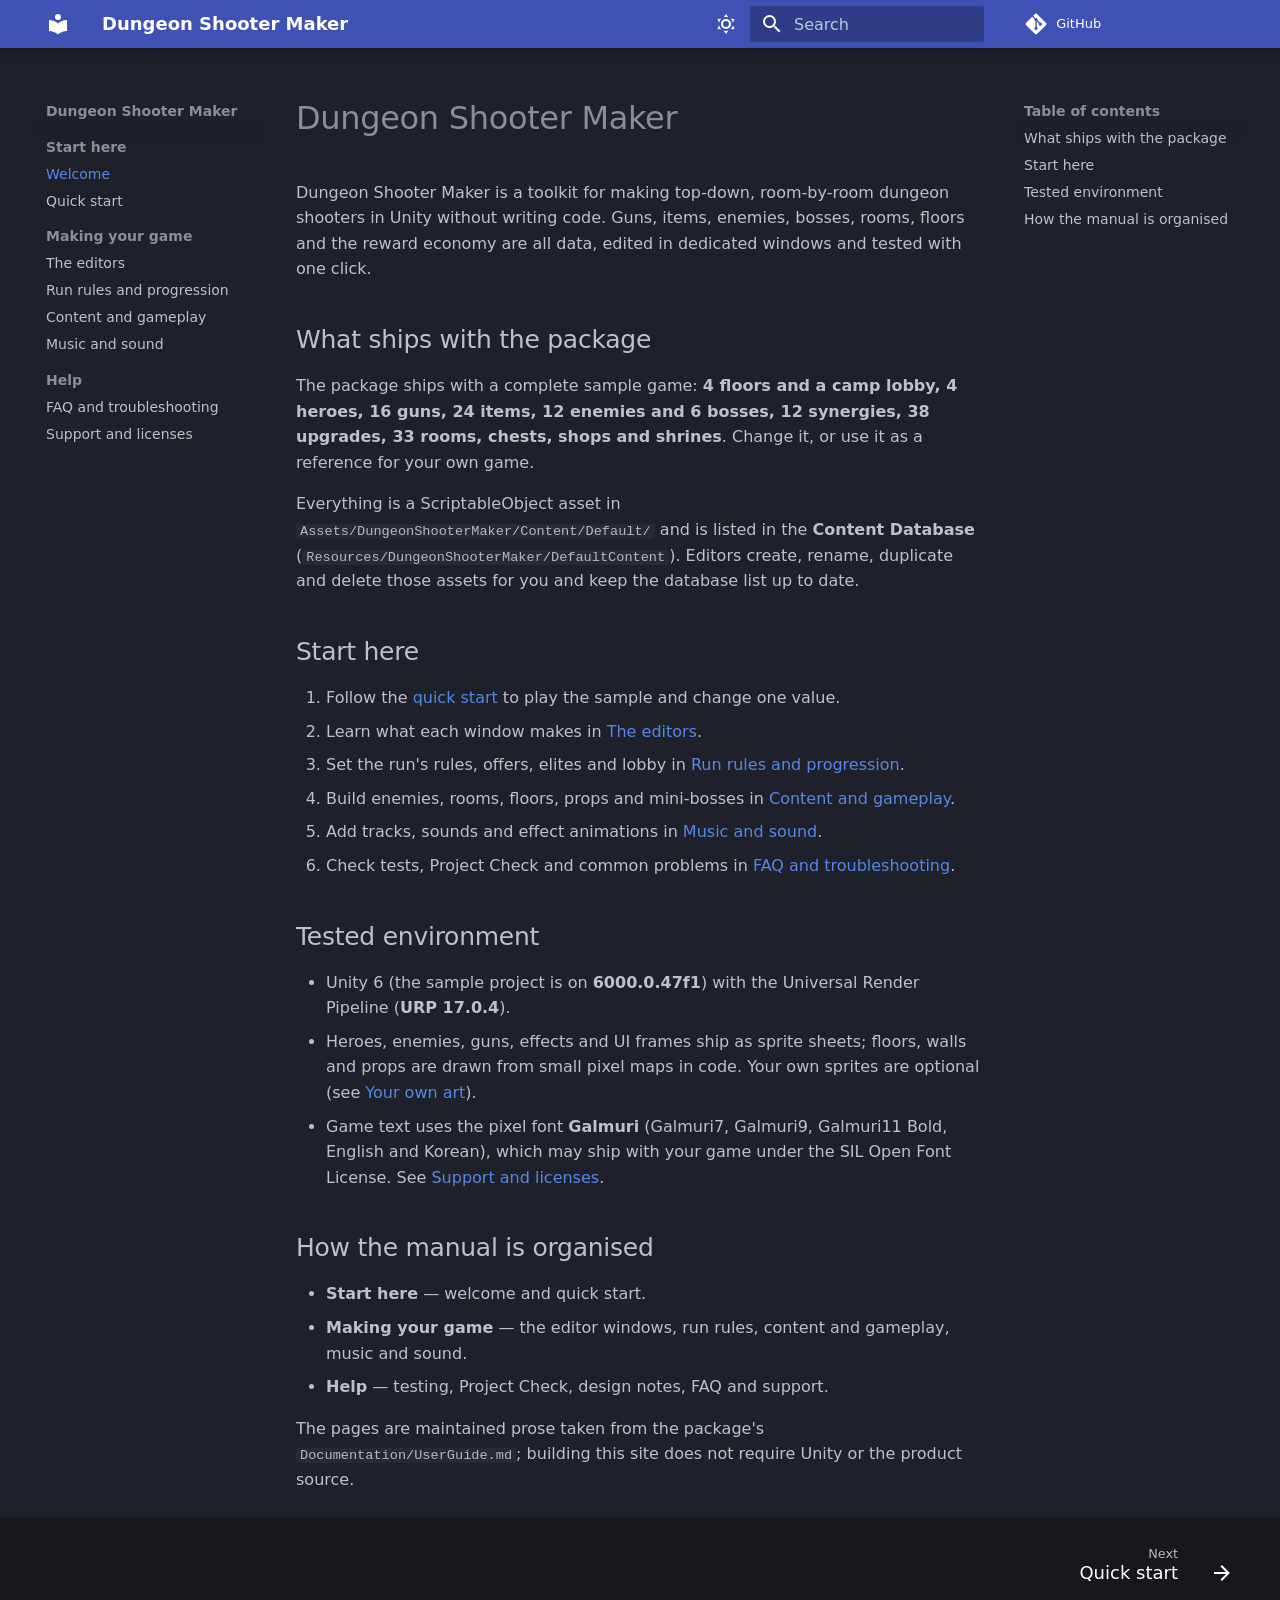
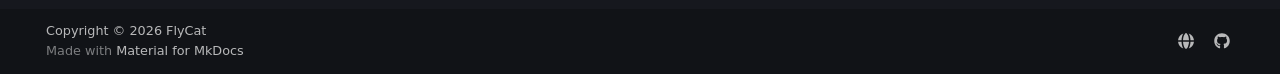
==== commit 0a364a8f: "Public manual deployment 588256eeb82b" ====
--- a/index.html
+++ b/index.html
@@ -837,8 +837,8 @@
 <!-- TODO(screenshot): Project Overview window, saved as assets/images/overview.png -->
 
 <h2 id="what-ships-with-the-package">What ships with the package<a class="headerlink" href="#what-ships-with-the-package" title="Permanent link">&para;</a></h2>
-<p>The package ships with a complete sample game: <strong>4 floors, 4 heroes, 10 guns, 14 items, 7 enemies with a 3-phase
-boss, 8 synergies, chests, a shop and 7 shrines</strong>. Change it, or use it as a reference for your own game.</p>
+<p>The package ships with a complete sample game: <strong>4 floors and a camp lobby, 4 heroes, 16 guns, 24 items, 12 enemies
+and 6 bosses, 12 synergies, 38 upgrades, 33 rooms, chests, shops and shrines</strong>. Change it, or use it as a reference for your own game.</p>
 <p>Everything is a ScriptableObject asset in <code>Assets/DungeonShooterMaker/Content/Default/</code> and is listed in the
 <strong>Content Database</strong> (<code>Resources/DungeonShooterMaker/DefaultContent</code>). Editors create, rename, duplicate and delete
 those assets for you and keep the database list up to date.</p>
@@ -854,8 +854,8 @@
 <h2 id="tested-environment">Tested environment<a class="headerlink" href="#tested-environment" title="Permanent link">&para;</a></h2>
 <ul>
 <li>Unity 6 (the sample project is on <strong>6000.0.47f1</strong>) with the Universal Render Pipeline (<strong>URP 17.0.4</strong>).</li>
-<li>The game uses no texture dependencies: all default art is generated from small pixel maps in code. Your own
-  sprites are optional (see <a href="editors/#your-own-art">Your own art</a>).</li>
+<li>Heroes, enemies, guns, effects and UI frames ship as sprite sheets; floors, walls and props are drawn from small
+  pixel maps in code. Your own sprites are optional (see <a href="editors/#your-own-art">Your own art</a>).</li>
 <li>Game text uses the pixel font <strong>Galmuri</strong> (Galmuri7, Galmuri9, Galmuri11 Bold, English and Korean), which may ship
   with your game under the SIL Open Font License. See <a href="support/">Support and licenses</a>.</li>
 </ul>
